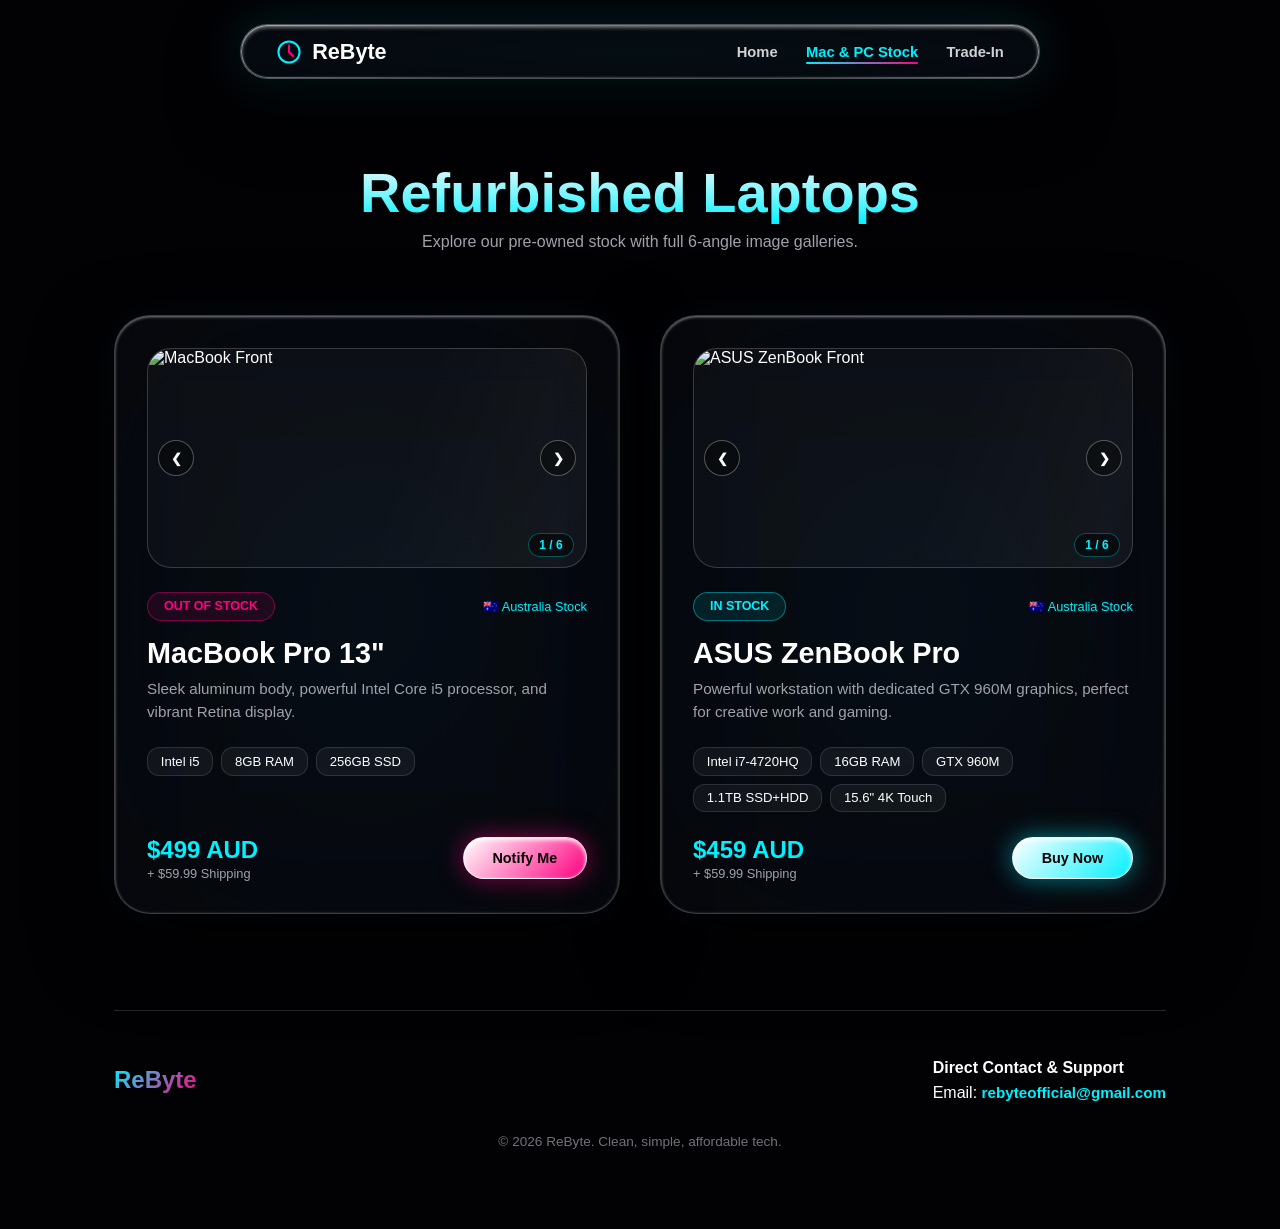
==== macbooks.html @ 2cf4a46f "MacBooks 1.4" ====
<!DOCTYPE html>
<html lang="en">
<head>
    <meta charset="UTF-8">
    <meta name="viewport" content="width=device-width, initial-scale=1.0">
    <title>Mac & PC Stock | ReByte Inventory</title>
    <meta name="description" content="Browse our refurbished laptop stock - MacBook Pro, ASUS ZenBook Pro, and more. Quality pre-owned laptops at fair prices.">
    <script src="https://cdnjs.cloudflare.com/ajax/libs/three.js/r128/three.min.js"></script>
    <style>
        * { box-sizing: border-box; margin: 0; padding: 0; scroll-behavior: smooth; }
        body, html {
            width: 100%;
            font-family: -apple-system, BlinkMacSystemFont, "SF Pro Display", "Segoe UI", Roboto, sans-serif;
            background-color: #020205;
            color: #ffffff;
            overflow-x: hidden;
        }

        #webgl-canvas {
            position: fixed;
            top: 0;
            left: 0;
            width: 100vw;
            height: 100vh;
            z-index: 0;
            pointer-events: none;
        }

        .container {
            position: relative;
            z-index: 10;
            max-width: 1100px;
            margin: 0 auto;
            padding: 2rem 1.5rem;
        }

        /* DYNAMIC ISLAND */
        .island-wrapper {
            position: fixed;
            top: 1.5rem;
            left: 50%;
            transform: translateX(-50%);
            z-index: 1000;
            display: flex;
            justify-content: center;
            width: 100%;
        }

        header.dynamic-island {
            display: flex;
            align-items: center;
            justify-content: space-between;
            width: 90%;
            max-width: 800px;
            padding: 0.85rem 2.2rem;
            background: rgba(255, 255, 255, 0.02);
            backdrop-filter: blur(100px) saturate(300%);
            -webkit-backdrop-filter: blur(100px) saturate(300%);
            border: 1px solid rgba(255, 255, 255, 0.3);
            border-radius: 100px;
            box-shadow: 0 30px 70px rgba(0, 0, 0, 0.7), 
                        inset 0 2px 4px rgba(255, 255, 255, 0.6),
                        0 0 50px rgba(0, 240, 255, 0.15),
                        inset 0 -1px 3px rgba(0, 240, 255, 0.1);
            transition: all 0.5s ease;
            position: relative;
            overflow: hidden;
        }

        header.dynamic-island::before {
            content: '';
            position: absolute;
            top: -50%;
            left: -50%;
            width: 200%;
            height: 200%;
            background: radial-gradient(ellipse at center, rgba(0, 240, 255, 0.04) 0%, transparent 70%);
            animation: liquidShiftSlow 10s ease-in-out infinite;
            pointer-events: none;
        }

        header.dynamic-island::after {
            content: '';
            position: absolute;
            inset: 0;
            border-radius: 100px;
            padding: 1px;
            background: linear-gradient(135deg, rgba(255,255,255,0.4), rgba(0,240,255,0.2), rgba(255,0,128,0.2), rgba(255,255,255,0.4));
            -webkit-mask: linear-gradient(#fff 0 0) content-box, linear-gradient(#fff 0 0);
            mask: linear-gradient(#fff 0 0) content-box, linear-gradient(#fff 0 0);
            -webkit-mask-composite: xor;
            mask-composite: exclude;
            pointer-events: none;
        }

        header.dynamic-island.scrolling {
            width: 160px;
            padding: 0.5rem 1rem;
            background: rgba(10, 10, 25, 0.4);
            border-color: rgba(255, 0, 128, 0.8);
            box-shadow: 0 0 40px rgba(255, 0, 128, 0.5);
        }

        header.dynamic-island.scrolling nav { display: none; }

        .logo {
            display: flex;
            align-items: center;
            gap: 10px;
            font-weight: 900;
            font-size: 1.35rem;
            color: #ffffff;
            text-decoration: none;
            position: relative;
            z-index: 2;
        }

        nav { position: relative; z-index: 2; }
        nav a {
            color: #d1d1d6;
            text-decoration: none;
            font-weight: 600;
            font-size: 0.92rem;
            margin-left: 1.5rem;
            transition: all 0.3s ease;
            position: relative;
        }

        nav a::after {
            content: '';
            position: absolute;
            bottom: -4px;
            left: 0;
            width: 0;
            height: 2px;
            background: linear-gradient(90deg, #00f0ff, #ff0080);
            transition: width 0.3s ease;
            border-radius: 2px;
        }

        nav a:hover, nav a.active { color: #00f0ff; }
        nav a:hover::after, nav a.active::after { width: 100%; }

        .page-header {
            margin-top: 8rem;
            text-align: center;
            margin-bottom: 4rem;
        }

        .page-header h1 {
            font-size: 3.5rem;
            font-weight: 900;
            background: linear-gradient(180deg, #ffffff 0%, #00f0ff 100%);
            -webkit-background-clip: text;
            -webkit-text-fill-color: transparent;
        }

        /* --- PRODUCT STOCK GRID --- */
        .products-grid {
            display: grid;
            grid-template-columns: repeat(auto-fit, minmax(340px, 1fr));
            gap: 2.5rem;
            margin-bottom: 6rem;
        }

        .glass-card {
            background: rgba(255, 255, 255, 0.02);
            border: 1px solid rgba(255, 255, 255, 0.22);
            border-radius: 36px;
            padding: 2rem;
            backdrop-filter: blur(100px) saturate(280%);
            -webkit-backdrop-filter: blur(100px) saturate(280%);
            box-shadow: 0 30px 80px rgba(0, 0, 0, 0.8), 
                        inset 0 1px 3px rgba(255, 255, 255, 0.5),
                        0 0 40px rgba(0, 240, 255, 0.04);
            display: flex;
            flex-direction: column;
            justify-content: space-between;
            transition: all 0.5s cubic-bezier(0.175, 0.885, 0.32, 1.275);
            position: relative;
            overflow: hidden;
            transform-style: preserve-3d;
            perspective: 1000px;
        }

        .glass-card::before {
            content: '';
            position: absolute;
            top: -50%;
            left: -50%;
            width: 200%;
            height: 200%;
            background: radial-gradient(ellipse at center, rgba(0, 240, 255, 0.03) 0%, transparent 60%);
            animation: liquidShift 10s ease-in-out infinite;
            pointer-events: none;
        }

        .glass-card::after {
            content: '';
            position: absolute;
            inset: -1px;
            border-radius: 37px;
            padding: 1px;
            background: linear-gradient(135deg, rgba(255,255,255,0.25), rgba(0,240,255,0.12), rgba(255,0,128,0.12), rgba(255,255,255,0.25));
            -webkit-mask: linear-gradient(#fff 0 0) content-box, linear-gradient(#fff 0 0);
            mask: linear-gradient(#fff 0 0) content-box, linear-gradient(#fff 0 0);
            -webkit-mask-composite: xor;
            mask-composite: exclude;
            opacity: 0;
            transition: opacity 0.5s ease;
            pointer-events: none;
        }

        .glass-card:hover::after { opacity: 1; }

        .glass-card:hover {
            transform: translateY(-10px) scale(1.02);
            border-color: rgba(0, 240, 255, 0.6);
            box-shadow: 0 40px 100px rgba(0, 240, 255, 0.15);
        }

        .glass-card > * { position: relative; z-index: 1; }

        @keyframes liquidShift {
            0%, 100% { transform: translate(0, 0) rotate(0deg) scale(1); }
            25% { transform: translate(3%, -2%) rotate(1deg) scale(1.02); }
            50% { transform: translate(-2%, 3%) rotate(-1deg) scale(0.98); }
            75% { transform: translate(-3%, -1%) rotate(0.5deg) scale(1.01); }
        }

        @keyframes liquidShiftSlow {
            0%, 100% { transform: translate(0, 0) rotate(0deg) scale(1); }
            50% { transform: translate(2%, -2%) rotate(1deg) scale(1.03); }
        }

        /* --- 6-IMAGE SLIDER --- */
        .image-slider {
            position: relative;
            width: 100%;
            height: 220px;
            border-radius: 24px;
            overflow: hidden;
            background: linear-gradient(110deg, rgba(255,255,255,0.03) 30%, rgba(255,255,255,0.06) 50%, rgba(255,255,255,0.03) 70%);
            background-size: 200% 100%;
            border: 1px solid rgba(255, 255, 255, 0.18);
            margin-bottom: 1.5rem;
        }

        .image-slider.loaded-bg {
            animation: none;
            background: rgba(255, 255, 255, 0.02);
        }

        @keyframes shimmer {
            0% { background-position: 200% 0; }
            100% { background-position: -200% 0; }
        }

        .image-slider:not(.loaded-bg) {
            animation: shimmer 1.5s infinite;
        }

        .image-slider img {
            width: 100%;
            height: 100%;
            object-fit: cover;
            display: none;
            opacity: 0;
            transition: opacity 0.5s ease;
        }

        .image-slider img.active {
            display: block;
            opacity: 1;
        }

        .image-slider img.loaded { opacity: 1; }
        .image-slider:focus { outline: 2px solid #00f0ff; outline-offset: 2px; }

        .slider-btn {
            position: absolute;
            top: 50%;
            transform: translateY(-50%);
            background: rgba(0, 0, 0, 0.5);
            backdrop-filter: blur(15px);
            border: 1px solid rgba(255, 255, 255, 0.3);
            color: #ffffff;
            width: 36px;
            height: 36px;
            border-radius: 50%;
            cursor: pointer;
            display: flex;
            align-items: center;
            justify-content: center;
            font-weight: bold;
            transition: all 0.3s ease;
            z-index: 5;
        }

        .slider-btn:hover {
            background: #00f0ff;
            color: #000;
            transform: translateY(-50%) scale(1.15);
            box-shadow: 0 0 25px #00f0ff;
        }

        .slider-btn.prev { left: 10px; }
        .slider-btn.next { right: 10px; }

        .image-indicator {
            position: absolute;
            bottom: 10px;
            right: 12px;
            background: rgba(0, 0, 0, 0.6);
            backdrop-filter: blur(15px);
            padding: 0.25rem 0.65rem;
            border-radius: 100px;
            font-size: 0.75rem;
            color: #00f0ff;
            font-weight: 700;
            border: 1px solid rgba(0, 240, 255, 0.3);
        }

        .status-pill {
            display: inline-flex;
            align-items: center;
            gap: 6px;
            padding: 0.4rem 1rem;
            border-radius: 100px;
            font-size: 0.78rem;
            font-weight: 700;
            text-transform: uppercase;
        }

        .status-pill.out-stock {
            background: rgba(255, 0, 128, 0.1);
            border: 1px solid rgba(255, 0, 128, 0.4);
            color: #ff0080;
        }

        .status-pill.in-stock {
            background: rgba(0, 240, 255, 0.1);
            border: 1px solid rgba(0, 240, 255, 0.4);
            color: #00f0ff;
        }

        .card-title { font-size: 1.8rem; font-weight: 800; margin: 1rem 0 0.5rem; }
        .card-desc { color: #a1a1aa; font-size: 0.95rem; line-height: 1.5; margin-bottom: 1.5rem; }

        .spec-list { display: flex; flex-wrap: wrap; gap: 0.5rem; margin-bottom: 1.5rem; }
        .spec-tag { 
            background: rgba(255,255,255,0.05); 
            border: 1px solid rgba(255,255,255,0.12); 
            padding: 0.35rem 0.8rem; 
            border-radius: 12px; 
            font-size: 0.82rem; 
        }

        .price-row { display: flex; align-items: center; justify-content: space-between; margin-top: auto; }

        .price-display {
            display: flex;
            flex-direction: column;
            gap: 0.15rem;
        }

        .current-price {
            color: #00f0ff;
            font-weight: 900;
            font-size: 1.5rem;
        }

        .shipping-text {
            color: #a1a1aa;
            font-size: 0.8rem;
        }

        /* --- STYLISH BUTTON --- */
        .btn-fluid {
            padding: 0.75rem 1.8rem;
            font-size: 0.9rem;
            font-weight: 800;
            color: #000;
            background: linear-gradient(135deg, #ffffff 0%, #ff0080 100%);
            border: 1px solid rgba(255, 255, 255, 0.8);
            border-radius: 100px;
            text-decoration: none;
            cursor: pointer;
            box-shadow: 0 0 25px rgba(255, 0, 128, 0.5), inset 0 2px 4px rgba(255, 255, 255, 0.9);
            transition: all 0.35s cubic-bezier(0.175, 0.885, 0.32, 1.275);
            position: relative;
            overflow: hidden;
        }

        .btn-fluid::before {
            content: '';
            position: absolute;
            top: 0;
            left: -100%;
            width: 100%;
            height: 100%;
            background: linear-gradient(90deg, transparent, rgba(255,255,255,0.5), transparent);
            transition: left 0.6s ease;
        }

        .btn-fluid:hover::before { left: 100%; }
        .btn-fluid:hover { transform: scale(1.08); box-shadow: 0 0 45px rgba(255, 0, 128, 0.9); }
        .btn-fluid:active { transform: scale(0.96); }

        .btn-fluid.green-btn {
            background: linear-gradient(135deg, #ffffff 0%, #00f0ff 100%);
            box-shadow: 0 0 25px rgba(0, 240, 255, 0.5), inset 0 2px 4px rgba(255, 255, 255, 0.9);
        }

        .btn-fluid.green-btn:hover { box-shadow: 0 0 45px rgba(0, 240, 255, 0.9); }

        /* --- NOTIFY MODAL --- */
        .modal-overlay {
            position: fixed;
            top: 0;
            left: 0;
            width: 100vw;
            height: 100vh;
            background: rgba(2, 2, 8, 0.9);
            backdrop-filter: blur(30px);
            -webkit-backdrop-filter: blur(30px);
            z-index: 2000;
            display: flex;
            align-items: center;
            justify-content: center;
            opacity: 0;
            pointer-events: none;
            transition: opacity 0.4s ease;
            padding: 1.5rem;
        }

        .modal-overlay.active {
            opacity: 1;
            pointer-events: auto;
        }

        .modal-content {
            background: rgba(255, 255, 255, 0.03);
            border: 1px solid rgba(255, 255, 255, 0.3);
            border-radius: 44px;
            padding: 3rem 2.5rem;
            max-width: 500px;
            width: 100%;
            backdrop-filter: blur(120px) saturate(300%);
            -webkit-backdrop-filter: blur(120px) saturate(300%);
            box-shadow: 0 50px 150px rgba(0, 0, 0, 0.9), 
                        inset 0 2px 4px rgba(255, 255, 255, 0.5), 
                        0 0 80px rgba(0, 240, 255, 0.2);
            position: relative;
            transform: scale(0.8);
            transition: transform 0.5s cubic-bezier(0.175, 0.885, 0.32, 1.275);
            overflow: hidden;
        }

        .modal-content::before {
            content: '';
            position: absolute;
            top: -50%;
            left: -50%;
            width: 200%;
            height: 200%;
            background: radial-gradient(ellipse at center, rgba(0, 240, 255, 0.03) 0%, transparent 70%);
            animation: liquidShift 12s ease-in-out infinite;
            pointer-events: none;
        }

        .modal-overlay.active .modal-content { transform: scale(1); }

        .modal-content > * { position: relative; z-index: 1; }

        .close-btn {
            position: absolute;
            top: 1.5rem;
            right: 1.8rem;
            width: 38px;
            height: 38px;
            border-radius: 50%;
            background: rgba(255, 255, 255, 0.08);
            border: 1px solid rgba(255, 255, 255, 0.25);
            color: #ffffff;
            font-size: 1.1rem;
            cursor: pointer;
            display: flex;
            align-items: center;
            justify-content: center;
            transition: all 0.3s ease;
            z-index: 2;
        }

        .close-btn:hover {
            background: #ff0080;
            border-color: #ff0080;
            transform: rotate(90deg) scale(1.1);
            box-shadow: 0 0 25px #ff0080;
        }

        /* --- FOOTER --- */
        footer {
            border-top: 1px solid rgba(255, 255, 255, 0.15);
            padding: 3rem 0;
            margin-top: 4rem;
        }

        .footer-content {
            display: flex;
            justify-content: space-between;
            align-items: center;
            flex-wrap: wrap;
            gap: 2rem;
            margin-bottom: 2rem;
        }

        .footer-brand h3 {
            font-size: 1.5rem;
            font-weight: 900;
            background: linear-gradient(135deg, #00f0ff, #ff0080);
            -webkit-background-clip: text;
            -webkit-text-fill-color: transparent;
        }

        .footer-contact h4 {
            font-size: 1rem;
            font-weight: 700;
            color: #ffffff;
            margin-bottom: 0.4rem;
        }

        .contact-email {
            color: #00f0ff;
            text-decoration: none;
            font-weight: 600;
            font-size: 0.95rem;
            transition: all 0.3s ease;
        }

        .contact-email:hover {
            color: #ff0080;
            text-shadow: 0 0 12px rgba(255, 0, 128, 0.6);
            text-decoration: underline;
        }

        .footer-bottom {
            text-align: center;
            color: #71717a;
            font-size: 0.85rem;
        }

        #backToTop {
            position: fixed;
            bottom: 2rem;
            right: 2rem;
            z-index: 999;
            width: 50px;
            height: 50px;
            border-radius: 50%;
            background: rgba(255, 255, 255, 0.06);
            backdrop-filter: blur(30px);
            border: 1px solid rgba(255, 255, 255, 0.25);
            color: #fff;
            font-size: 1.5rem;
            cursor: pointer;
            display: none;
            transition: all 0.3s ease;
        }

        #backToTop:hover {
            background: rgba(0, 240, 255, 0.2);
            border-color: #00f0ff;
            box-shadow: 0 0 30px rgba(0, 240, 255, 0.4);
            transform: translateY(-5px);
        }

        @media (max-width: 768px) {
            .footer-content { flex-direction: column; text-align: center; }
            .products-grid { grid-template-columns: 1fr; gap: 2rem; }
            .image-slider { height: 200px; }
            .card-title { font-size: 1.5rem; }
            .page-header h1 { font-size: 2.5rem; }
            .spec-list { gap: 0.3rem; }
            .spec-tag { font-size: 0.75rem; padding: 0.25rem 0.6rem; }
            .modal-content { padding: 2.5rem 1.5rem; }
        }

        @media (max-width: 480px) {
            .image-slider { height: 180px; }
            .glass-card { padding: 1.5rem; }
            .slider-btn { width: 30px; height: 30px; }
            header.dynamic-island {
                padding: 0.7rem 1.5rem;
                width: 95%;
                border-radius: 80px;
            }
            .logo { font-size: 1.1rem; }
            .logo svg { width: 20px; height: 20px; }
        }
    </style>
</head>
<body>

    <canvas id="webgl-canvas"></canvas>

    <div class="container">
        <!-- DYNAMIC ISLAND HEADER -->
        <div class="island-wrapper">
            <header class="dynamic-island" id="dynamic-island">
                <a href="./index.html" class="logo">
                    <svg width="26" height="26" viewBox="0 0 32 32" fill="none">
                        <circle cx="16" cy="16" r="13" stroke="#00f0ff" stroke-width="2.5"/>
                        <path d="M16 8V16L21 21" stroke="#ff0080" stroke-width="2.5" stroke-linecap="round"/>
                    </svg>
                    <span>ReByte</span>
                </a>
                <nav>
                    <a href="./index.html">Home</a>
                    <a href="./macbooks.html" class="active">Mac & PC Stock</a>
                    <a href="./index.html#trade-section">Trade-In</a>
                </nav>
            </header>
        </div>

        <div class="page-header">
            <h1>Refurbished Laptops</h1>
            <p style="color: #a1a1aa; margin-top: 0.5rem;">Explore our pre-owned stock with full 6-angle image galleries.</p>
        </div>

        <div class="products-grid">
            <!-- MacBook Pro Card -->
            <div class="glass-card tilt-card">
                <div>
                    <div class="image-slider" id="slider-macbook" tabindex="0">
                        <button class="slider-btn prev" onclick="changeImage('slider-macbook', -1)" aria-label="Previous image">❮</button>
                        <button class="slider-btn next" onclick="changeImage('slider-macbook', 1)" aria-label="Next image">❯</button>
                        <span class="image-indicator">1 / 6</span>
                        
                        <img src="https://images.unsplash.com/photo-1517336714731-489689fd1ca8?w=600&auto=format&fit=crop" class="active" alt="MacBook Front" loading="lazy">
                        <img src="https://images.unsplash.com/photo-1611186871348-b1ce696e52c9?w=600&auto=format&fit=crop" alt="MacBook Side Profile" loading="lazy">
                        <img src="https://images.unsplash.com/photo-1541807084-5c52b6b3adef?w=600&auto=format&fit=crop" alt="MacBook Keyboard View" loading="lazy">
                        <img src="https://images.unsplash.com/photo-1525547719571-a2d4ac8945e2?w=600&auto=format&fit=crop" alt="MacBook Display Close-up" loading="lazy">
                        <img src="https://images.unsplash.com/photo-1496181133206-80ce9b88a853?w=600&auto=format&fit=crop" alt="MacBook Lid Closed" loading="lazy">
                        <img src="https://images.unsplash.com/photo-1531297484001-80022131f5a1?w=600&auto=format&fit=crop" alt="MacBook Ports & Edges" loading="lazy">
                    </div>

                    <div style="display: flex; justify-content: space-between; align-items: center;">
                        <span class="status-pill out-stock">Out of Stock</span>
                        <span style="font-size: 0.8rem; color: #00f0ff;">🇦🇺 Australia Stock</span>
                    </div>

                    <h3 class="card-title">MacBook Pro 13"</h3>
                    <p class="card-desc">Sleek aluminum body, powerful Intel Core i5 processor, and vibrant Retina display.</p>
                    
                    <div class="spec-list">
                        <span class="spec-tag">Intel i5</span>
                        <span class="spec-tag">8GB RAM</span>
                        <span class="spec-tag">256GB SSD</span>
                    </div>
                </div>

                <div class="price-row">
                    <div class="price-display">
                        <span class="current-price">$499 AUD</span>
                        <span class="shipping-text">+ $59.99 Shipping</span>
                    </div>
                    <button class="btn-fluid" onclick="openNotifyModal('MacBook Pro 13\u0022')">Notify Me</button>
                </div>
            </div>

            <!-- ASUS ZenBook Pro Card -->
            <div class="glass-card tilt-card">
                <div>
                    <div class="image-slider" id="slider-asus" tabindex="0">
                        <button class="slider-btn prev" onclick="changeImage('slider-asus', -1)" aria-label="Previous image">❮</button>
                        <button class="slider-btn next" onclick="changeImage('slider-asus', 1)" aria-label="Next image">❯</button>
                        <span class="image-indicator">1 / 6</span>
                        
                        <img src="https://images.unsplash.com/photo-1593642702821-c8da6771f0c6?w=600&auto=format&fit=crop" class="active" alt="ASUS ZenBook Front" loading="lazy">
                        <img src="https://images.unsplash.com/photo-1588872657578-7efd1f1555ed?w=600&auto=format&fit=crop" alt="ASUS ZenBook Angle" loading="lazy">
                        <img src="https://images.unsplash.com/photo-1593642632823-8f785ba67e45?w=600&auto=format&fit=crop" alt="ASUS Keyboard View" loading="lazy">
                        <img src="https://images.unsplash.com/photo-1544731612-de7f96afe55f?w=600&auto=format&fit=crop" alt="ASUS Display" loading="lazy">
                        <img src="https://images.unsplash.com/photo-1525547719571-a2d4ac8945e2?w=600&auto=format&fit=crop" alt="ASUS Ports" loading="lazy">
                        <img src="https://images.unsplash.com/photo-1496181133206-80ce9b88a853?w=600&auto=format&fit=crop" alt="ASUS Lid View" loading="lazy">
                    </div>

                    <div style="display: flex; justify-content: space-between; align-items: center;">
                        <span class="status-pill in-stock">In Stock</span>
                        <span style="font-size: 0.8rem; color: #00f0ff;">🇦🇺 Australia Stock</span>
                    </div>

                    <h3 class="card-title">ASUS ZenBook Pro</h3>
                    <p class="card-desc">Powerful workstation with dedicated GTX 960M graphics, perfect for creative work and gaming.</p>
                    
                    <div class="spec-list">
                        <span class="spec-tag">Intel i7-4720HQ</span>
                        <span class="spec-tag">16GB RAM</span>
                        <span class="spec-tag">GTX 960M</span>
                        <span class="spec-tag">1.1TB SSD+HDD</span>
                        <span class="spec-tag">15.6" 4K Touch</span>
                    </div>
                </div>

                <div class="price-row">
                    <div class="price-display">
                        <span class="current-price">$459 AUD</span>
                        <span class="shipping-text">+ $59.99 Shipping</span>
                    </div>
                    <a href="https://mail.google.com/mail/?view=cm&fs=1&to=rebyteofficial@gmail.com&su=ASUS%20ZenBook%20Pro%20Purchase%20Inquiry&body=Hi%20ReByte,%20I'm%20interested%20in%20buying%20the%20ASUS%20ZenBook%20Pro%20UX501JW." target="_blank" class="btn-fluid green-btn">Buy Now</a>
                </div>
            </div>
        </div>

        <!-- FOOTER -->
        <footer>
            <div class="footer-content">
                <div class="footer-brand">
                    <h3>ReByte</h3>
                </div>
                
                <div class="footer-contact">
                    <h4>Direct Contact & Support</h4>
                    <p>Email: <a href="https://mail.google.com/mail/?view=cm&fs=1&to=rebyteofficial@gmail.com" target="_blank" class="contact-email">rebyteofficial@gmail.com</a></p>
                </div>
            </div>
            <div class="footer-bottom">
                &copy; 2026 ReByte. Clean, simple, affordable tech.
            </div>
        </footer>
    </div>

    <!-- BACK TO TOP -->
    <button id="backToTop" onclick="window.scrollTo({top:0,behavior:'smooth'})" aria-label="Back to top">↑</button>

    <!-- NOTIFY ME MODAL -->
    <div class="modal-overlay" id="notifyModal" role="dialog" aria-modal="true">
        <div class="modal-content">
            <button class="close-btn" onclick="closeNotifyModal()" aria-label="Close modal">✕</button>
            <h2 style="margin-bottom:0.5rem; font-size:1.8rem;">Get Stock Alert</h2>
            <p style="color:#a1a1aa; margin-bottom:1.5rem;" id="notifyProductName">We'll email you when this item is back in stock.</p>
            <input type="email" id="notifyEmail" placeholder="your@email.com" style="margin-bottom:1rem; width:100%; padding:1rem; background:rgba(255,255,255,0.03); border:1px solid rgba(255,255,255,0.2); border-radius:16px; color:#fff; outline:none;">
            <button class="btn-fluid green-btn" onclick="submitNotify()" style="width:100%;">Notify Me</button>
        </div>
    </div>

    <script>
        // --- 3D TILT EFFECT ---
        function initTilt() {
            document.querySelectorAll('.tilt-card').forEach(card => {
                card.addEventListener('mousemove', (e) => {
                    const rect = card.getBoundingClientRect();
                    const x = e.clientX - rect.left;
                    const y = e.clientY - rect.top;
                    const centerX = rect.width / 2;
                    const centerY = rect.height / 2;
                    const rotateX = (y - centerY) / centerY * -6;
                    const rotateY = (x - centerX) / centerX * 6;
                    
                    card.style.transform = `perspective(1000px) rotateX(${rotateX}deg) rotateY(${rotateY}deg) scale3d(1.02, 1.02, 1.02)`;
                });
                
                card.addEventListener('mouseleave', () => {
                    card.style.transform = 'perspective(1000px) rotateX(0deg) rotateY(0deg) scale3d(1, 1, 1)';
                    card.style.transition = 'transform 0.6s cubic-bezier(0.175, 0.885, 0.32, 1.275)';
                });
                
                card.addEventListener('mouseenter', () => {
                    card.style.transition = 'transform 0.1s ease';
                });
            });
        }

        // --- 6-IMAGE SLIDER LOGIC ---
        const sliderAutoPlay = {};
        const autoPlayInterval = 4000;

        function changeImage(sliderId, direction) {
            const slider = document.getElementById(sliderId);
            const images = slider.querySelectorAll('img');
            const indicator = slider.querySelector('.image-indicator');
            let currentIndex = 0;

            images.forEach((img, idx) => {
                if (img.classList.contains('active')) currentIndex = idx;
            });

            images[currentIndex].classList.remove('active');
            let newIndex = (currentIndex + direction + images.length) % images.length;
            images[newIndex].classList.add('active');
            indicator.textContent = `${newIndex + 1} / ${images.length}`;
            
            // Reset auto-play timer on manual change
            resetAutoPlay(sliderId);
        }

        function startAutoPlay(sliderId) {
            stopAutoPlay(sliderId);
            sliderAutoPlay[sliderId] = setInterval(() => {
                changeImage(sliderId, 1);
            }, autoPlayInterval);
        }

        function stopAutoPlay(sliderId) {
            if (sliderAutoPlay[sliderId]) {
                clearInterval(sliderAutoPlay[sliderId]);
                delete sliderAutoPlay[sliderId];
            }
        }

        function resetAutoPlay(sliderId) {
            stopAutoPlay(sliderId);
            startAutoPlay(sliderId);
        }

        function addTouchSupport(sliderId) {
            const slider = document.getElementById(sliderId);
            let touchStartX = 0;
            
            slider.addEventListener('touchstart', (e) => {
                touchStartX = e.changedTouches[0].screenX;
                stopAutoPlay(sliderId);
            }, {passive: true});
            
            slider.addEventListener('touchend', (e) => {
                const diff = touchStartX - e.changedTouches[0].screenX;
                if (Math.abs(diff) > 50) {
                    changeImage(sliderId, diff > 0 ? 1 : -1);
                }
                startAutoPlay(sliderId);
            }, {passive: true});
        }

        // Initialize all sliders
        document.addEventListener('DOMContentLoaded', () => {
            const sliders = document.querySelectorAll('.image-slider');
            
            sliders.forEach(slider => {
                const sliderId = slider.id;
                
                addTouchSupport(sliderId);
                
                slider.addEventListener('keydown', (e) => {
                    if (e.key === 'ArrowLeft') {
                        e.preventDefault();
                        changeImage(sliderId, -1);
                    } else if (e.key === 'ArrowRight') {
                        e.preventDefault();
                        changeImage(sliderId, 1);
                    }
                });
                
                // Start auto-play
                startAutoPlay(sliderId);
                
                // Pause on hover
                slider.addEventListener('mouseenter', () => stopAutoPlay(sliderId));
                slider.addEventListener('mouseleave', () => startAutoPlay(sliderId));
                
                // Image load detection
                const images = slider.querySelectorAll('img');
                let loadedCount = 0;
                
                images.forEach(img => {
                    if (img.complete) {
                        img.classList.add('loaded');
                        loadedCount++;
                    } else {
                        img.addEventListener('load', () => {
                            img.classList.add('loaded');
                            loadedCount++;
                            if (loadedCount === images.length) {
                                slider.classList.add('loaded-bg');
                            }
                        });
                    }
                });
                
                if (loadedCount === images.length) {
                    slider.classList.add('loaded-bg');
                }
            });
            
            // Initialize tilt
            initTilt();
        });

        // --- NOTIFY MODAL ---
        function openNotifyModal(productName) {
            document.getElementById('notifyProductName').textContent = `We'll email you when the ${productName} is back in stock.`;
            document.getElementById('notifyModal').classList.add('active');
            document.body.style.overflow = 'hidden';
            setTimeout(() => document.getElementById('notifyEmail').focus(), 100);
        }

        function closeNotifyModal() {
            document.getElementById('notifyModal').classList.remove('active');
            document.body.style.overflow = '';
        }

        function submitNotify() {
            const email = document.getElementById('notifyEmail').value;
            if (email && email.includes('@') && email.includes('.')) {
                alert('Thanks! We\'ll notify you at ' + email + ' when stock arrives.');
                closeNotifyModal();
                document.getElementById('notifyEmail').value = '';
                document.getElementById('notifyEmail').style.borderColor = 'rgba(255, 255, 255, 0.2)';
            } else {
                document.getElementById('notifyEmail').style.borderColor = '#ff0080';
                document.getElementById('notifyEmail').style.boxShadow = '0 0 15px rgba(255, 0, 128, 0.5)';
                document.getElementById('notifyEmail').focus();
            }
        }

        document.addEventListener('keydown', (e) => {
            if (e.key === 'Escape' && document.getElementById('notifyModal').classList.contains('active')) {
                closeNotifyModal();
            }
        });

        document.getElementById('notifyModal').addEventListener('click', function(e) {
            if (e.target === this) closeNotifyModal();
        });

        // --- DYNAMIC ISLAND ---
        const island = document.getElementById('dynamic-island');
        let stopScrollTimer = null;
        window.addEventListener('scroll', () => {
            island.classList.add('scrolling');
            if (stopScrollTimer !== null) clearTimeout(stopScrollTimer);
            stopScrollTimer = setTimeout(() => { island.classList.remove('scrolling'); }, 150);
            
            const backBtn = document.getElementById('backToTop');
            if (backBtn) {
                backBtn.style.display = window.scrollY > 500 ? 'block' : 'none';
            }
        }, { passive: true });

        // --- THREE.JS BACKGROUND (Dual Torus) ---
        const canvas = document.getElementById('webgl-canvas');
        
        if (!window.WebGLRenderingContext) {
            canvas.style.display = 'none';
            document.body.style.background = 'linear-gradient(135deg, #020205 0%, #0a0a1a 100%)';
        }
        
        const renderer = new THREE.WebGLRenderer({ canvas, antialias: true, alpha: true });
        renderer.setPixelRatio(Math.min(window.devicePixelRatio, 2));
        renderer.setSize(window.innerWidth, window.innerHeight);

        const scene = new THREE.Scene();
        const camera = new THREE.PerspectiveCamera(45, window.innerWidth / window.innerHeight, 0.1, 100);
        camera.position.set(0, 0, 10);

        const group = new THREE.Group();
        scene.add(group);

        const geo = new THREE.TorusGeometry(3, 0.03, 16, 100);
        const mat = new THREE.MeshBasicMaterial({ color: 0x00f0ff, wireframe: true });
        const ring = new THREE.Mesh(geo, mat);
        group.add(ring);

        const innerGeo = new THREE.TorusGeometry(1.8, 0.02, 16, 80);
        const innerMat = new THREE.MeshBasicMaterial({ color: 0xff0080, wireframe: true });
        const innerRing = new THREE.Mesh(innerGeo, innerMat);
        group.add(innerRing);

        let mouseX = 0, mouseY = 0;
        let animationId;

        window.addEventListener('mousemove', (e) => {
            mouseX = (e.clientX - window.innerWidth / 2) * 0.001;
            mouseY = (e.clientY - window.innerHeight / 2) * 0.001;
        });

        function animate() {
            animationId = requestAnimationFrame(animate);
            group.rotation.x += 0.005 + mouseY * 0.05;
            group.rotation.y += 0.008 + mouseX * 0.05;
            innerRing.rotation.z += 0.003;
            renderer.render(scene, camera);
        }
        animate();

        document.addEventListener('visibilitychange', () => {
            if (document.hidden) {
                cancelAnimationFrame(animationId);
            } else {
                animate();
            }
        });

        window.addEventListener('resize', () => {
            camera.aspect = window.innerWidth / window.innerHeight;
            camera.updateProjectionMatrix();
            renderer.setSize(window.innerWidth, window.innerHeight);
        });
    </script>
</body>
</html>
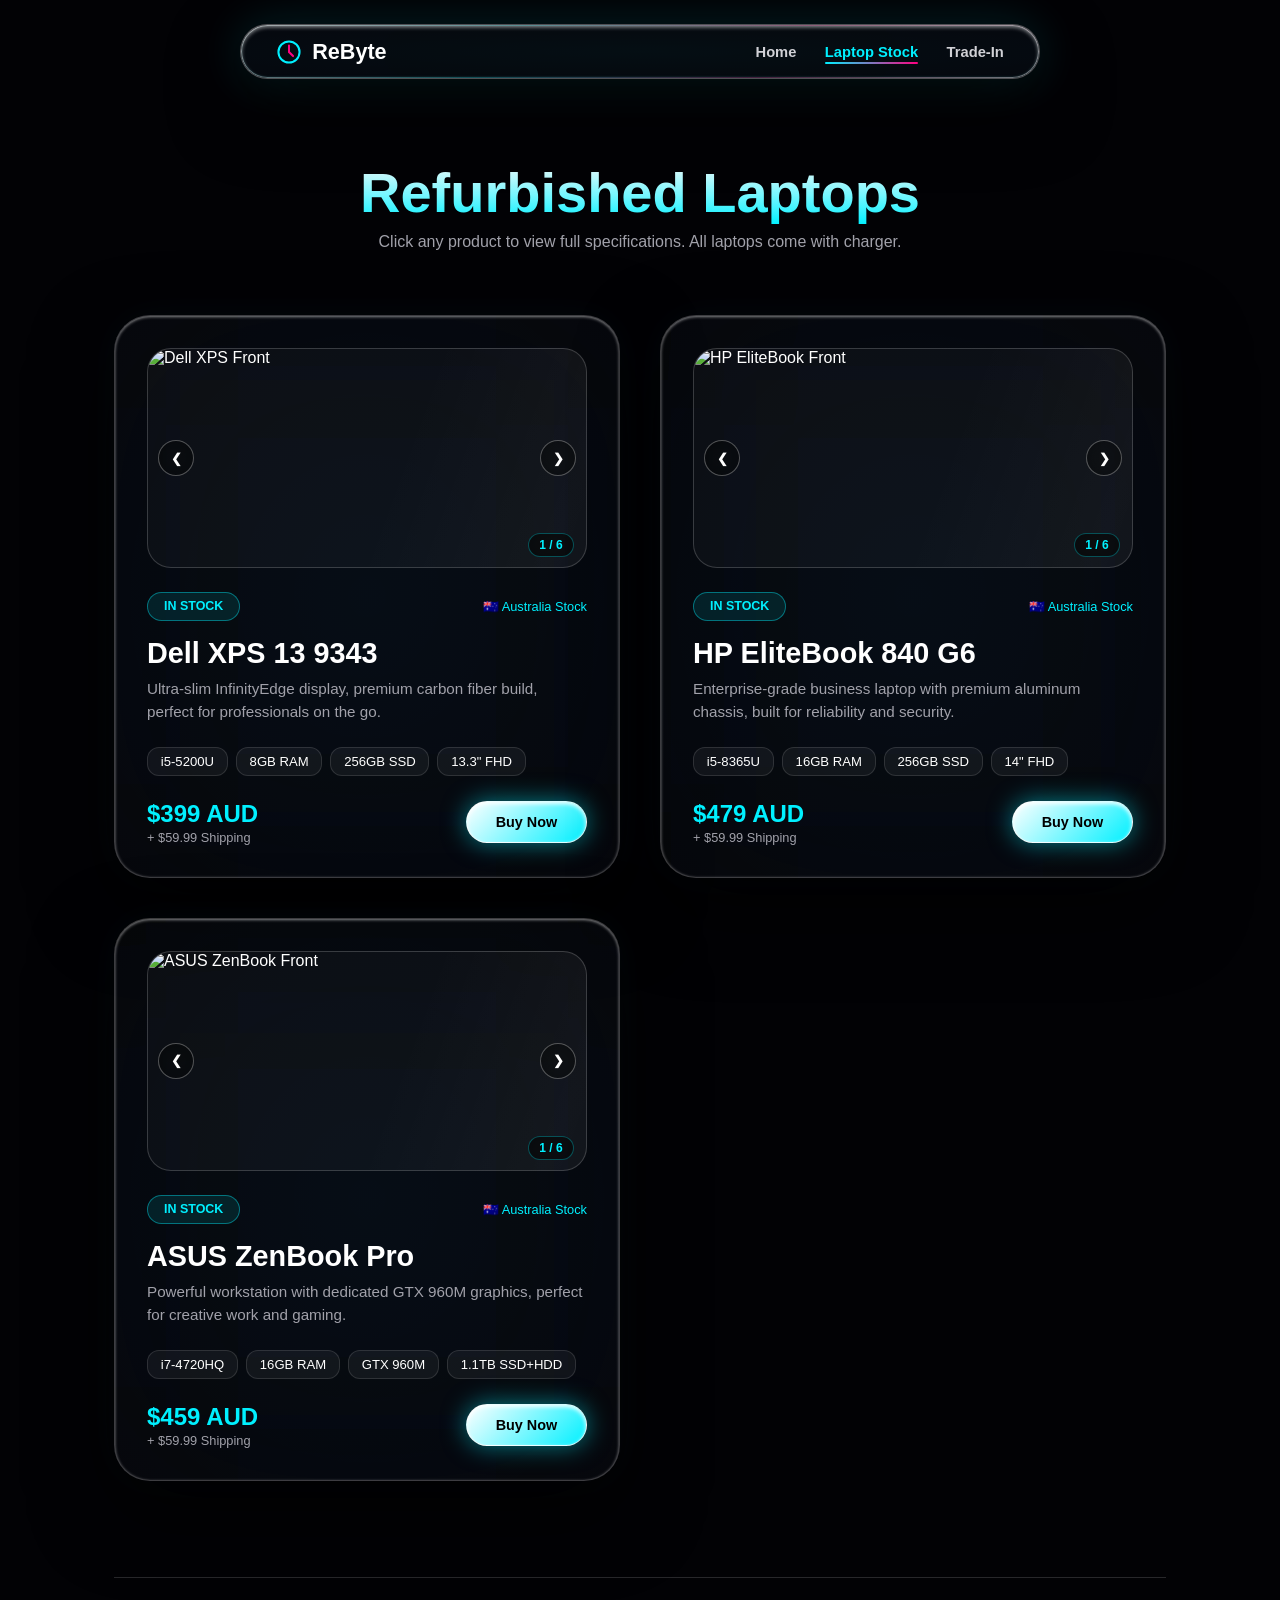
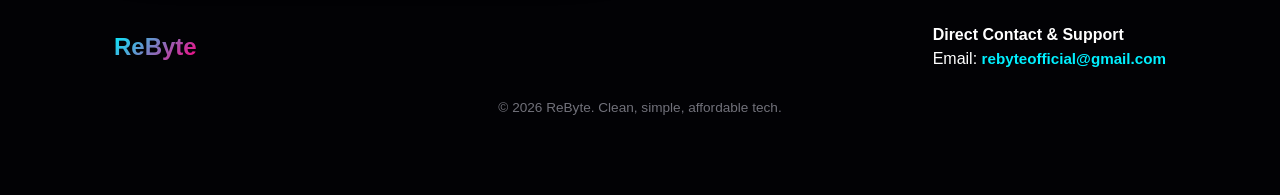
==== commit 0d982cc9: "MacBooks 1.5" ====
--- a/macbooks.html
+++ b/macbooks.html
@@ -3,8 +3,8 @@
 <head>
     <meta charset="UTF-8">
     <meta name="viewport" content="width=device-width, initial-scale=1.0">
-    <title>Mac & PC Stock | ReByte Inventory</title>
-    <meta name="description" content="Browse our refurbished laptop stock - MacBook Pro, ASUS ZenBook Pro, and more. Quality pre-owned laptops at fair prices.">
+    <title>Laptop Stock | ReByte Inventory</title>
+    <meta name="description" content="Browse our refurbished laptop stock - Dell XPS 13, HP EliteBook 840 G6, ASUS ZenBook Pro. Quality pre-owned laptops at fair prices.">
     <script src="https://cdnjs.cloudflare.com/ajax/libs/three.js/r128/three.min.js"></script>
     <style>
         * { box-sizing: border-box; margin: 0; padding: 0; scroll-behavior: smooth; }
@@ -181,6 +181,7 @@
             overflow: hidden;
             transform-style: preserve-3d;
             perspective: 1000px;
+            cursor: pointer;
         }
 
         .glass-card::before {
@@ -414,16 +415,16 @@
 
         .btn-fluid.green-btn:hover { box-shadow: 0 0 45px rgba(0, 240, 255, 0.9); }
 
-        /* --- NOTIFY MODAL --- */
+        /* --- PRODUCT DETAIL MODAL --- */
         .modal-overlay {
             position: fixed;
             top: 0;
             left: 0;
             width: 100vw;
             height: 100vh;
-            background: rgba(2, 2, 8, 0.9);
-            backdrop-filter: blur(30px);
-            -webkit-backdrop-filter: blur(30px);
+            background: rgba(2, 2, 8, 0.92);
+            backdrop-filter: blur(35px);
+            -webkit-backdrop-filter: blur(35px);
             z-index: 2000;
             display: flex;
             align-items: center;
@@ -444,8 +445,10 @@
             border: 1px solid rgba(255, 255, 255, 0.3);
             border-radius: 44px;
             padding: 3rem 2.5rem;
-            max-width: 500px;
+            max-width: 650px;
             width: 100%;
+            max-height: 85vh;
+            overflow-y: auto;
             backdrop-filter: blur(120px) saturate(300%);
             -webkit-backdrop-filter: blur(120px) saturate(300%);
             box-shadow: 0 50px 150px rgba(0, 0, 0, 0.9), 
@@ -499,6 +502,53 @@
             box-shadow: 0 0 25px #ff0080;
         }
 
+        /* Detail Modal Specs Table */
+        .specs-table {
+            width: 100%;
+            border-collapse: collapse;
+            margin: 1.5rem 0;
+        }
+
+        .specs-table tr {
+            border-bottom: 1px solid rgba(255, 255, 255, 0.1);
+        }
+
+        .specs-table tr:last-child {
+            border-bottom: none;
+        }
+
+        .specs-table td {
+            padding: 0.9rem 0.5rem;
+            font-size: 1rem;
+        }
+
+        .specs-table td:first-child {
+            color: #a1a1aa;
+            font-weight: 600;
+            width: 35%;
+        }
+
+        .specs-table td:last-child {
+            color: #ffffff;
+            font-weight: 700;
+        }
+
+        .detail-header {
+            display: flex;
+            align-items: center;
+            gap: 1rem;
+            margin-bottom: 1rem;
+        }
+
+        .detail-icon {
+            font-size: 2.5rem;
+        }
+
+        .detail-title {
+            font-size: 1.8rem;
+            font-weight: 900;
+        }
+
         /* --- FOOTER --- */
         footer {
             border-top: 1px solid rgba(255, 255, 255, 0.15);
@@ -583,7 +633,7 @@
             .page-header h1 { font-size: 2.5rem; }
             .spec-list { gap: 0.3rem; }
             .spec-tag { font-size: 0.75rem; padding: 0.25rem 0.6rem; }
-            .modal-content { padding: 2.5rem 1.5rem; }
+            .modal-content { padding: 2rem 1.5rem; }
         }
 
         @media (max-width: 480px) {
@@ -617,7 +667,7 @@
                 </a>
                 <nav>
                     <a href="./index.html">Home</a>
-                    <a href="./macbooks.html" class="active">Mac & PC Stock</a>
+                    <a href="./macbooks.html" class="active">Laptop Stock</a>
                     <a href="./index.html#trade-section">Trade-In</a>
                 </nav>
             </header>
@@ -625,64 +675,106 @@
 
         <div class="page-header">
             <h1>Refurbished Laptops</h1>
-            <p style="color: #a1a1aa; margin-top: 0.5rem;">Explore our pre-owned stock with full 6-angle image galleries.</p>
+            <p style="color: #a1a1aa; margin-top: 0.5rem;">Click any product to view full specifications. All laptops come with charger.</p>
         </div>
 
         <div class="products-grid">
-            <!-- MacBook Pro Card -->
-            <div class="glass-card tilt-card">
+            <!-- Dell XPS 13 Card -->
+            <div class="glass-card tilt-card" onclick="openProductDetail('dell-xps')">
                 <div>
-                    <div class="image-slider" id="slider-macbook" tabindex="0">
-                        <button class="slider-btn prev" onclick="changeImage('slider-macbook', -1)" aria-label="Previous image">❮</button>
-                        <button class="slider-btn next" onclick="changeImage('slider-macbook', 1)" aria-label="Next image">❯</button>
+                    <div class="image-slider" id="slider-dell" tabindex="0" onclick="event.stopPropagation()">
+                        <button class="slider-btn prev" onclick="event.stopPropagation(); changeImage('slider-dell', -1)" aria-label="Previous image">❮</button>
+                        <button class="slider-btn next" onclick="event.stopPropagation(); changeImage('slider-dell', 1)" aria-label="Next image">❯</button>
                         <span class="image-indicator">1 / 6</span>
                         
-                        <img src="https://images.unsplash.com/photo-1517336714731-489689fd1ca8?w=600&auto=format&fit=crop" class="active" alt="MacBook Front" loading="lazy">
-                        <img src="https://images.unsplash.com/photo-1611186871348-b1ce696e52c9?w=600&auto=format&fit=crop" alt="MacBook Side Profile" loading="lazy">
-                        <img src="https://images.unsplash.com/photo-1541807084-5c52b6b3adef?w=600&auto=format&fit=crop" alt="MacBook Keyboard View" loading="lazy">
-                        <img src="https://images.unsplash.com/photo-1525547719571-a2d4ac8945e2?w=600&auto=format&fit=crop" alt="MacBook Display Close-up" loading="lazy">
-                        <img src="https://images.unsplash.com/photo-1496181133206-80ce9b88a853?w=600&auto=format&fit=crop" alt="MacBook Lid Closed" loading="lazy">
-                        <img src="https://images.unsplash.com/photo-1531297484001-80022131f5a1?w=600&auto=format&fit=crop" alt="MacBook Ports & Edges" loading="lazy">
+                        <img src="https://images.unsplash.com/photo-1593642702821-c8da6771f0c6?w=600&auto=format&fit=crop" class="active" alt="Dell XPS Front" loading="lazy">
+                        <img src="https://images.unsplash.com/photo-1588872657578-7efd1f1555ed?w=600&auto=format&fit=crop" alt="Dell XPS Angle" loading="lazy">
+                        <img src="https://images.unsplash.com/photo-1593642632823-8f785ba67e45?w=600&auto=format&fit=crop" alt="Dell Keyboard" loading="lazy">
+                        <img src="https://images.unsplash.com/photo-1544731612-de7f96afe55f?w=600&auto=format&fit=crop" alt="Dell Display" loading="lazy">
+                        <img src="https://images.unsplash.com/photo-1525547719571-a2d4ac8945e2?w=600&auto=format&fit=crop" alt="Dell Ports" loading="lazy">
+                        <img src="https://images.unsplash.com/photo-1496181133206-80ce9b88a853?w=600&auto=format&fit=crop" alt="Dell Lid" loading="lazy">
                     </div>
 
                     <div style="display: flex; justify-content: space-between; align-items: center;">
-                        <span class="status-pill out-stock">Out of Stock</span>
+                        <span class="status-pill in-stock">In Stock</span>
                         <span style="font-size: 0.8rem; color: #00f0ff;">🇦🇺 Australia Stock</span>
                     </div>
 
-                    <h3 class="card-title">MacBook Pro 13"</h3>
-                    <p class="card-desc">Sleek aluminum body, powerful Intel Core i5 processor, and vibrant Retina display.</p>
+                    <h3 class="card-title">Dell XPS 13 9343</h3>
+                    <p class="card-desc">Ultra-slim InfinityEdge display, premium carbon fiber build, perfect for professionals on the go.</p>
                     
                     <div class="spec-list">
-                        <span class="spec-tag">Intel i5</span>
+                        <span class="spec-tag">i5-5200U</span>
                         <span class="spec-tag">8GB RAM</span>
                         <span class="spec-tag">256GB SSD</span>
+                        <span class="spec-tag">13.3" FHD</span>
                     </div>
                 </div>
 
                 <div class="price-row">
                     <div class="price-display">
-                        <span class="current-price">$499 AUD</span>
+                        <span class="current-price">$399 AUD</span>
                         <span class="shipping-text">+ $59.99 Shipping</span>
                     </div>
-                    <button class="btn-fluid" onclick="openNotifyModal('MacBook Pro 13\u0022')">Notify Me</button>
+                    <span class="btn-fluid green-btn" onclick="event.stopPropagation(); window.open('https://mail.google.com/mail/?view=cm&fs=1&to=rebyteofficial@gmail.com&su=Dell%20XPS%2013%20Purchase%20Inquiry&body=Hi%20ReByte,%20I%27m%20interested%20in%20buying%20the%20Dell%20XPS%2013%209343.', '_blank')">Buy Now</span>
                 </div>
             </div>
 
+            <!-- HP EliteBook 840 G6 Card -->
+            <div class="glass-card tilt-card" onclick="openProductDetail('hp-elitebook')">
+                <div>
+                    <div class="image-slider" id="slider-hp" tabindex="0" onclick="event.stopPropagation()">
+                        <button class="slider-btn prev" onclick="event.stopPropagation(); changeImage('slider-hp', -1)" aria-label="Previous image">❮</button>
+                        <button class="slider-btn next" onclick="event.stopPropagation(); changeImage('slider-hp', 1)" aria-label="Next image">❯</button>
+                        <span class="image-indicator">1 / 6</span>
+                        
+                        <img src="https://images.unsplash.com/photo-1517336714731-489689fd1ca8?w=600&auto=format&fit=crop" class="active" alt="HP EliteBook Front" loading="lazy">
+                        <img src="https://images.unsplash.com/photo-1611186871348-b1ce696e52c9?w=600&auto=format&fit=crop" alt="HP EliteBook Side" loading="lazy">
+                        <img src="https://images.unsplash.com/photo-1541807084-5c52b6b3adef?w=600&auto=format&fit=crop" alt="HP Keyboard" loading="lazy">
+                        <img src="https://images.unsplash.com/photo-1525547719571-a2d4ac8945e2?w=600&auto=format&fit=crop" alt="HP Display" loading="lazy">
+                        <img src="https://images.unsplash.com/photo-1496181133206-80ce9b88a853?w=600&auto=format&fit=crop" alt="HP Lid Closed" loading="lazy">
+                        <img src="https://images.unsplash.com/photo-1531297484001-80022131f5a1?w=600&auto=format&fit=crop" alt="HP Ports" loading="lazy">
+                    </div>
+
+                    <div style="display: flex; justify-content: space-between; align-items: center;">
+                        <span class="status-pill in-stock">In Stock</span>
+                        <span style="font-size: 0.8rem; color: #00f0ff;">🇦🇺 Australia Stock</span>
+                    </div>
+
+                    <h3 class="card-title">HP EliteBook 840 G6</h3>
+                    <p class="card-desc">Enterprise-grade business laptop with premium aluminum chassis, built for reliability and security.</p>
+                    
+                    <div class="spec-list">
+                        <span class="spec-tag">i5-8365U</span>
+                        <span class="spec-tag">16GB RAM</span>
+                        <span class="spec-tag">256GB SSD</span>
+                        <span class="spec-tag">14" FHD</span>
+                    </div>
+                </div>
+
+                <div class="price-row">
+                    <div class="price-display">
+                        <span class="current-price">$479 AUD</span>
+                        <span class="shipping-text">+ $59.99 Shipping</span>
+                    </div>
+                    <span class="btn-fluid green-btn" onclick="event.stopPropagation(); window.open('https://mail.google.com/mail/?view=cm&fs=1&to=rebyteofficial@gmail.com&su=HP%20EliteBook%20840%20G6%20Purchase%20Inquiry&body=Hi%20ReByte,%20I%27m%20interested%20in%20buying%20the%20HP%20EliteBook%20840%20G6.', '_blank')">Buy Now</span>
+                </div>
+            </div>
+
             <!-- ASUS ZenBook Pro Card -->
-            <div class="glass-card tilt-card">
+            <div class="glass-card tilt-card" onclick="openProductDetail('asus-zenbook')">
                 <div>
-                    <div class="image-slider" id="slider-asus" tabindex="0">
-                        <button class="slider-btn prev" onclick="changeImage('slider-asus', -1)" aria-label="Previous image">❮</button>
-                        <button class="slider-btn next" onclick="changeImage('slider-asus', 1)" aria-label="Next image">❯</button>
+                    <div class="image-slider" id="slider-asus" tabindex="0" onclick="event.stopPropagation()">
+                        <button class="slider-btn prev" onclick="event.stopPropagation(); changeImage('slider-asus', -1)" aria-label="Previous image">❮</button>
+                        <button class="slider-btn next" onclick="event.stopPropagation(); changeImage('slider-asus', 1)" aria-label="Next image">❯</button>
                         <span class="image-indicator">1 / 6</span>
                         
                         <img src="https://images.unsplash.com/photo-1593642702821-c8da6771f0c6?w=600&auto=format&fit=crop" class="active" alt="ASUS ZenBook Front" loading="lazy">
                         <img src="https://images.unsplash.com/photo-1588872657578-7efd1f1555ed?w=600&auto=format&fit=crop" alt="ASUS ZenBook Angle" loading="lazy">
-                        <img src="https://images.unsplash.com/photo-1593642632823-8f785ba67e45?w=600&auto=format&fit=crop" alt="ASUS Keyboard View" loading="lazy">
+                        <img src="https://images.unsplash.com/photo-1593642632823-8f785ba67e45?w=600&auto=format&fit=crop" alt="ASUS Keyboard" loading="lazy">
                         <img src="https://images.unsplash.com/photo-1544731612-de7f96afe55f?w=600&auto=format&fit=crop" alt="ASUS Display" loading="lazy">
                         <img src="https://images.unsplash.com/photo-1525547719571-a2d4ac8945e2?w=600&auto=format&fit=crop" alt="ASUS Ports" loading="lazy">
-                        <img src="https://images.unsplash.com/photo-1496181133206-80ce9b88a853?w=600&auto=format&fit=crop" alt="ASUS Lid View" loading="lazy">
+                        <img src="https://images.unsplash.com/photo-1496181133206-80ce9b88a853?w=600&auto=format&fit=crop" alt="ASUS Lid" loading="lazy">
                     </div>
 
                     <div style="display: flex; justify-content: space-between; align-items: center;">
@@ -694,11 +786,10 @@
                     <p class="card-desc">Powerful workstation with dedicated GTX 960M graphics, perfect for creative work and gaming.</p>
                     
                     <div class="spec-list">
-                        <span class="spec-tag">Intel i7-4720HQ</span>
+                        <span class="spec-tag">i7-4720HQ</span>
                         <span class="spec-tag">16GB RAM</span>
                         <span class="spec-tag">GTX 960M</span>
                         <span class="spec-tag">1.1TB SSD+HDD</span>
-                        <span class="spec-tag">15.6" 4K Touch</span>
                     </div>
                 </div>
 
@@ -707,7 +798,7 @@
                         <span class="current-price">$459 AUD</span>
                         <span class="shipping-text">+ $59.99 Shipping</span>
                     </div>
-                    <a href="https://mail.google.com/mail/?view=cm&fs=1&to=rebyteofficial@gmail.com&su=ASUS%20ZenBook%20Pro%20Purchase%20Inquiry&body=Hi%20ReByte,%20I'm%20interested%20in%20buying%20the%20ASUS%20ZenBook%20Pro%20UX501JW." target="_blank" class="btn-fluid green-btn">Buy Now</a>
+                    <span class="btn-fluid green-btn" onclick="event.stopPropagation(); window.open('https://mail.google.com/mail/?view=cm&fs=1&to=rebyteofficial@gmail.com&su=ASUS%20ZenBook%20Pro%20Purchase%20Inquiry&body=Hi%20ReByte,%20I%27m%20interested%20in%20buying%20the%20ASUS%20ZenBook%20Pro%20UX501JW.', '_blank')">Buy Now</span>
                 </div>
             </div>
         </div>
@@ -733,14 +824,11 @@
     <!-- BACK TO TOP -->
     <button id="backToTop" onclick="window.scrollTo({top:0,behavior:'smooth'})" aria-label="Back to top">↑</button>
 
-    <!-- NOTIFY ME MODAL -->
-    <div class="modal-overlay" id="notifyModal" role="dialog" aria-modal="true">
-        <div class="modal-content">
-            <button class="close-btn" onclick="closeNotifyModal()" aria-label="Close modal">✕</button>
-            <h2 style="margin-bottom:0.5rem; font-size:1.8rem;">Get Stock Alert</h2>
-            <p style="color:#a1a1aa; margin-bottom:1.5rem;" id="notifyProductName">We'll email you when this item is back in stock.</p>
-            <input type="email" id="notifyEmail" placeholder="your@email.com" style="margin-bottom:1rem; width:100%; padding:1rem; background:rgba(255,255,255,0.03); border:1px solid rgba(255,255,255,0.2); border-radius:16px; color:#fff; outline:none;">
-            <button class="btn-fluid green-btn" onclick="submitNotify()" style="width:100%;">Notify Me</button>
+    <!-- PRODUCT DETAIL MODAL -->
+    <div class="modal-overlay" id="productModal" role="dialog" aria-modal="true">
+        <div class="modal-content" id="productModalContent">
+            <button class="close-btn" onclick="closeProductDetail()" aria-label="Close modal">✕</button>
+            <div id="productDetailBody"></div>
         </div>
     </div>
 
@@ -771,12 +859,135 @@
             });
         }
 
+        // --- PRODUCT DETAIL DATA ---
+        const productDetails = {
+            'dell-xps': {
+                icon: '💻',
+                name: 'Dell XPS 13 9343',
+                status: 'In Stock',
+                description: 'The Dell XPS 13 9343 features a stunning 13.3-inch InfinityEdge display with virtually no bezel, making it one of the most compact 13-inch laptops available. Built with a carbon fiber palm rest and aluminum lid, it delivers premium durability in an ultra-portable design.',
+                specs: [
+                    ['Model', 'Dell XPS 13 9343'],
+                    ['Processor', 'Intel Core i5-5200U (2.2GHz, up to 2.7GHz)'],
+                    ['RAM', '8GB DDR3L 1600MHz'],
+                    ['Storage', '256GB M.2 SATA SSD'],
+                    ['Display', '13.3" Full HD (1920 x 1080) InfinityEdge'],
+                    ['Graphics', 'Intel HD Graphics 5500'],
+                    ['Operating System', 'Windows 10 Pro'],
+                    ['Battery', 'Up to 10 hours battery life'],
+                    ['Weight', '1.26 kg (2.8 lbs)'],
+                    ['Ports', '2x USB 3.0, Mini DisplayPort, SD card, Headphone jack'],
+                    ['Connectivity', 'Wi-Fi 802.11ac, Bluetooth 4.0'],
+                    ['Condition', 'Refurbished - Grade A, minor signs of use'],
+                    ['Included', 'Laptop + Original Dell AC Adapter']
+                ],
+                price: '$399 AUD',
+                shipping: '+ $59.99 Shipping'
+            },
+            'hp-elitebook': {
+                icon: '💼',
+                name: 'HP EliteBook 840 G6',
+                status: 'In Stock',
+                description: 'The HP EliteBook 840 G6 is a premium business-class laptop designed for professionals who demand reliability, security, and performance. With its sleek aluminum chassis, powerful 8th Gen Intel processor, and comprehensive security features, it is the ideal companion for enterprise work.',
+                specs: [
+                    ['Model', 'HP EliteBook 840 G6'],
+                    ['Processor', 'Intel Core i5-8365U (1.6GHz, up to 4.1GHz, 4 cores)'],
+                    ['RAM', '16GB DDR4 2400MHz'],
+                    ['Storage', '256GB PCIe NVMe M.2 SSD'],
+                    ['Display', '14" Full HD (1920 x 1080) IPS Anti-Glare'],
+                    ['Graphics', 'Intel UHD Graphics 620'],
+                    ['Operating System', 'Windows 10 Pro'],
+                    ['Battery', 'Up to 14 hours battery life'],
+                    ['Weight', '1.48 kg (3.26 lbs)'],
+                    ['Ports', '2x USB 3.1, 1x USB-C (Thunderbolt), HDMI, RJ-45, Docking connector, Headphone jack'],
+                    ['Connectivity', 'Wi-Fi 6 (802.11ax), Bluetooth 5.0'],
+                    ['Security', 'TPM 2.0, HP Sure Start, Fingerprint reader'],
+                    ['Condition', 'Refurbished - Grade A, excellent condition'],
+                    ['Included', 'Laptop + Original HP AC Adapter']
+                ],
+                price: '$479 AUD',
+                shipping: '+ $59.99 Shipping'
+            },
+            'asus-zenbook': {
+                icon: '🎮',
+                name: 'ASUS ZenBook Pro UX501JW',
+                status: 'In Stock',
+                description: 'The ASUS ZenBook Pro UX501JW combines elegant design with serious performance. Featuring a dedicated NVIDIA GTX 960M graphics card and a vibrant 4K touch display, this laptop is perfect for content creators, designers, and gamers who need power on the go.',
+                specs: [
+                    ['Model', 'ASUS ZenBook Pro UX501JW-FL177H'],
+                    ['Processor', 'Intel Core i7-4720HQ (2.6GHz, up to 3.6GHz, 4 cores)'],
+                    ['RAM', '16GB DDR3L 1600MHz'],
+                    ['Storage', '1.1TB Total (256GB SSD + 1TB HDD)'],
+                    ['Display', '15.6" 4K UHD (3840 x 2160) Touchscreen IPS'],
+                    ['Graphics', 'NVIDIA GeForce GTX 960M 2GB GDDR5'],
+                    ['Operating System', 'Windows 10 Home'],
+                    ['Battery', 'Up to 6 hours battery life'],
+                    ['Weight', '2.06 kg (4.5 lbs)'],
+                    ['Ports', '3x USB 3.0, HDMI, Mini DisplayPort, SD card, Headphone jack'],
+                    ['Connectivity', 'Wi-Fi 802.11ac, Bluetooth 4.0'],
+                    ['Audio', 'Bang & Olufsen ICEpower audio'],
+                    ['Condition', 'Refurbished - Grade A, minor cosmetic wear'],
+                    ['Included', 'Laptop + Original ASUS AC Adapter']
+                ],
+                price: '$459 AUD',
+                shipping: '+ $59.99 Shipping'
+            }
+        };
+
+        // --- OPEN PRODUCT DETAIL MODAL ---
+        function openProductDetail(productId) {
+            const data = productDetails[productId];
+            if (!data) return;
+
+            let specsHTML = '';
+            data.specs.forEach(spec => {
+                specsHTML += `
+                    <tr>
+                        <td>${spec[0]}</td>
+                        <td>${spec[1]}</td>
+                    </tr>
+                `;
+            });
+
+            document.getElementById('productDetailBody').innerHTML = `
+                <div class="detail-header">
+                    <span class="detail-icon">${data.icon}</span>
+                    <div>
+                        <h2 class="detail-title">${data.name}</h2>
+                        <span class="status-pill in-stock" style="margin-top:0.5rem;">${data.status}</span>
+                    </div>
+                </div>
+                <p style="color:#a1a1aa; line-height:1.6; margin-bottom:1.5rem;">${data.description}</p>
+                
+                <table class="specs-table">
+                    <tbody>${specsHTML}</tbody>
+                </table>
+                
+                <div style="display:flex; justify-content:space-between; align-items:center; margin-top:2rem; padding-top:1.5rem; border-top:1px solid rgba(255,255,255,0.15);">
+                    <div>
+                        <span style="font-size:1.6rem; font-weight:900; color:#00f0ff;">${data.price}</span>
+                        <span style="display:block; color:#a1a1aa; font-size:0.85rem;">${data.shipping}</span>
+                    </div>
+                    <a href="https://mail.google.com/mail/?view=cm&fs=1&to=rebyteofficial@gmail.com&su=${encodeURIComponent(data.name + ' Purchase Inquiry')}&body=Hi%20ReByte,%20I'm%20interested%20in%20buying%20the%20${encodeURIComponent(data.name)}." target="_blank" class="btn-fluid green-btn" style="font-size:1rem; padding:1rem 2.5rem;">Buy Now</a>
+                </div>
+            `;
+
+            document.getElementById('productModal').classList.add('active');
+            document.body.style.overflow = 'hidden';
+        }
+
+        function closeProductDetail() {
+            document.getElementById('productModal').classList.remove('active');
+            document.body.style.overflow = '';
+        }
+
         // --- 6-IMAGE SLIDER LOGIC ---
         const sliderAutoPlay = {};
         const autoPlayInterval = 4000;
 
         function changeImage(sliderId, direction) {
             const slider = document.getElementById(sliderId);
+            if (!slider) return;
             const images = slider.querySelectorAll('img');
             const indicator = slider.querySelector('.image-indicator');
             let currentIndex = 0;
@@ -788,9 +999,8 @@
             images[currentIndex].classList.remove('active');
             let newIndex = (currentIndex + direction + images.length) % images.length;
             images[newIndex].classList.add('active');
-            indicator.textContent = `${newIndex + 1} / ${images.length}`;
+            if (indicator) indicator.textContent = `${newIndex + 1} / ${images.length}`;
             
-            // Reset auto-play timer on manual change
             resetAutoPlay(sliderId);
         }
 
@@ -815,6 +1025,7 @@
 
         function addTouchSupport(sliderId) {
             const slider = document.getElementById(sliderId);
+            if (!slider) return;
             let touchStartX = 0;
             
             slider.addEventListener('touchstart', (e) => {
@@ -843,21 +1054,20 @@
                 slider.addEventListener('keydown', (e) => {
                     if (e.key === 'ArrowLeft') {
                         e.preventDefault();
+                        e.stopPropagation();
                         changeImage(sliderId, -1);
                     } else if (e.key === 'ArrowRight') {
                         e.preventDefault();
+                        e.stopPropagation();
                         changeImage(sliderId, 1);
                     }
                 });
                 
-                // Start auto-play
                 startAutoPlay(sliderId);
                 
-                // Pause on hover
                 slider.addEventListener('mouseenter', () => stopAutoPlay(sliderId));
                 slider.addEventListener('mouseleave', () => startAutoPlay(sliderId));
                 
-                // Image load detection
                 const images = slider.querySelectorAll('img');
                 let loadedCount = 0;
                 
@@ -881,45 +1091,20 @@
                 }
             });
             
-            // Initialize tilt
             initTilt();
         });
 
-        // --- NOTIFY MODAL ---
-        function openNotifyModal(productName) {
-            document.getElementById('notifyProductName').textContent = `We'll email you when the ${productName} is back in stock.`;
-            document.getElementById('notifyModal').classList.add('active');
-            document.body.style.overflow = 'hidden';
-            setTimeout(() => document.getElementById('notifyEmail').focus(), 100);
-        }
-
-        function closeNotifyModal() {
-            document.getElementById('notifyModal').classList.remove('active');
-            document.body.style.overflow = '';
-        }
-
-        function submitNotify() {
-            const email = document.getElementById('notifyEmail').value;
-            if (email && email.includes('@') && email.includes('.')) {
-                alert('Thanks! We\'ll notify you at ' + email + ' when stock arrives.');
-                closeNotifyModal();
-                document.getElementById('notifyEmail').value = '';
-                document.getElementById('notifyEmail').style.borderColor = 'rgba(255, 255, 255, 0.2)';
-            } else {
-                document.getElementById('notifyEmail').style.borderColor = '#ff0080';
-                document.getElementById('notifyEmail').style.boxShadow = '0 0 15px rgba(255, 0, 128, 0.5)';
-                document.getElementById('notifyEmail').focus();
-            }
-        }
-
+        // Close modals on Escape
         document.addEventListener('keydown', (e) => {
-            if (e.key === 'Escape' && document.getElementById('notifyModal').classList.contains('active')) {
-                closeNotifyModal();
+            if (e.key === 'Escape') {
+                if (document.getElementById('productModal').classList.contains('active')) {
+                    closeProductDetail();
+                }
             }
         });
 
-        document.getElementById('notifyModal').addEventListener('click', function(e) {
-            if (e.target === this) closeNotifyModal();
+        document.getElementById('productModal').addEventListener('click', function(e) {
+            if (e.target === this) closeProductDetail();
         });
 
         // --- DYNAMIC ISLAND ---
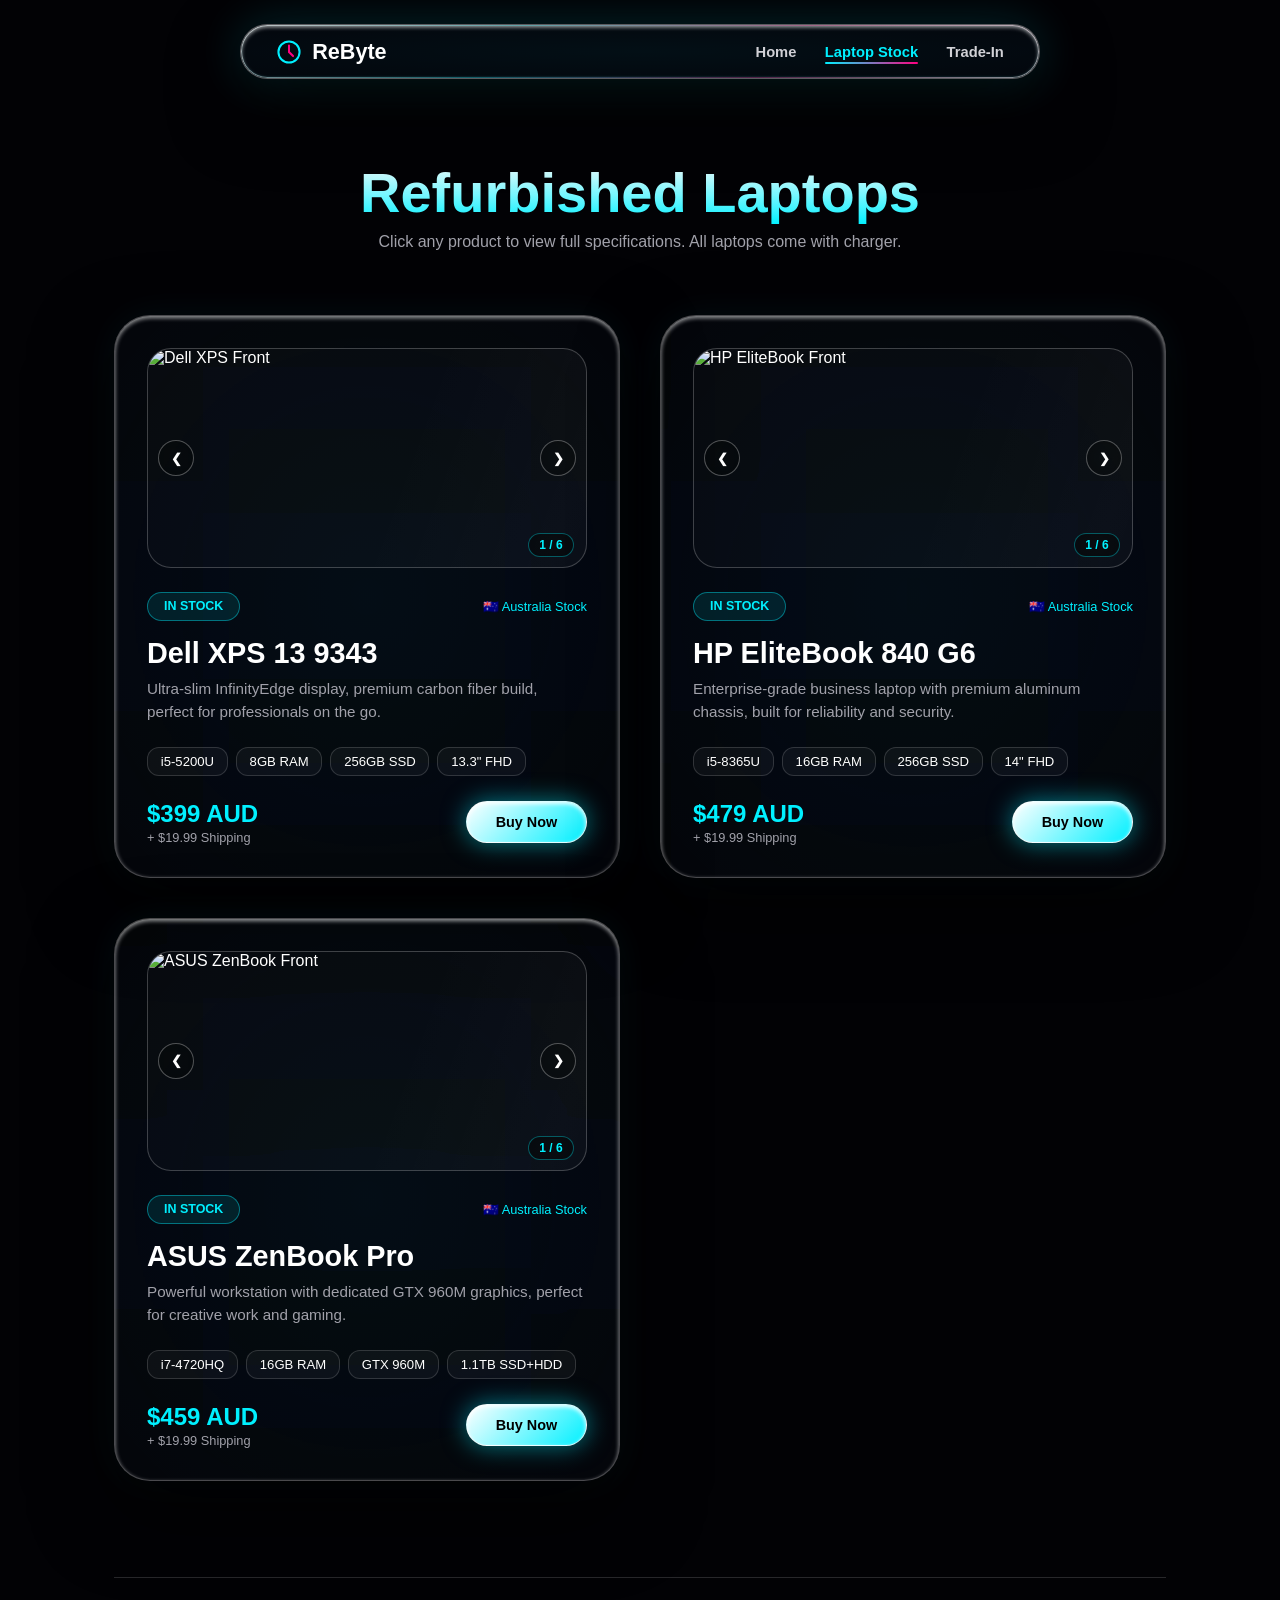
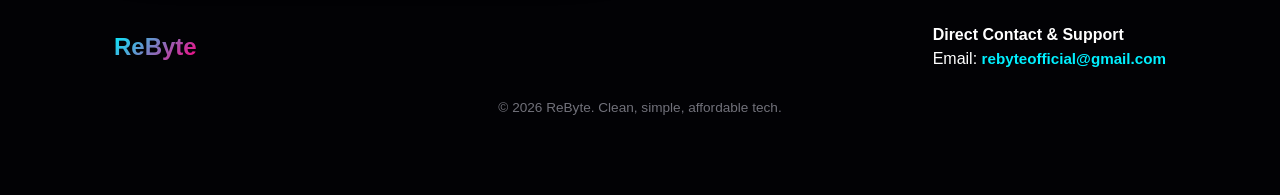
==== commit 8d88f8aa: "MacBooks 1.7" ====
--- a/macbooks.html
+++ b/macbooks.html
@@ -53,15 +53,15 @@
             width: 90%;
             max-width: 800px;
             padding: 0.85rem 2.2rem;
-            background: rgba(255, 255, 255, 0.02);
-            backdrop-filter: blur(100px) saturate(300%);
-            -webkit-backdrop-filter: blur(100px) saturate(300%);
-            border: 1px solid rgba(255, 255, 255, 0.3);
+            background: rgba(255, 255, 255, 0.01);
+            backdrop-filter: blur(120px) saturate(350%);
+            -webkit-backdrop-filter: blur(120px) saturate(350%);
+            border: 1px solid rgba(255, 255, 255, 0.35);
             border-radius: 100px;
             box-shadow: 0 30px 70px rgba(0, 0, 0, 0.7), 
-                        inset 0 2px 4px rgba(255, 255, 255, 0.6),
-                        0 0 50px rgba(0, 240, 255, 0.15),
-                        inset 0 -1px 3px rgba(0, 240, 255, 0.1);
+                        inset 0 2px 4px rgba(255, 255, 255, 0.7),
+                        0 0 50px rgba(0, 240, 255, 0.18),
+                        inset 0 -1px 3px rgba(0, 240, 255, 0.12);
             transition: all 0.5s ease;
             position: relative;
             overflow: hidden;
@@ -74,7 +74,7 @@
             left: -50%;
             width: 200%;
             height: 200%;
-            background: radial-gradient(ellipse at center, rgba(0, 240, 255, 0.04) 0%, transparent 70%);
+            background: radial-gradient(ellipse at center, rgba(0, 240, 255, 0.05) 0%, transparent 70%);
             animation: liquidShiftSlow 10s ease-in-out infinite;
             pointer-events: none;
         }
@@ -85,7 +85,7 @@
             inset: 0;
             border-radius: 100px;
             padding: 1px;
-            background: linear-gradient(135deg, rgba(255,255,255,0.4), rgba(0,240,255,0.2), rgba(255,0,128,0.2), rgba(255,255,255,0.4));
+            background: linear-gradient(135deg, rgba(255,255,255,0.5), rgba(0,240,255,0.25), rgba(255,0,128,0.25), rgba(255,255,255,0.5));
             -webkit-mask: linear-gradient(#fff 0 0) content-box, linear-gradient(#fff 0 0);
             mask: linear-gradient(#fff 0 0) content-box, linear-gradient(#fff 0 0);
             -webkit-mask-composite: xor;
@@ -96,7 +96,7 @@
         header.dynamic-island.scrolling {
             width: 160px;
             padding: 0.5rem 1rem;
-            background: rgba(10, 10, 25, 0.4);
+            background: rgba(10, 10, 25, 0.3);
             border-color: rgba(255, 0, 128, 0.8);
             box-shadow: 0 0 40px rgba(255, 0, 128, 0.5);
         }
@@ -164,15 +164,15 @@
         }
 
         .glass-card {
-            background: rgba(255, 255, 255, 0.02);
-            border: 1px solid rgba(255, 255, 255, 0.22);
+            background: rgba(255, 255, 255, 0.01);
+            border: 1px solid rgba(255, 255, 255, 0.28);
             border-radius: 36px;
             padding: 2rem;
-            backdrop-filter: blur(100px) saturate(280%);
-            -webkit-backdrop-filter: blur(100px) saturate(280%);
+            backdrop-filter: blur(140px) saturate(350%);
+            -webkit-backdrop-filter: blur(140px) saturate(350%);
             box-shadow: 0 30px 80px rgba(0, 0, 0, 0.8), 
-                        inset 0 1px 3px rgba(255, 255, 255, 0.5),
-                        0 0 40px rgba(0, 240, 255, 0.04);
+                        inset 0 2px 4px rgba(255, 255, 255, 0.6),
+                        0 0 40px rgba(0, 240, 255, 0.06);
             display: flex;
             flex-direction: column;
             justify-content: space-between;
@@ -191,7 +191,7 @@
             left: -50%;
             width: 200%;
             height: 200%;
-            background: radial-gradient(ellipse at center, rgba(0, 240, 255, 0.03) 0%, transparent 60%);
+            background: radial-gradient(ellipse at center, rgba(0, 240, 255, 0.04) 0%, transparent 60%);
             animation: liquidShift 10s ease-in-out infinite;
             pointer-events: none;
         }
@@ -202,7 +202,7 @@
             inset: -1px;
             border-radius: 37px;
             padding: 1px;
-            background: linear-gradient(135deg, rgba(255,255,255,0.25), rgba(0,240,255,0.12), rgba(255,0,128,0.12), rgba(255,255,255,0.25));
+            background: linear-gradient(135deg, rgba(255,255,255,0.35), rgba(0,240,255,0.18), rgba(255,0,128,0.18), rgba(255,255,255,0.35));
             -webkit-mask: linear-gradient(#fff 0 0) content-box, linear-gradient(#fff 0 0);
             mask: linear-gradient(#fff 0 0) content-box, linear-gradient(#fff 0 0);
             -webkit-mask-composite: xor;
@@ -216,22 +216,22 @@
 
         .glass-card:hover {
             transform: translateY(-10px) scale(1.02);
-            border-color: rgba(0, 240, 255, 0.6);
-            box-shadow: 0 40px 100px rgba(0, 240, 255, 0.15);
+            border-color: rgba(0, 240, 255, 0.7);
+            box-shadow: 0 40px 100px rgba(0, 240, 255, 0.2);
         }
 
         .glass-card > * { position: relative; z-index: 1; }
 
         @keyframes liquidShift {
             0%, 100% { transform: translate(0, 0) rotate(0deg) scale(1); }
-            25% { transform: translate(3%, -2%) rotate(1deg) scale(1.02); }
-            50% { transform: translate(-2%, 3%) rotate(-1deg) scale(0.98); }
-            75% { transform: translate(-3%, -1%) rotate(0.5deg) scale(1.01); }
+            25% { transform: translate(5%, -3%) rotate(2deg) scale(1.03); }
+            50% { transform: translate(-3%, 5%) rotate(-2deg) scale(0.97); }
+            75% { transform: translate(-5%, -2%) rotate(1deg) scale(1.02); }
         }
 
         @keyframes liquidShiftSlow {
             0%, 100% { transform: translate(0, 0) rotate(0deg) scale(1); }
-            50% { transform: translate(2%, -2%) rotate(1deg) scale(1.03); }
+            50% { transform: translate(3%, -3%) rotate(2deg) scale(1.04); }
         }
 
         /* --- 6-IMAGE SLIDER --- */
@@ -241,15 +241,15 @@
             height: 220px;
             border-radius: 24px;
             overflow: hidden;
-            background: linear-gradient(110deg, rgba(255,255,255,0.03) 30%, rgba(255,255,255,0.06) 50%, rgba(255,255,255,0.03) 70%);
+            background: linear-gradient(110deg, rgba(255,255,255,0.02) 30%, rgba(255,255,255,0.04) 50%, rgba(255,255,255,0.02) 70%);
             background-size: 200% 100%;
-            border: 1px solid rgba(255, 255, 255, 0.18);
+            border: 1px solid rgba(255, 255, 255, 0.22);
             margin-bottom: 1.5rem;
         }
 
         .image-slider.loaded-bg {
             animation: none;
-            background: rgba(255, 255, 255, 0.02);
+            background: rgba(255, 255, 255, 0.01);
         }
 
         @keyframes shimmer {
@@ -282,7 +282,7 @@
             position: absolute;
             top: 50%;
             transform: translateY(-50%);
-            background: rgba(0, 0, 0, 0.5);
+            background: rgba(0, 0, 0, 0.4);
             backdrop-filter: blur(15px);
             border: 1px solid rgba(255, 255, 255, 0.3);
             color: #ffffff;
@@ -312,14 +312,14 @@
             position: absolute;
             bottom: 10px;
             right: 12px;
-            background: rgba(0, 0, 0, 0.6);
+            background: rgba(0, 0, 0, 0.5);
             backdrop-filter: blur(15px);
             padding: 0.25rem 0.65rem;
             border-radius: 100px;
             font-size: 0.75rem;
             color: #00f0ff;
             font-weight: 700;
-            border: 1px solid rgba(0, 240, 255, 0.3);
+            border: 1px solid rgba(0, 240, 255, 0.35);
         }
 
         .status-pill {
@@ -350,8 +350,8 @@
 
         .spec-list { display: flex; flex-wrap: wrap; gap: 0.5rem; margin-bottom: 1.5rem; }
         .spec-tag { 
-            background: rgba(255,255,255,0.05); 
-            border: 1px solid rgba(255,255,255,0.12); 
+            background: rgba(255,255,255,0.04); 
+            border: 1px solid rgba(255,255,255,0.15); 
             padding: 0.35rem 0.8rem; 
             border-radius: 12px; 
             font-size: 0.82rem; 
@@ -432,7 +432,7 @@
             opacity: 0;
             pointer-events: none;
             transition: opacity 0.4s ease;
-            padding: 1.5rem;
+            padding: 1rem;
         }
 
         .modal-overlay.active {
@@ -441,23 +441,23 @@
         }
 
         .modal-content {
-            background: rgba(255, 255, 255, 0.03);
-            border: 1px solid rgba(255, 255, 255, 0.3);
+            background: rgba(255, 255, 255, 0.02);
+            border: 1px solid rgba(255, 255, 255, 0.35);
             border-radius: 44px;
-            padding: 3rem 2.5rem;
+            padding: 2.5rem 2rem;
             max-width: 650px;
             width: 100%;
-            max-height: 85vh;
+            max-height: 90vh;
             overflow-y: auto;
-            backdrop-filter: blur(120px) saturate(300%);
-            -webkit-backdrop-filter: blur(120px) saturate(300%);
+            -webkit-overflow-scrolling: touch;
+            backdrop-filter: blur(140px) saturate(350%);
+            -webkit-backdrop-filter: blur(140px) saturate(350%);
             box-shadow: 0 50px 150px rgba(0, 0, 0, 0.9), 
-                        inset 0 2px 4px rgba(255, 255, 255, 0.5), 
-                        0 0 80px rgba(0, 240, 255, 0.2);
+                        inset 0 3px 6px rgba(255, 255, 255, 0.6), 
+                        0 0 80px rgba(0, 240, 255, 0.25);
             position: relative;
             transform: scale(0.8);
             transition: transform 0.5s cubic-bezier(0.175, 0.885, 0.32, 1.275);
-            overflow: hidden;
         }
 
         .modal-content::before {
@@ -467,7 +467,7 @@
             left: -50%;
             width: 200%;
             height: 200%;
-            background: radial-gradient(ellipse at center, rgba(0, 240, 255, 0.03) 0%, transparent 70%);
+            background: radial-gradient(ellipse at center, rgba(0, 240, 255, 0.04) 0%, transparent 70%);
             animation: liquidShift 12s ease-in-out infinite;
             pointer-events: none;
         }
@@ -478,13 +478,13 @@
 
         .close-btn {
             position: absolute;
-            top: 1.5rem;
-            right: 1.8rem;
+            top: 1rem;
+            right: 1.2rem;
             width: 38px;
             height: 38px;
             border-radius: 50%;
             background: rgba(255, 255, 255, 0.08);
-            border: 1px solid rgba(255, 255, 255, 0.25);
+            border: 1px solid rgba(255, 255, 255, 0.3);
             color: #ffffff;
             font-size: 1.1rem;
             cursor: pointer;
@@ -492,7 +492,7 @@
             align-items: center;
             justify-content: center;
             transition: all 0.3s ease;
-            z-index: 2;
+            z-index: 10;
         }
 
         .close-btn:hover {
@@ -502,7 +502,6 @@
             box-shadow: 0 0 25px #ff0080;
         }
 
-        /* Detail Modal Specs Table */
         .specs-table {
             width: 100%;
             border-collapse: collapse;
@@ -518,8 +517,8 @@
         }
 
         .specs-table td {
-            padding: 0.9rem 0.5rem;
-            font-size: 1rem;
+            padding: 0.8rem 0.5rem;
+            font-size: 0.95rem;
         }
 
         .specs-table td:first-child {
@@ -538,6 +537,7 @@
             align-items: center;
             gap: 1rem;
             margin-bottom: 1rem;
+            padding-right: 3rem;
         }
 
         .detail-icon {
@@ -545,7 +545,7 @@
         }
 
         .detail-title {
-            font-size: 1.8rem;
+            font-size: 1.6rem;
             font-weight: 900;
         }
 
@@ -608,9 +608,9 @@
             width: 50px;
             height: 50px;
             border-radius: 50%;
-            background: rgba(255, 255, 255, 0.06);
+            background: rgba(255, 255, 255, 0.04);
             backdrop-filter: blur(30px);
-            border: 1px solid rgba(255, 255, 255, 0.25);
+            border: 1px solid rgba(255, 255, 255, 0.3);
             color: #fff;
             font-size: 1.5rem;
             cursor: pointer;
@@ -619,7 +619,7 @@
         }
 
         #backToTop:hover {
-            background: rgba(0, 240, 255, 0.2);
+            background: rgba(0, 240, 255, 0.15);
             border-color: #00f0ff;
             box-shadow: 0 0 30px rgba(0, 240, 255, 0.4);
             transform: translateY(-5px);
@@ -633,7 +633,9 @@
             .page-header h1 { font-size: 2.5rem; }
             .spec-list { gap: 0.3rem; }
             .spec-tag { font-size: 0.75rem; padding: 0.25rem 0.6rem; }
-            .modal-content { padding: 2rem 1.5rem; }
+            .modal-content { padding: 1.5rem 1rem; }
+            .detail-title { font-size: 1.3rem; }
+            .specs-table td { padding: 0.6rem 0.3rem; font-size: 0.85rem; }
         }
 
         @media (max-width: 480px) {
@@ -647,6 +649,7 @@
             }
             .logo { font-size: 1.1rem; }
             .logo svg { width: 20px; height: 20px; }
+            .modal-content { padding: 1.2rem 0.8rem; }
         }
     </style>
 </head>
@@ -714,9 +717,9 @@
                 <div class="price-row">
                     <div class="price-display">
                         <span class="current-price">$399 AUD</span>
-                        <span class="shipping-text">+ $59.99 Shipping</span>
-                    </div>
-                    <span class="btn-fluid green-btn" onclick="event.stopPropagation(); window.open('https://mail.google.com/mail/?view=cm&fs=1&to=rebyteofficial@gmail.com&su=Dell%20XPS%2013%20Purchase%20Inquiry&body=Hi%20ReByte,%20I%27m%20interested%20in%20buying%20the%20Dell%20XPS%2013%209343.', '_blank')">Buy Now</span>
+                        <span class="shipping-text">+ $19.99 Shipping</span>
+                    </div>
+                    <button class="btn-fluid green-btn" onclick="event.stopPropagation(); openBuyOptions('Dell XPS 13 9343', 'Hi ReByte, I\'m interested in buying the Dell XPS 13 9343.')">Buy Now</button>
                 </div>
             </div>
 
@@ -755,9 +758,9 @@
                 <div class="price-row">
                     <div class="price-display">
                         <span class="current-price">$479 AUD</span>
-                        <span class="shipping-text">+ $59.99 Shipping</span>
-                    </div>
-                    <span class="btn-fluid green-btn" onclick="event.stopPropagation(); window.open('https://mail.google.com/mail/?view=cm&fs=1&to=rebyteofficial@gmail.com&su=HP%20EliteBook%20840%20G6%20Purchase%20Inquiry&body=Hi%20ReByte,%20I%27m%20interested%20in%20buying%20the%20HP%20EliteBook%20840%20G6.', '_blank')">Buy Now</span>
+                        <span class="shipping-text">+ $19.99 Shipping</span>
+                    </div>
+                    <button class="btn-fluid green-btn" onclick="event.stopPropagation(); openBuyOptions('HP EliteBook 840 G6', 'Hi ReByte, I\'m interested in buying the HP EliteBook 840 G6.')">Buy Now</button>
                 </div>
             </div>
 
@@ -796,9 +799,9 @@
                 <div class="price-row">
                     <div class="price-display">
                         <span class="current-price">$459 AUD</span>
-                        <span class="shipping-text">+ $59.99 Shipping</span>
-                    </div>
-                    <span class="btn-fluid green-btn" onclick="event.stopPropagation(); window.open('https://mail.google.com/mail/?view=cm&fs=1&to=rebyteofficial@gmail.com&su=ASUS%20ZenBook%20Pro%20Purchase%20Inquiry&body=Hi%20ReByte,%20I%27m%20interested%20in%20buying%20the%20ASUS%20ZenBook%20Pro%20UX501JW.', '_blank')">Buy Now</span>
+                        <span class="shipping-text">+ $19.99 Shipping</span>
+                    </div>
+                    <button class="btn-fluid green-btn" onclick="event.stopPropagation(); openBuyOptions('ASUS ZenBook Pro UX501JW', 'Hi ReByte, I\'m interested in buying the ASUS ZenBook Pro UX501JW.')">Buy Now</button>
                 </div>
             </div>
         </div>
@@ -832,7 +835,103 @@
         </div>
     </div>
 
+    <!-- BUY OPTIONS MODAL -->
+    <div class="modal-overlay" id="buyOptionsModal" role="dialog" aria-modal="true">
+        <div class="modal-content" style="max-width: 550px;">
+            <button class="close-btn" onclick="closeBuyOptions()" aria-label="Close modal">✕</button>
+            <div style="text-align: center;">
+                <h2 style="font-size: 2rem; margin-bottom: 0.5rem; background: linear-gradient(180deg, #ffffff 0%, #00f0ff 100%); -webkit-background-clip: text; -webkit-text-fill-color: transparent;">Buy Options</h2>
+                <p style="color: #a1a1aa; margin-bottom: 2rem;" id="buyOptionsProductName">Choose how you'd like to purchase:</p>
+                
+                <div style="display: flex; flex-direction: column; gap: 1rem;">
+                    <button onclick="buyViaEBay()" class="buy-option-btn">
+                        <span style="font-size:2rem;">🛒</span>
+                        <span style="text-align:left;">
+                            <span style="display:block; font-weight:800; font-size:1.1rem;">Buy on eBay</span>
+                            <span style="font-size:0.85rem; color:#a1a1aa;">Secure checkout with buyer protection</span>
+                        </span>
+                        <span style="margin-left:auto; color:#00f0ff;">→</span>
+                    </button>
+                    
+                    <button onclick="buyViaFacebook()" class="buy-option-btn">
+                        <span style="font-size:2rem;">📘</span>
+                        <span style="text-align:left;">
+                            <span style="display:block; font-weight:800; font-size:1.1rem;">Buy on Facebook</span>
+                            <span style="font-size:0.85rem; color:#a1a1aa;">Message us directly on Marketplace</span>
+                        </span>
+                        <span style="margin-left:auto; color:#00f0ff;">→</span>
+                    </button>
+                    
+                    <button onclick="buyViaEmail()" class="buy-option-btn">
+                        <span style="font-size:2rem;">✉️</span>
+                        <span style="text-align:left;">
+                            <span style="display:block; font-weight:800; font-size:1.1rem;">Email Us</span>
+                            <span style="font-size:0.85rem; color:#a1a1aa;">Contact us via Gmail for direct purchase</span>
+                        </span>
+                        <span style="margin-left:auto; color:#00f0ff;">→</span>
+                    </button>
+                </div>
+            </div>
+        </div>
+    </div>
+
+    <style>
+        .buy-option-btn {
+            display: flex;
+            align-items: center;
+            gap: 1rem;
+            padding: 1.2rem 1.5rem;
+            background: rgba(255,255,255,0.02);
+            border: 1px solid rgba(255,255,255,0.3);
+            border-radius: 20px;
+            color: #fff;
+            cursor: pointer;
+            transition: all 0.3s ease;
+            width: 100%;
+            backdrop-filter: blur(20px);
+        }
+        
+        .buy-option-btn:hover {
+            border-color: #00f0ff !important;
+            background: rgba(0, 240, 255, 0.06) !important;
+            box-shadow: 0 0 30px rgba(0, 240, 255, 0.3) !important;
+            transform: translateY(-3px) !important;
+        }
+    </style>
+
     <script>
+        // --- BUY OPTIONS ---
+        let currentProductName = '';
+        let currentProductEmailBody = '';
+
+        function openBuyOptions(productName, emailBody) {
+            currentProductName = productName;
+            currentProductEmailBody = emailBody;
+            document.getElementById('buyOptionsProductName').textContent = `Choose how you'd like to purchase the ${productName}:`;
+            document.getElementById('buyOptionsModal').classList.add('active');
+            document.body.style.overflow = 'hidden';
+        }
+
+        function closeBuyOptions() {
+            document.getElementById('buyOptionsModal').classList.remove('active');
+            document.body.style.overflow = '';
+        }
+
+        function buyViaEBay() {
+            window.open('https://www.ebay.com.au', '_blank');
+            closeBuyOptions();
+        }
+
+        function buyViaFacebook() {
+            window.open('https://www.facebook.com/marketplace', '_blank');
+            closeBuyOptions();
+        }
+
+        function buyViaEmail() {
+            window.open(`https://mail.google.com/mail/?view=cm&fs=1&to=rebyteofficial@gmail.com&su=${encodeURIComponent(currentProductName + ' Purchase Inquiry')}&body=${encodeURIComponent(currentProductEmailBody)}`, '_blank');
+            closeBuyOptions();
+        }
+
         // --- 3D TILT EFFECT ---
         function initTilt() {
             document.querySelectorAll('.tilt-card').forEach(card => {
@@ -879,10 +978,10 @@
                     ['Ports', '2x USB 3.0, Mini DisplayPort, SD card, Headphone jack'],
                     ['Connectivity', 'Wi-Fi 802.11ac, Bluetooth 4.0'],
                     ['Condition', 'Refurbished - Grade A, minor signs of use'],
-                    ['Included', 'Laptop + Original Dell AC Adapter']
+                    ['Included', 'Laptop + Third-party compatible AC Adapter']
                 ],
                 price: '$399 AUD',
-                shipping: '+ $59.99 Shipping'
+                shipping: '+ $19.99 Shipping'
             },
             'hp-elitebook': {
                 icon: '💼',
@@ -903,10 +1002,10 @@
                     ['Connectivity', 'Wi-Fi 6 (802.11ax), Bluetooth 5.0'],
                     ['Security', 'TPM 2.0, HP Sure Start, Fingerprint reader'],
                     ['Condition', 'Refurbished - Grade A, excellent condition'],
-                    ['Included', 'Laptop + Original HP AC Adapter']
+                    ['Included', 'Laptop + Genuine HP AC Adapter']
                 ],
                 price: '$479 AUD',
-                shipping: '+ $59.99 Shipping'
+                shipping: '+ $19.99 Shipping'
             },
             'asus-zenbook': {
                 icon: '🎮',
@@ -927,10 +1026,10 @@
                     ['Connectivity', 'Wi-Fi 802.11ac, Bluetooth 4.0'],
                     ['Audio', 'Bang & Olufsen ICEpower audio'],
                     ['Condition', 'Refurbished - Grade A, minor cosmetic wear'],
-                    ['Included', 'Laptop + Original ASUS AC Adapter']
+                    ['Included', 'Laptop + Genuine ASUS AC Adapter']
                 ],
                 price: '$459 AUD',
-                shipping: '+ $59.99 Shipping'
+                shipping: '+ $19.99 Shipping'
             }
         };
 
@@ -957,18 +1056,18 @@
                         <span class="status-pill in-stock" style="margin-top:0.5rem;">${data.status}</span>
                     </div>
                 </div>
-                <p style="color:#a1a1aa; line-height:1.6; margin-bottom:1.5rem;">${data.description}</p>
+                <p style="color:#a1a1aa; line-height:1.6; margin-bottom:1.5rem; font-size:0.95rem;">${data.description}</p>
                 
                 <table class="specs-table">
                     <tbody>${specsHTML}</tbody>
                 </table>
                 
-                <div style="display:flex; justify-content:space-between; align-items:center; margin-top:2rem; padding-top:1.5rem; border-top:1px solid rgba(255,255,255,0.15);">
+                <div style="display:flex; justify-content:space-between; align-items:center; margin-top:1.5rem; padding-top:1.5rem; border-top:1px solid rgba(255,255,255,0.15); gap:1rem; flex-wrap:wrap;">
                     <div>
-                        <span style="font-size:1.6rem; font-weight:900; color:#00f0ff;">${data.price}</span>
+                        <span style="font-size:1.4rem; font-weight:900; color:#00f0ff;">${data.price}</span>
                         <span style="display:block; color:#a1a1aa; font-size:0.85rem;">${data.shipping}</span>
                     </div>
-                    <a href="https://mail.google.com/mail/?view=cm&fs=1&to=rebyteofficial@gmail.com&su=${encodeURIComponent(data.name + ' Purchase Inquiry')}&body=Hi%20ReByte,%20I'm%20interested%20in%20buying%20the%20${encodeURIComponent(data.name)}." target="_blank" class="btn-fluid green-btn" style="font-size:1rem; padding:1rem 2.5rem;">Buy Now</a>
+                    <button class="btn-fluid green-btn" onclick="closeProductDetail(); openBuyOptions('${data.name}', 'Hi ReByte, I\'m interested in buying the ${data.name}.')" style="font-size:0.9rem; padding:0.8rem 2rem;">Buy Now</button>
                 </div>
             `;
 
@@ -1100,11 +1199,18 @@
                 if (document.getElementById('productModal').classList.contains('active')) {
                     closeProductDetail();
                 }
+                if (document.getElementById('buyOptionsModal').classList.contains('active')) {
+                    closeBuyOptions();
+                }
             }
         });
 
         document.getElementById('productModal').addEventListener('click', function(e) {
             if (e.target === this) closeProductDetail();
+        });
+
+        document.getElementById('buyOptionsModal').addEventListener('click', function(e) {
+            if (e.target === this) closeBuyOptions();
         });
 
         // --- DYNAMIC ISLAND ---
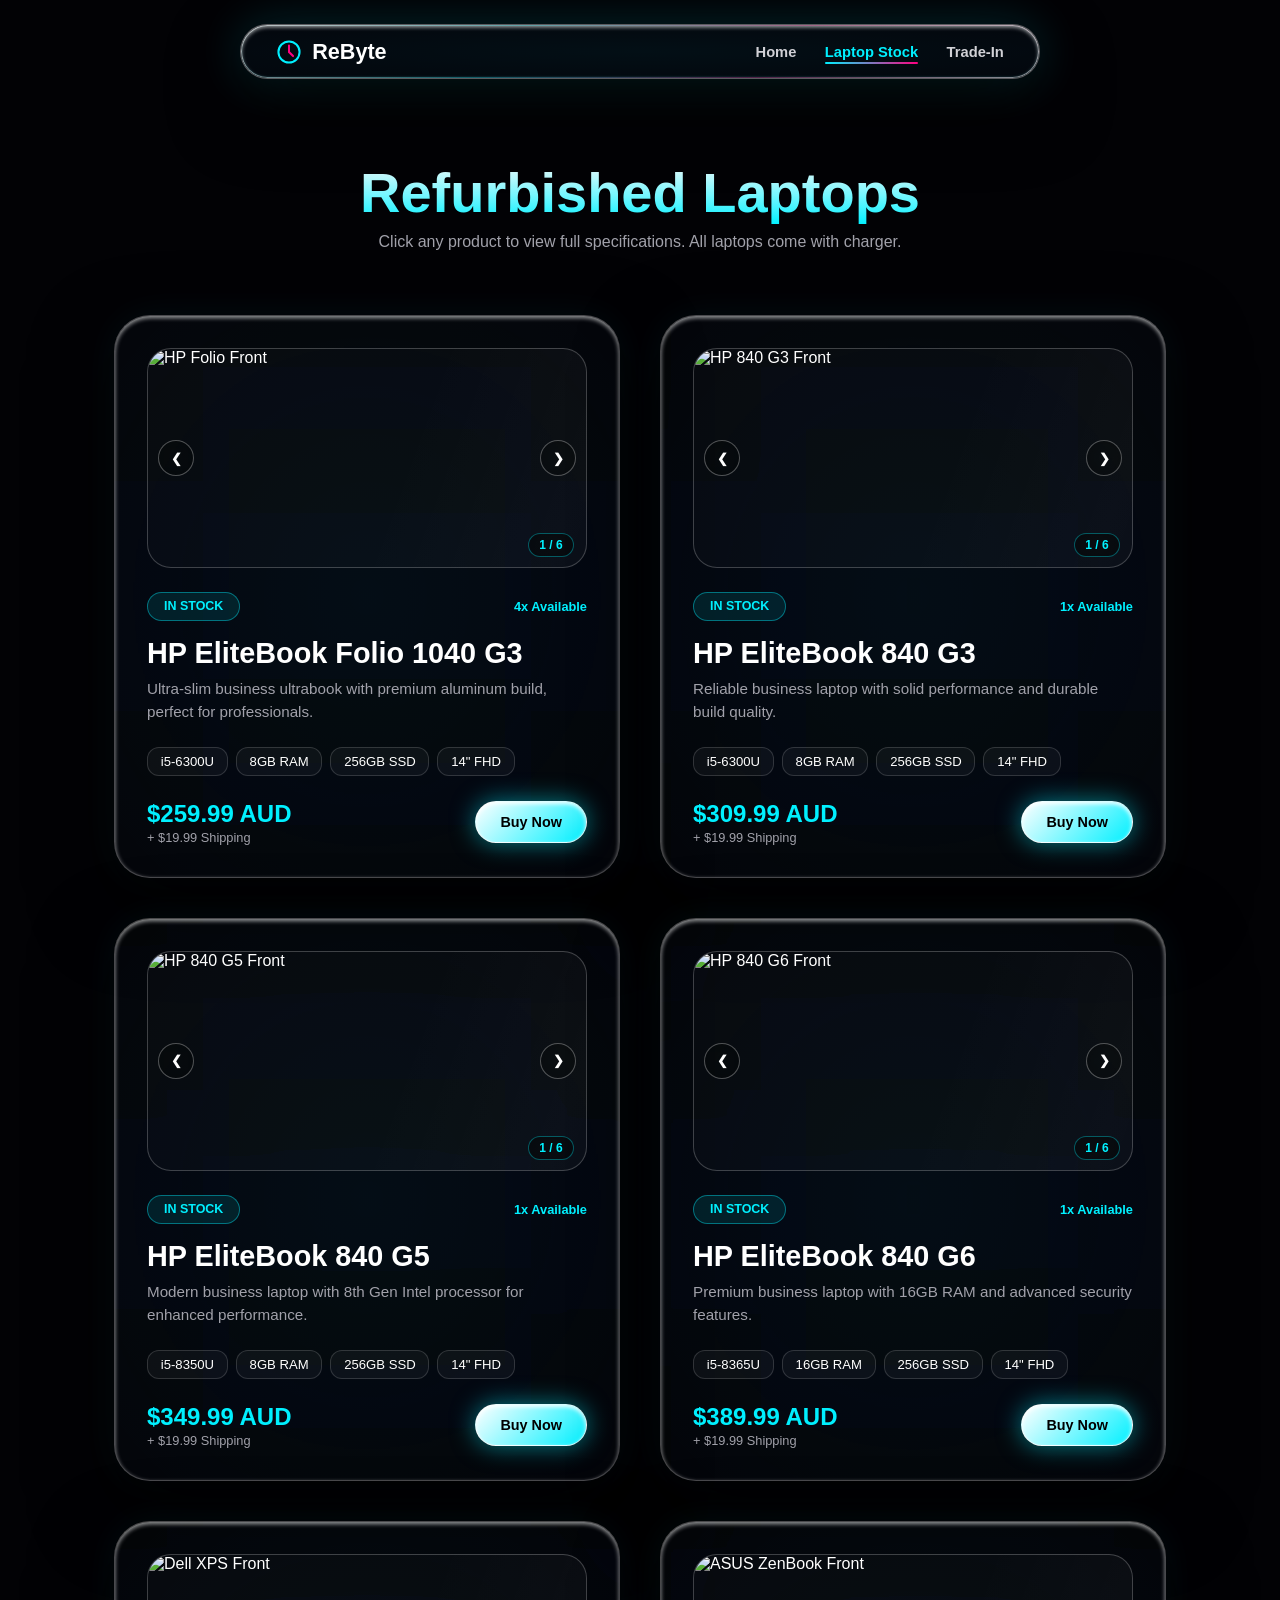
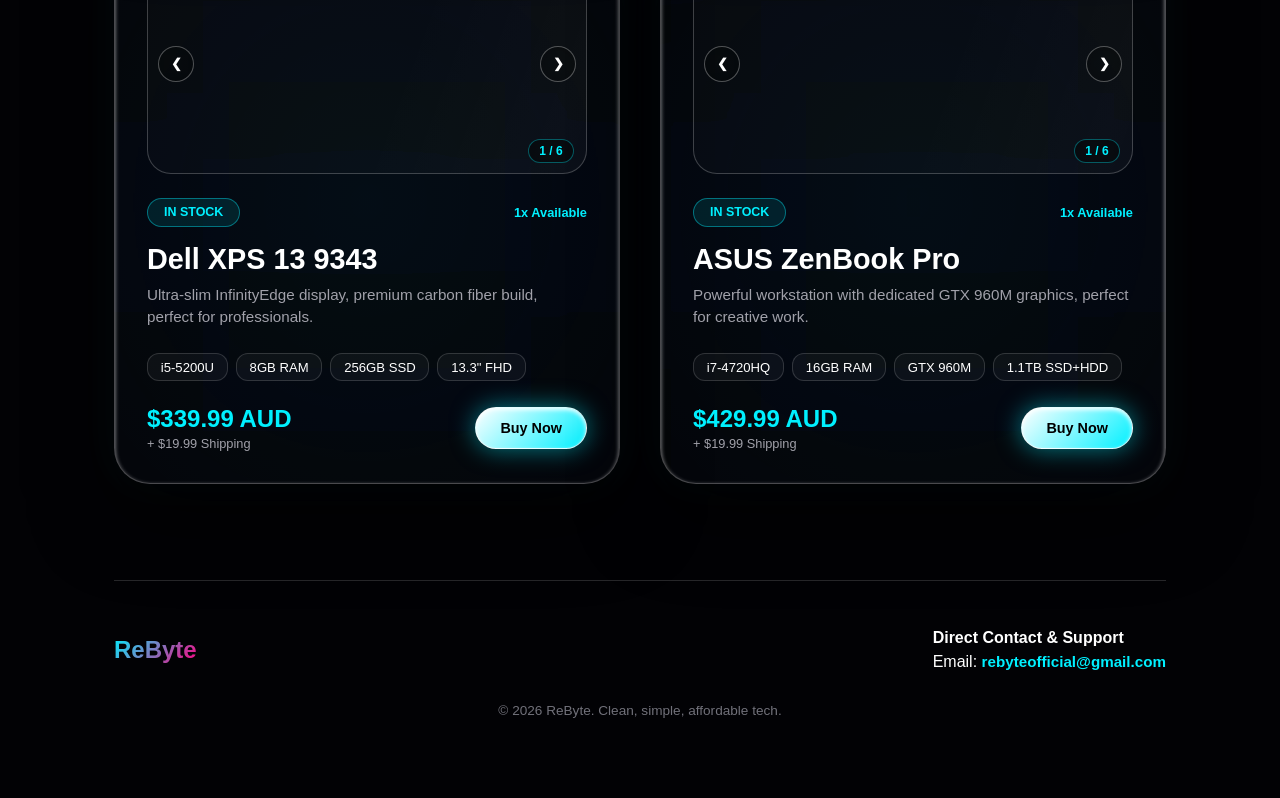
==== commit 51077638: "MacBooks 1.8" ====
--- a/macbooks.html
+++ b/macbooks.html
@@ -4,7 +4,7 @@
     <meta charset="UTF-8">
     <meta name="viewport" content="width=device-width, initial-scale=1.0">
     <title>Laptop Stock | ReByte Inventory</title>
-    <meta name="description" content="Browse our refurbished laptop stock - Dell XPS 13, HP EliteBook 840 G6, ASUS ZenBook Pro. Quality pre-owned laptops at fair prices.">
+    <meta name="description" content="Browse our refurbished laptop stock - HP EliteBook, Dell XPS, ASUS ZenBook Pro. Quality pre-owned laptops at fair prices.">
     <script src="https://cdnjs.cloudflare.com/ajax/libs/three.js/r128/three.min.js"></script>
     <style>
         * { box-sizing: border-box; margin: 0; padding: 0; scroll-behavior: smooth; }
@@ -333,16 +333,16 @@
             text-transform: uppercase;
         }
 
-        .status-pill.out-stock {
-            background: rgba(255, 0, 128, 0.1);
-            border: 1px solid rgba(255, 0, 128, 0.4);
-            color: #ff0080;
-        }
-
         .status-pill.in-stock {
             background: rgba(0, 240, 255, 0.1);
             border: 1px solid rgba(0, 240, 255, 0.4);
             color: #00f0ff;
+        }
+
+        .stock-count {
+            font-size: 0.8rem;
+            color: #00f0ff;
+            font-weight: 700;
         }
 
         .card-title { font-size: 1.8rem; font-weight: 800; margin: 1rem 0 0.5rem; }
@@ -357,7 +357,7 @@
             font-size: 0.82rem; 
         }
 
-        .price-row { display: flex; align-items: center; justify-content: space-between; margin-top: auto; }
+        .price-row { display: flex; align-items: center; justify-content: space-between; margin-top: auto; gap: 0.5rem; flex-wrap: wrap; }
 
         .price-display {
             display: flex;
@@ -378,16 +378,16 @@
 
         /* --- STYLISH BUTTON --- */
         .btn-fluid {
-            padding: 0.75rem 1.8rem;
+            padding: 0.75rem 1.5rem;
             font-size: 0.9rem;
             font-weight: 800;
             color: #000;
-            background: linear-gradient(135deg, #ffffff 0%, #ff0080 100%);
+            background: linear-gradient(135deg, #ffffff 0%, #00f0ff 100%);
             border: 1px solid rgba(255, 255, 255, 0.8);
             border-radius: 100px;
             text-decoration: none;
             cursor: pointer;
-            box-shadow: 0 0 25px rgba(255, 0, 128, 0.5), inset 0 2px 4px rgba(255, 255, 255, 0.9);
+            box-shadow: 0 0 25px rgba(0, 240, 255, 0.5), inset 0 2px 4px rgba(255, 255, 255, 0.9);
             transition: all 0.35s cubic-bezier(0.175, 0.885, 0.32, 1.275);
             position: relative;
             overflow: hidden;
@@ -405,15 +405,8 @@
         }
 
         .btn-fluid:hover::before { left: 100%; }
-        .btn-fluid:hover { transform: scale(1.08); box-shadow: 0 0 45px rgba(255, 0, 128, 0.9); }
+        .btn-fluid:hover { transform: scale(1.08); box-shadow: 0 0 45px rgba(0, 240, 255, 0.9); }
         .btn-fluid:active { transform: scale(0.96); }
-
-        .btn-fluid.green-btn {
-            background: linear-gradient(135deg, #ffffff 0%, #00f0ff 100%);
-            box-shadow: 0 0 25px rgba(0, 240, 255, 0.5), inset 0 2px 4px rgba(255, 255, 255, 0.9);
-        }
-
-        .btn-fluid.green-btn:hover { box-shadow: 0 0 45px rgba(0, 240, 255, 0.9); }
 
         /* --- PRODUCT DETAIL MODAL --- */
         .modal-overlay {
@@ -682,6 +675,170 @@
         </div>
 
         <div class="products-grid">
+            <!-- HP EliteBook Folio 1040 G3 Card (4x in stock) -->
+            <div class="glass-card tilt-card" onclick="openProductDetail('hp-folio-1040-g3')">
+                <div>
+                    <div class="image-slider" id="slider-hp-folio" tabindex="0" onclick="event.stopPropagation()">
+                        <button class="slider-btn prev" onclick="event.stopPropagation(); changeImage('slider-hp-folio', -1)" aria-label="Previous image">❮</button>
+                        <button class="slider-btn next" onclick="event.stopPropagation(); changeImage('slider-hp-folio', 1)" aria-label="Next image">❯</button>
+                        <span class="image-indicator">1 / 6</span>
+                        
+                        <img src="https://images.unsplash.com/photo-1517336714731-489689fd1ca8?w=600&auto=format&fit=crop" class="active" alt="HP Folio Front" loading="lazy">
+                        <img src="https://images.unsplash.com/photo-1611186871348-b1ce696e52c9?w=600&auto=format&fit=crop" alt="HP Folio Side" loading="lazy">
+                        <img src="https://images.unsplash.com/photo-1541807084-5c52b6b3adef?w=600&auto=format&fit=crop" alt="HP Folio Keyboard" loading="lazy">
+                        <img src="https://images.unsplash.com/photo-1525547719571-a2d4ac8945e2?w=600&auto=format&fit=crop" alt="HP Folio Display" loading="lazy">
+                        <img src="https://images.unsplash.com/photo-1496181133206-80ce9b88a853?w=600&auto=format&fit=crop" alt="HP Folio Lid" loading="lazy">
+                        <img src="https://images.unsplash.com/photo-1531297484001-80022131f5a1?w=600&auto=format&fit=crop" alt="HP Folio Ports" loading="lazy">
+                    </div>
+
+                    <div style="display: flex; justify-content: space-between; align-items: center;">
+                        <span class="status-pill in-stock">In Stock</span>
+                        <span class="stock-count">4x Available</span>
+                    </div>
+
+                    <h3 class="card-title">HP EliteBook Folio 1040 G3</h3>
+                    <p class="card-desc">Ultra-slim business ultrabook with premium aluminum build, perfect for professionals.</p>
+                    
+                    <div class="spec-list">
+                        <span class="spec-tag">i5-6300U</span>
+                        <span class="spec-tag">8GB RAM</span>
+                        <span class="spec-tag">256GB SSD</span>
+                        <span class="spec-tag">14" FHD</span>
+                    </div>
+                </div>
+
+                <div class="price-row">
+                    <div class="price-display">
+                        <span class="current-price">$259.99 AUD</span>
+                        <span class="shipping-text">+ $19.99 Shipping</span>
+                    </div>
+                    <button class="btn-fluid" onclick="event.stopPropagation(); openBuyOptions('HP EliteBook Folio 1040 G3', 'Hi ReByte, I\'m interested in buying the HP EliteBook Folio 1040 G3.')">Buy Now</button>
+                </div>
+            </div>
+
+            <!-- HP EliteBook 840 G3 Card -->
+            <div class="glass-card tilt-card" onclick="openProductDetail('hp-840-g3')">
+                <div>
+                    <div class="image-slider" id="slider-hp-840-g3" tabindex="0" onclick="event.stopPropagation()">
+                        <button class="slider-btn prev" onclick="event.stopPropagation(); changeImage('slider-hp-840-g3', -1)" aria-label="Previous image">❮</button>
+                        <button class="slider-btn next" onclick="event.stopPropagation(); changeImage('slider-hp-840-g3', 1)" aria-label="Next image">❯</button>
+                        <span class="image-indicator">1 / 6</span>
+                        
+                        <img src="https://images.unsplash.com/photo-1517336714731-489689fd1ca8?w=600&auto=format&fit=crop" class="active" alt="HP 840 G3 Front" loading="lazy">
+                        <img src="https://images.unsplash.com/photo-1611186871348-b1ce696e52c9?w=600&auto=format&fit=crop" alt="HP 840 G3 Side" loading="lazy">
+                        <img src="https://images.unsplash.com/photo-1541807084-5c52b6b3adef?w=600&auto=format&fit=crop" alt="HP 840 G3 Keyboard" loading="lazy">
+                        <img src="https://images.unsplash.com/photo-1525547719571-a2d4ac8945e2?w=600&auto=format&fit=crop" alt="HP 840 G3 Display" loading="lazy">
+                        <img src="https://images.unsplash.com/photo-1496181133206-80ce9b88a853?w=600&auto=format&fit=crop" alt="HP 840 G3 Lid" loading="lazy">
+                        <img src="https://images.unsplash.com/photo-1531297484001-80022131f5a1?w=600&auto=format&fit=crop" alt="HP 840 G3 Ports" loading="lazy">
+                    </div>
+
+                    <div style="display: flex; justify-content: space-between; align-items: center;">
+                        <span class="status-pill in-stock">In Stock</span>
+                        <span class="stock-count">1x Available</span>
+                    </div>
+
+                    <h3 class="card-title">HP EliteBook 840 G3</h3>
+                    <p class="card-desc">Reliable business laptop with solid performance and durable build quality.</p>
+                    
+                    <div class="spec-list">
+                        <span class="spec-tag">i5-6300U</span>
+                        <span class="spec-tag">8GB RAM</span>
+                        <span class="spec-tag">256GB SSD</span>
+                        <span class="spec-tag">14" FHD</span>
+                    </div>
+                </div>
+
+                <div class="price-row">
+                    <div class="price-display">
+                        <span class="current-price">$309.99 AUD</span>
+                        <span class="shipping-text">+ $19.99 Shipping</span>
+                    </div>
+                    <button class="btn-fluid" onclick="event.stopPropagation(); openBuyOptions('HP EliteBook 840 G3', 'Hi ReByte, I\'m interested in buying the HP EliteBook 840 G3.')">Buy Now</button>
+                </div>
+            </div>
+
+            <!-- HP EliteBook 840 G5 Card -->
+            <div class="glass-card tilt-card" onclick="openProductDetail('hp-840-g5')">
+                <div>
+                    <div class="image-slider" id="slider-hp-840-g5" tabindex="0" onclick="event.stopPropagation()">
+                        <button class="slider-btn prev" onclick="event.stopPropagation(); changeImage('slider-hp-840-g5', -1)" aria-label="Previous image">❮</button>
+                        <button class="slider-btn next" onclick="event.stopPropagation(); changeImage('slider-hp-840-g5', 1)" aria-label="Next image">❯</button>
+                        <span class="image-indicator">1 / 6</span>
+                        
+                        <img src="https://images.unsplash.com/photo-1517336714731-489689fd1ca8?w=600&auto=format&fit=crop" class="active" alt="HP 840 G5 Front" loading="lazy">
+                        <img src="https://images.unsplash.com/photo-1611186871348-b1ce696e52c9?w=600&auto=format&fit=crop" alt="HP 840 G5 Side" loading="lazy">
+                        <img src="https://images.unsplash.com/photo-1541807084-5c52b6b3adef?w=600&auto=format&fit=crop" alt="HP 840 G5 Keyboard" loading="lazy">
+                        <img src="https://images.unsplash.com/photo-1525547719571-a2d4ac8945e2?w=600&auto=format&fit=crop" alt="HP 840 G5 Display" loading="lazy">
+                        <img src="https://images.unsplash.com/photo-1496181133206-80ce9b88a853?w=600&auto=format&fit=crop" alt="HP 840 G5 Lid" loading="lazy">
+                        <img src="https://images.unsplash.com/photo-1531297484001-80022131f5a1?w=600&auto=format&fit=crop" alt="HP 840 G5 Ports" loading="lazy">
+                    </div>
+
+                    <div style="display: flex; justify-content: space-between; align-items: center;">
+                        <span class="status-pill in-stock">In Stock</span>
+                        <span class="stock-count">1x Available</span>
+                    </div>
+
+                    <h3 class="card-title">HP EliteBook 840 G5</h3>
+                    <p class="card-desc">Modern business laptop with 8th Gen Intel processor for enhanced performance.</p>
+                    
+                    <div class="spec-list">
+                        <span class="spec-tag">i5-8350U</span>
+                        <span class="spec-tag">8GB RAM</span>
+                        <span class="spec-tag">256GB SSD</span>
+                        <span class="spec-tag">14" FHD</span>
+                    </div>
+                </div>
+
+                <div class="price-row">
+                    <div class="price-display">
+                        <span class="current-price">$349.99 AUD</span>
+                        <span class="shipping-text">+ $19.99 Shipping</span>
+                    </div>
+                    <button class="btn-fluid" onclick="event.stopPropagation(); openBuyOptions('HP EliteBook 840 G5', 'Hi ReByte, I\'m interested in buying the HP EliteBook 840 G5.')">Buy Now</button>
+                </div>
+            </div>
+
+            <!-- HP EliteBook 840 G6 Card -->
+            <div class="glass-card tilt-card" onclick="openProductDetail('hp-840-g6')">
+                <div>
+                    <div class="image-slider" id="slider-hp-840-g6" tabindex="0" onclick="event.stopPropagation()">
+                        <button class="slider-btn prev" onclick="event.stopPropagation(); changeImage('slider-hp-840-g6', -1)" aria-label="Previous image">❮</button>
+                        <button class="slider-btn next" onclick="event.stopPropagation(); changeImage('slider-hp-840-g6', 1)" aria-label="Next image">❯</button>
+                        <span class="image-indicator">1 / 6</span>
+                        
+                        <img src="https://images.unsplash.com/photo-1517336714731-489689fd1ca8?w=600&auto=format&fit=crop" class="active" alt="HP 840 G6 Front" loading="lazy">
+                        <img src="https://images.unsplash.com/photo-1611186871348-b1ce696e52c9?w=600&auto=format&fit=crop" alt="HP 840 G6 Side" loading="lazy">
+                        <img src="https://images.unsplash.com/photo-1541807084-5c52b6b3adef?w=600&auto=format&fit=crop" alt="HP 840 G6 Keyboard" loading="lazy">
+                        <img src="https://images.unsplash.com/photo-1525547719571-a2d4ac8945e2?w=600&auto=format&fit=crop" alt="HP 840 G6 Display" loading="lazy">
+                        <img src="https://images.unsplash.com/photo-1496181133206-80ce9b88a853?w=600&auto=format&fit=crop" alt="HP 840 G6 Lid" loading="lazy">
+                        <img src="https://images.unsplash.com/photo-1531297484001-80022131f5a1?w=600&auto=format&fit=crop" alt="HP 840 G6 Ports" loading="lazy">
+                    </div>
+
+                    <div style="display: flex; justify-content: space-between; align-items: center;">
+                        <span class="status-pill in-stock">In Stock</span>
+                        <span class="stock-count">1x Available</span>
+                    </div>
+
+                    <h3 class="card-title">HP EliteBook 840 G6</h3>
+                    <p class="card-desc">Premium business laptop with 16GB RAM and advanced security features.</p>
+                    
+                    <div class="spec-list">
+                        <span class="spec-tag">i5-8365U</span>
+                        <span class="spec-tag">16GB RAM</span>
+                        <span class="spec-tag">256GB SSD</span>
+                        <span class="spec-tag">14" FHD</span>
+                    </div>
+                </div>
+
+                <div class="price-row">
+                    <div class="price-display">
+                        <span class="current-price">$389.99 AUD</span>
+                        <span class="shipping-text">+ $19.99 Shipping</span>
+                    </div>
+                    <button class="btn-fluid" onclick="event.stopPropagation(); openBuyOptions('HP EliteBook 840 G6', 'Hi ReByte, I\'m interested in buying the HP EliteBook 840 G6.')">Buy Now</button>
+                </div>
+            </div>
+
             <!-- Dell XPS 13 Card -->
             <div class="glass-card tilt-card" onclick="openProductDetail('dell-xps')">
                 <div>
@@ -700,11 +857,11 @@
 
                     <div style="display: flex; justify-content: space-between; align-items: center;">
                         <span class="status-pill in-stock">In Stock</span>
-                        <span style="font-size: 0.8rem; color: #00f0ff;">🇦🇺 Australia Stock</span>
+                        <span class="stock-count">1x Available</span>
                     </div>
 
                     <h3 class="card-title">Dell XPS 13 9343</h3>
-                    <p class="card-desc">Ultra-slim InfinityEdge display, premium carbon fiber build, perfect for professionals on the go.</p>
+                    <p class="card-desc">Ultra-slim InfinityEdge display, premium carbon fiber build, perfect for professionals.</p>
                     
                     <div class="spec-list">
                         <span class="spec-tag">i5-5200U</span>
@@ -716,51 +873,10 @@
 
                 <div class="price-row">
                     <div class="price-display">
-                        <span class="current-price">$399 AUD</span>
+                        <span class="current-price">$339.99 AUD</span>
                         <span class="shipping-text">+ $19.99 Shipping</span>
                     </div>
-                    <button class="btn-fluid green-btn" onclick="event.stopPropagation(); openBuyOptions('Dell XPS 13 9343', 'Hi ReByte, I\'m interested in buying the Dell XPS 13 9343.')">Buy Now</button>
-                </div>
-            </div>
-
-            <!-- HP EliteBook 840 G6 Card -->
-            <div class="glass-card tilt-card" onclick="openProductDetail('hp-elitebook')">
-                <div>
-                    <div class="image-slider" id="slider-hp" tabindex="0" onclick="event.stopPropagation()">
-                        <button class="slider-btn prev" onclick="event.stopPropagation(); changeImage('slider-hp', -1)" aria-label="Previous image">❮</button>
-                        <button class="slider-btn next" onclick="event.stopPropagation(); changeImage('slider-hp', 1)" aria-label="Next image">❯</button>
-                        <span class="image-indicator">1 / 6</span>
-                        
-                        <img src="https://images.unsplash.com/photo-1517336714731-489689fd1ca8?w=600&auto=format&fit=crop" class="active" alt="HP EliteBook Front" loading="lazy">
-                        <img src="https://images.unsplash.com/photo-1611186871348-b1ce696e52c9?w=600&auto=format&fit=crop" alt="HP EliteBook Side" loading="lazy">
-                        <img src="https://images.unsplash.com/photo-1541807084-5c52b6b3adef?w=600&auto=format&fit=crop" alt="HP Keyboard" loading="lazy">
-                        <img src="https://images.unsplash.com/photo-1525547719571-a2d4ac8945e2?w=600&auto=format&fit=crop" alt="HP Display" loading="lazy">
-                        <img src="https://images.unsplash.com/photo-1496181133206-80ce9b88a853?w=600&auto=format&fit=crop" alt="HP Lid Closed" loading="lazy">
-                        <img src="https://images.unsplash.com/photo-1531297484001-80022131f5a1?w=600&auto=format&fit=crop" alt="HP Ports" loading="lazy">
-                    </div>
-
-                    <div style="display: flex; justify-content: space-between; align-items: center;">
-                        <span class="status-pill in-stock">In Stock</span>
-                        <span style="font-size: 0.8rem; color: #00f0ff;">🇦🇺 Australia Stock</span>
-                    </div>
-
-                    <h3 class="card-title">HP EliteBook 840 G6</h3>
-                    <p class="card-desc">Enterprise-grade business laptop with premium aluminum chassis, built for reliability and security.</p>
-                    
-                    <div class="spec-list">
-                        <span class="spec-tag">i5-8365U</span>
-                        <span class="spec-tag">16GB RAM</span>
-                        <span class="spec-tag">256GB SSD</span>
-                        <span class="spec-tag">14" FHD</span>
-                    </div>
-                </div>
-
-                <div class="price-row">
-                    <div class="price-display">
-                        <span class="current-price">$479 AUD</span>
-                        <span class="shipping-text">+ $19.99 Shipping</span>
-                    </div>
-                    <button class="btn-fluid green-btn" onclick="event.stopPropagation(); openBuyOptions('HP EliteBook 840 G6', 'Hi ReByte, I\'m interested in buying the HP EliteBook 840 G6.')">Buy Now</button>
+                    <button class="btn-fluid" onclick="event.stopPropagation(); openBuyOptions('Dell XPS 13 9343', 'Hi ReByte, I\'m interested in buying the Dell XPS 13 9343.')">Buy Now</button>
                 </div>
             </div>
 
@@ -782,11 +898,11 @@
 
                     <div style="display: flex; justify-content: space-between; align-items: center;">
                         <span class="status-pill in-stock">In Stock</span>
-                        <span style="font-size: 0.8rem; color: #00f0ff;">🇦🇺 Australia Stock</span>
+                        <span class="stock-count">1x Available</span>
                     </div>
 
                     <h3 class="card-title">ASUS ZenBook Pro</h3>
-                    <p class="card-desc">Powerful workstation with dedicated GTX 960M graphics, perfect for creative work and gaming.</p>
+                    <p class="card-desc">Powerful workstation with dedicated GTX 960M graphics, perfect for creative work.</p>
                     
                     <div class="spec-list">
                         <span class="spec-tag">i7-4720HQ</span>
@@ -798,10 +914,10 @@
 
                 <div class="price-row">
                     <div class="price-display">
-                        <span class="current-price">$459 AUD</span>
+                        <span class="current-price">$429.99 AUD</span>
                         <span class="shipping-text">+ $19.99 Shipping</span>
                     </div>
-                    <button class="btn-fluid green-btn" onclick="event.stopPropagation(); openBuyOptions('ASUS ZenBook Pro UX501JW', 'Hi ReByte, I\'m interested in buying the ASUS ZenBook Pro UX501JW.')">Buy Now</button>
+                    <button class="btn-fluid" onclick="event.stopPropagation(); openBuyOptions('ASUS ZenBook Pro UX501JW', 'Hi ReByte, I\'m interested in buying the ASUS ZenBook Pro UX501JW.')">Buy Now</button>
                 </div>
             </div>
         </div>
@@ -844,15 +960,6 @@
                 <p style="color: #a1a1aa; margin-bottom: 2rem;" id="buyOptionsProductName">Choose how you'd like to purchase:</p>
                 
                 <div style="display: flex; flex-direction: column; gap: 1rem;">
-                    <button onclick="buyViaEBay()" class="buy-option-btn">
-                        <span style="font-size:2rem;">🛒</span>
-                        <span style="text-align:left;">
-                            <span style="display:block; font-weight:800; font-size:1.1rem;">Buy on eBay</span>
-                            <span style="font-size:0.85rem; color:#a1a1aa;">Secure checkout with buyer protection</span>
-                        </span>
-                        <span style="margin-left:auto; color:#00f0ff;">→</span>
-                    </button>
-                    
                     <button onclick="buyViaFacebook()" class="buy-option-btn">
                         <span style="font-size:2rem;">📘</span>
                         <span style="text-align:left;">
@@ -915,11 +1022,6 @@
         function closeBuyOptions() {
             document.getElementById('buyOptionsModal').classList.remove('active');
             document.body.style.overflow = '';
-        }
-
-        function buyViaEBay() {
-            window.open('https://www.ebay.com.au', '_blank');
-            closeBuyOptions();
         }
 
         function buyViaFacebook() {
@@ -960,34 +1062,83 @@
 
         // --- PRODUCT DETAIL DATA ---
         const productDetails = {
-            'dell-xps': {
+            'hp-folio-1040-g3': {
                 icon: '💻',
-                name: 'Dell XPS 13 9343',
-                status: 'In Stock',
-                description: 'The Dell XPS 13 9343 features a stunning 13.3-inch InfinityEdge display with virtually no bezel, making it one of the most compact 13-inch laptops available. Built with a carbon fiber palm rest and aluminum lid, it delivers premium durability in an ultra-portable design.',
+                name: 'HP EliteBook Folio 1040 G3',
+                status: 'In Stock - 4x Available',
+                description: 'The HP EliteBook Folio 1040 G3 is an ultra-slim business ultrabook designed for professionals who demand portability without compromising on performance. Its premium aluminum chassis and enterprise-grade security features make it ideal for on-the-go productivity.',
                 specs: [
-                    ['Model', 'Dell XPS 13 9343'],
-                    ['Processor', 'Intel Core i5-5200U (2.2GHz, up to 2.7GHz)'],
-                    ['RAM', '8GB DDR3L 1600MHz'],
+                    ['Model', 'HP EliteBook Folio 1040 G3 (193F3)'],
+                    ['Processor', 'Intel Core i5-6300U (2.4GHz, up to 3.0GHz)'],
+                    ['RAM', '8GB DDR4 2133MHz'],
                     ['Storage', '256GB M.2 SATA SSD'],
-                    ['Display', '13.3" Full HD (1920 x 1080) InfinityEdge'],
-                    ['Graphics', 'Intel HD Graphics 5500'],
+                    ['Display', '14" Full HD (1920 x 1080) Anti-Glare'],
+                    ['Graphics', 'Intel HD Graphics 520'],
                     ['Operating System', 'Windows 10 Pro'],
                     ['Battery', 'Up to 10 hours battery life'],
-                    ['Weight', '1.26 kg (2.8 lbs)'],
-                    ['Ports', '2x USB 3.0, Mini DisplayPort, SD card, Headphone jack'],
-                    ['Connectivity', 'Wi-Fi 802.11ac, Bluetooth 4.0'],
-                    ['Condition', 'Refurbished - Grade A, minor signs of use'],
-                    ['Included', 'Laptop + Third-party compatible AC Adapter']
+                    ['Weight', '1.43 kg (3.15 lbs)'],
+                    ['Ports', '2x USB 3.0, 1x USB-C, HDMI, Docking connector, Headphone jack'],
+                    ['Connectivity', 'Wi-Fi 802.11ac, Bluetooth 4.2'],
+                    ['Security', 'TPM 2.0, HP Sure Start, Fingerprint reader (optional)'],
+                    ['Condition', 'Refurbished - Grade A, excellent condition'],
+                    ['Included', 'Laptop + Genuine HP AC Adapter']
                 ],
-                price: '$399 AUD',
+                price: '$259.99 AUD',
                 shipping: '+ $19.99 Shipping'
             },
-            'hp-elitebook': {
+            'hp-840-g3': {
+                icon: '💼',
+                name: 'HP EliteBook 840 G3',
+                status: 'In Stock - 1x Available',
+                description: 'The HP EliteBook 840 G3 is a reliable business laptop with a durable design and solid performance. It features a comfortable keyboard, clear display, and enterprise-grade security for professional use.',
+                specs: [
+                    ['Model', 'HP EliteBook 840 G3 (193C6)'],
+                    ['Processor', 'Intel Core i5-6300U (2.4GHz, up to 3.0GHz)'],
+                    ['RAM', '8GB DDR4 2133MHz'],
+                    ['Storage', '256GB M.2 SATA SSD'],
+                    ['Display', '14" Full HD (1920 x 1080) Anti-Glare'],
+                    ['Graphics', 'Intel HD Graphics 520'],
+                    ['Operating System', 'Windows 10 Pro'],
+                    ['Battery', 'Up to 12 hours battery life'],
+                    ['Weight', '1.48 kg (3.26 lbs)'],
+                    ['Ports', '2x USB 3.0, 1x USB-C, DisplayPort, VGA, RJ-45, Docking, Headphone jack'],
+                    ['Connectivity', 'Wi-Fi 802.11ac, Bluetooth 4.2'],
+                    ['Security', 'TPM 2.0, HP Sure Start, Smart Card reader'],
+                    ['Condition', 'Refurbished - Grade A, excellent condition'],
+                    ['Included', 'Laptop + Genuine HP AC Adapter']
+                ],
+                price: '$309.99 AUD',
+                shipping: '+ $19.99 Shipping'
+            },
+            'hp-840-g5': {
+                icon: '💼',
+                name: 'HP EliteBook 840 G5',
+                status: 'In Stock - 1x Available',
+                description: 'The HP EliteBook 840 G5 is a modern business laptop featuring an 8th Gen Intel processor for enhanced performance. With its sleek design, security features, and all-day battery life, it is built for professionals.',
+                specs: [
+                    ['Model', 'HP EliteBook 840 G5 (193E4)'],
+                    ['Processor', 'Intel Core i5-8350U (1.7GHz, up to 3.6GHz, 4 cores)'],
+                    ['RAM', '8GB DDR4 2400MHz'],
+                    ['Storage', '256GB PCIe NVMe M.2 SSD'],
+                    ['Display', '14" Full HD (1920 x 1080) IPS Anti-Glare'],
+                    ['Graphics', 'Intel UHD Graphics 620'],
+                    ['Operating System', 'Windows 10 Pro'],
+                    ['Battery', 'Up to 14 hours battery life'],
+                    ['Weight', '1.48 kg (3.26 lbs)'],
+                    ['Ports', '2x USB 3.1, 1x USB-C (Thunderbolt), HDMI, RJ-45, Docking, Headphone jack'],
+                    ['Connectivity', 'Wi-Fi 802.11ac, Bluetooth 4.2'],
+                    ['Security', 'TPM 2.0, HP Sure Start, Fingerprint reader'],
+                    ['Condition', 'Refurbished - Grade A, excellent condition'],
+                    ['Included', 'Laptop + Genuine HP AC Adapter']
+                ],
+                price: '$349.99 AUD',
+                shipping: '+ $19.99 Shipping'
+            },
+            'hp-840-g6': {
                 icon: '💼',
                 name: 'HP EliteBook 840 G6',
-                status: 'In Stock',
-                description: 'The HP EliteBook 840 G6 is a premium business-class laptop designed for professionals who demand reliability, security, and performance. With its sleek aluminum chassis, powerful 8th Gen Intel processor, and comprehensive security features, it is the ideal companion for enterprise work.',
+                status: 'In Stock - 1x Available',
+                description: 'The HP EliteBook 840 G6 is a premium business laptop with 16GB RAM and advanced security features. It offers exceptional performance for multitasking and professional applications.',
                 specs: [
                     ['Model', 'HP EliteBook 840 G6'],
                     ['Processor', 'Intel Core i5-8365U (1.6GHz, up to 4.1GHz, 4 cores)'],
@@ -1004,14 +1155,37 @@
                     ['Condition', 'Refurbished - Grade A, excellent condition'],
                     ['Included', 'Laptop + Genuine HP AC Adapter']
                 ],
-                price: '$479 AUD',
+                price: '$389.99 AUD',
+                shipping: '+ $19.99 Shipping'
+            },
+            'dell-xps': {
+                icon: '💻',
+                name: 'Dell XPS 13 9343',
+                status: 'In Stock - 1x Available',
+                description: 'The Dell XPS 13 9343 features a stunning 13.3-inch InfinityEdge display with virtually no bezel, making it one of the most compact 13-inch laptops available. Built with a carbon fiber palm rest and aluminum lid.',
+                specs: [
+                    ['Model', 'Dell XPS 13 9343'],
+                    ['Processor', 'Intel Core i5-5200U (2.2GHz, up to 2.7GHz)'],
+                    ['RAM', '8GB DDR3L 1600MHz'],
+                    ['Storage', '256GB M.2 SATA SSD'],
+                    ['Display', '13.3" Full HD (1920 x 1080) InfinityEdge'],
+                    ['Graphics', 'Intel HD Graphics 5500'],
+                    ['Operating System', 'Windows 10 Pro'],
+                    ['Battery', 'Up to 10 hours battery life'],
+                    ['Weight', '1.26 kg (2.8 lbs)'],
+                    ['Ports', '2x USB 3.0, Mini DisplayPort, SD card, Headphone jack'],
+                    ['Connectivity', 'Wi-Fi 802.11ac, Bluetooth 4.0'],
+                    ['Condition', 'Refurbished - Grade A, minor signs of use'],
+                    ['Included', 'Laptop + Third-party compatible AC Adapter']
+                ],
+                price: '$339.99 AUD',
                 shipping: '+ $19.99 Shipping'
             },
             'asus-zenbook': {
                 icon: '🎮',
                 name: 'ASUS ZenBook Pro UX501JW',
-                status: 'In Stock',
-                description: 'The ASUS ZenBook Pro UX501JW combines elegant design with serious performance. Featuring a dedicated NVIDIA GTX 960M graphics card and a vibrant 4K touch display, this laptop is perfect for content creators, designers, and gamers who need power on the go.',
+                status: 'In Stock - 1x Available',
+                description: 'The ASUS ZenBook Pro UX501JW combines elegant design with serious performance. Featuring a dedicated NVIDIA GTX 960M graphics card and a vibrant 4K touch display, perfect for content creators and gamers.',
                 specs: [
                     ['Model', 'ASUS ZenBook Pro UX501JW-FL177H'],
                     ['Processor', 'Intel Core i7-4720HQ (2.6GHz, up to 3.6GHz, 4 cores)'],
@@ -1028,7 +1202,7 @@
                     ['Condition', 'Refurbished - Grade A, minor cosmetic wear'],
                     ['Included', 'Laptop + Genuine ASUS AC Adapter']
                 ],
-                price: '$459 AUD',
+                price: '$429.99 AUD',
                 shipping: '+ $19.99 Shipping'
             }
         };
@@ -1053,7 +1227,7 @@
                     <span class="detail-icon">${data.icon}</span>
                     <div>
                         <h2 class="detail-title">${data.name}</h2>
-                        <span class="status-pill in-stock" style="margin-top:0.5rem;">${data.status}</span>
+                        <span class="status-pill in-stock" style="margin-top:0.5rem; font-size:0.7rem;">${data.status}</span>
                     </div>
                 </div>
                 <p style="color:#a1a1aa; line-height:1.6; margin-bottom:1.5rem; font-size:0.95rem;">${data.description}</p>
@@ -1067,7 +1241,7 @@
                         <span style="font-size:1.4rem; font-weight:900; color:#00f0ff;">${data.price}</span>
                         <span style="display:block; color:#a1a1aa; font-size:0.85rem;">${data.shipping}</span>
                     </div>
-                    <button class="btn-fluid green-btn" onclick="closeProductDetail(); openBuyOptions('${data.name}', 'Hi ReByte, I\'m interested in buying the ${data.name}.')" style="font-size:0.9rem; padding:0.8rem 2rem;">Buy Now</button>
+                    <button class="btn-fluid" onclick="closeProductDetail(); openBuyOptions('${data.name}', 'Hi ReByte, I\'m interested in buying the ${data.name}.')" style="font-size:0.9rem; padding:0.8rem 2rem;">Buy Now</button>
                 </div>
             `;
 
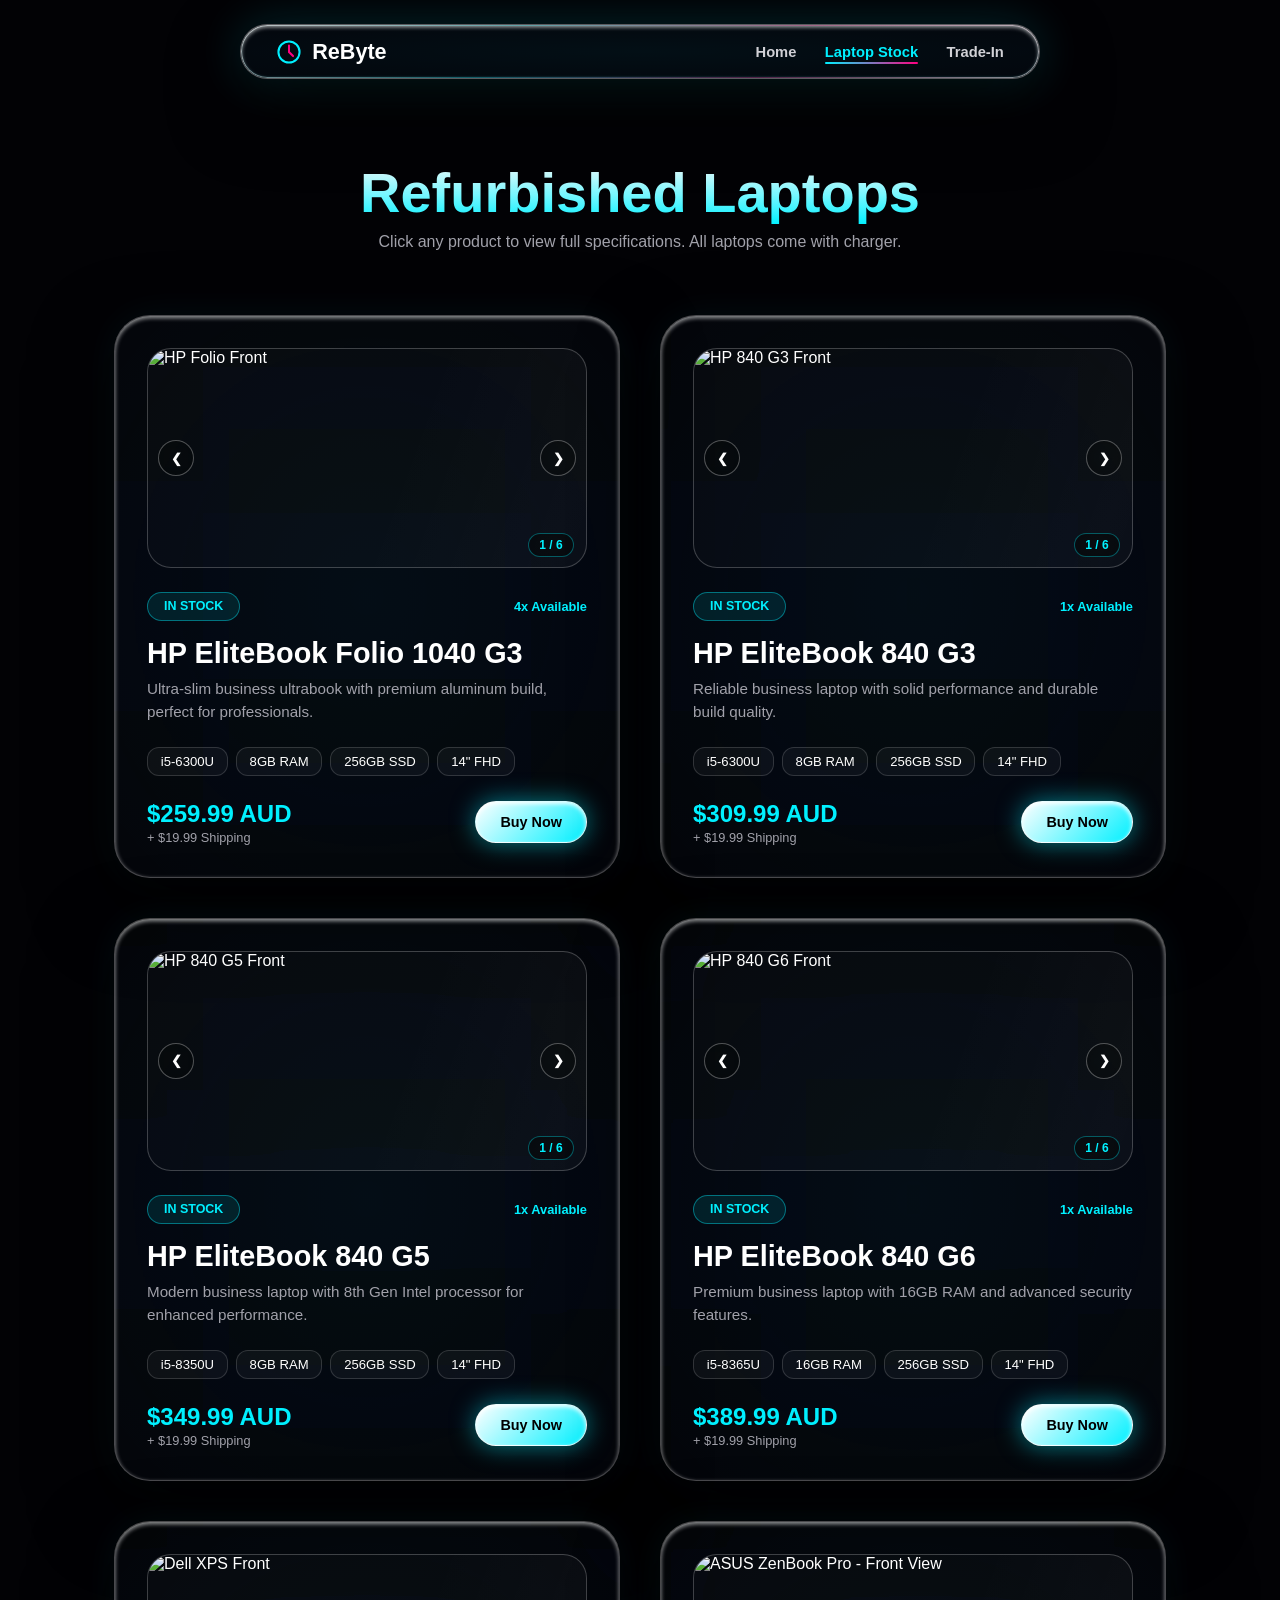
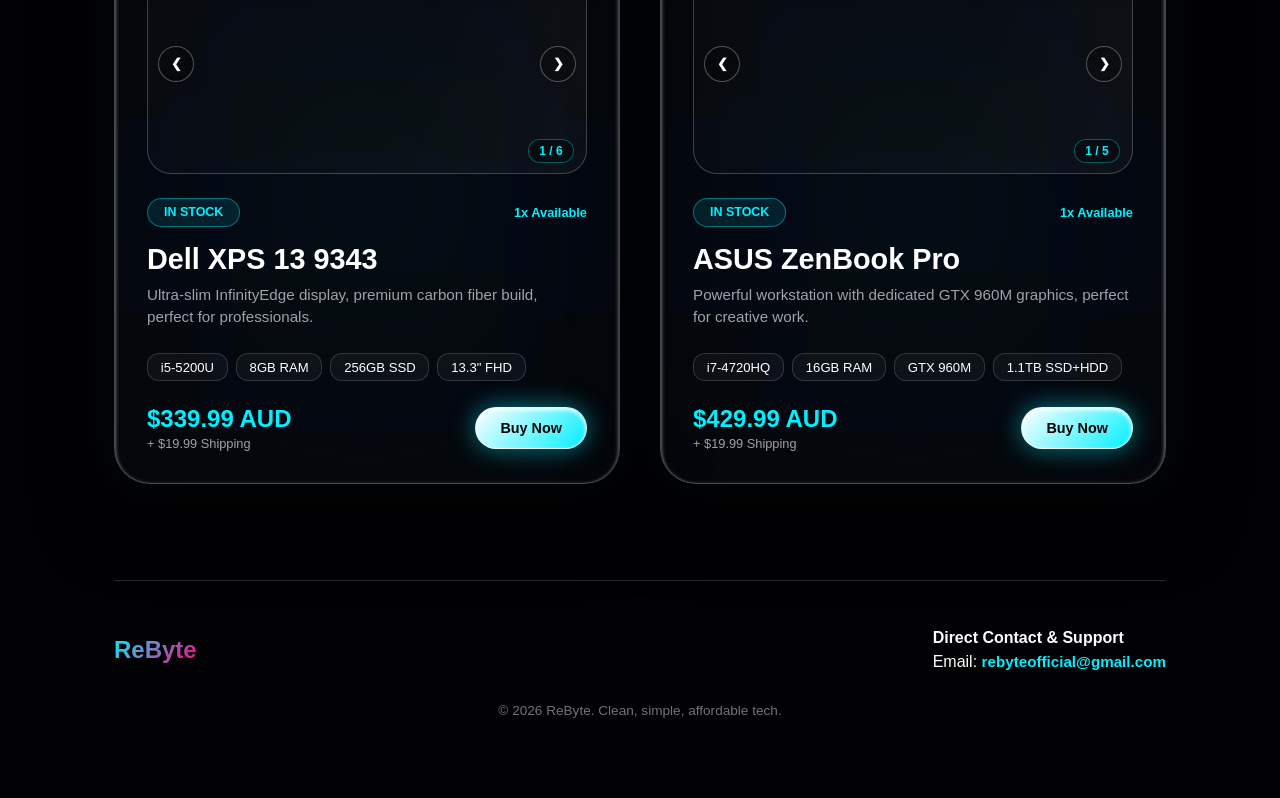
==== commit 1da67adf: "MacBooks 1.9" ====
--- a/macbooks.html
+++ b/macbooks.html
@@ -880,20 +880,19 @@
                 </div>
             </div>
 
-            <!-- ASUS ZenBook Pro Card -->
+            <!-- ASUS ZenBook Pro Card with real images -->
             <div class="glass-card tilt-card" onclick="openProductDetail('asus-zenbook')">
                 <div>
                     <div class="image-slider" id="slider-asus" tabindex="0" onclick="event.stopPropagation()">
                         <button class="slider-btn prev" onclick="event.stopPropagation(); changeImage('slider-asus', -1)" aria-label="Previous image">❮</button>
                         <button class="slider-btn next" onclick="event.stopPropagation(); changeImage('slider-asus', 1)" aria-label="Next image">❯</button>
-                        <span class="image-indicator">1 / 6</span>
+                        <span class="image-indicator">1 / 5</span>
                         
-                        <img src="https://images.unsplash.com/photo-1593642702821-c8da6771f0c6?w=600&auto=format&fit=crop" class="active" alt="ASUS ZenBook Front" loading="lazy">
-                        <img src="https://images.unsplash.com/photo-1588872657578-7efd1f1555ed?w=600&auto=format&fit=crop" alt="ASUS ZenBook Angle" loading="lazy">
-                        <img src="https://images.unsplash.com/photo-1593642632823-8f785ba67e45?w=600&auto=format&fit=crop" alt="ASUS Keyboard" loading="lazy">
-                        <img src="https://images.unsplash.com/photo-1544731612-de7f96afe55f?w=600&auto=format&fit=crop" alt="ASUS Display" loading="lazy">
-                        <img src="https://images.unsplash.com/photo-1525547719571-a2d4ac8945e2?w=600&auto=format&fit=crop" alt="ASUS Ports" loading="lazy">
-                        <img src="https://images.unsplash.com/photo-1496181133206-80ce9b88a853?w=600&auto=format&fit=crop" alt="ASUS Lid" loading="lazy">
+                        <img src="asusz1.jpg" class="active" alt="ASUS ZenBook Pro - Front View" loading="lazy">
+                        <img src="asusz2.jpg" alt="ASUS ZenBook Pro - Angle View" loading="lazy">
+                        <img src="asusz3.jpg" alt="ASUS ZenBook Pro - Keyboard View" loading="lazy">
+                        <img src="asusz4.jpg" alt="ASUS ZenBook Pro - Display View" loading="lazy">
+                        <img src="asusz5.jpg" alt="ASUS ZenBook Pro - Lid View" loading="lazy">
                     </div>
 
                     <div style="display: flex; justify-content: space-between; align-items: center;">
@@ -1010,10 +1009,12 @@
         // --- BUY OPTIONS ---
         let currentProductName = '';
         let currentProductEmailBody = '';
-
-        function openBuyOptions(productName, emailBody) {
+        let currentFacebookLink = '';
+
+        function openBuyOptions(productName, emailBody, facebookLink) {
             currentProductName = productName;
             currentProductEmailBody = emailBody;
+            currentFacebookLink = facebookLink || 'https://www.facebook.com/marketplace';
             document.getElementById('buyOptionsProductName').textContent = `Choose how you'd like to purchase the ${productName}:`;
             document.getElementById('buyOptionsModal').classList.add('active');
             document.body.style.overflow = 'hidden';
@@ -1025,7 +1026,7 @@
         }
 
         function buyViaFacebook() {
-            window.open('https://www.facebook.com/marketplace', '_blank');
+            window.open(currentFacebookLink, '_blank');
             closeBuyOptions();
         }
 
@@ -1084,7 +1085,8 @@
                     ['Included', 'Laptop + Genuine HP AC Adapter']
                 ],
                 price: '$259.99 AUD',
-                shipping: '+ $19.99 Shipping'
+                shipping: '+ $19.99 Shipping',
+                facebookLink: 'https://www.facebook.com/marketplace'
             },
             'hp-840-g3': {
                 icon: '💼',
@@ -1108,7 +1110,8 @@
                     ['Included', 'Laptop + Genuine HP AC Adapter']
                 ],
                 price: '$309.99 AUD',
-                shipping: '+ $19.99 Shipping'
+                shipping: '+ $19.99 Shipping',
+                facebookLink: 'https://www.facebook.com/marketplace'
             },
             'hp-840-g5': {
                 icon: '💼',
@@ -1132,7 +1135,8 @@
                     ['Included', 'Laptop + Genuine HP AC Adapter']
                 ],
                 price: '$349.99 AUD',
-                shipping: '+ $19.99 Shipping'
+                shipping: '+ $19.99 Shipping',
+                facebookLink: 'https://www.facebook.com/marketplace'
             },
             'hp-840-g6': {
                 icon: '💼',
@@ -1156,7 +1160,8 @@
                     ['Included', 'Laptop + Genuine HP AC Adapter']
                 ],
                 price: '$389.99 AUD',
-                shipping: '+ $19.99 Shipping'
+                shipping: '+ $19.99 Shipping',
+                facebookLink: 'https://www.facebook.com/marketplace'
             },
             'dell-xps': {
                 icon: '💻',
@@ -1179,7 +1184,8 @@
                     ['Included', 'Laptop + Third-party compatible AC Adapter']
                 ],
                 price: '$339.99 AUD',
-                shipping: '+ $19.99 Shipping'
+                shipping: '+ $19.99 Shipping',
+                facebookLink: 'https://www.facebook.com/marketplace'
             },
             'asus-zenbook': {
                 icon: '🎮',
@@ -1203,7 +1209,8 @@
                     ['Included', 'Laptop + Genuine ASUS AC Adapter']
                 ],
                 price: '$429.99 AUD',
-                shipping: '+ $19.99 Shipping'
+                shipping: '+ $19.99 Shipping',
+                facebookLink: 'https://www.facebook.com/share/1LykSD1gPR/'
             }
         };
 
@@ -1241,7 +1248,7 @@
                         <span style="font-size:1.4rem; font-weight:900; color:#00f0ff;">${data.price}</span>
                         <span style="display:block; color:#a1a1aa; font-size:0.85rem;">${data.shipping}</span>
                     </div>
-                    <button class="btn-fluid" onclick="closeProductDetail(); openBuyOptions('${data.name}', 'Hi ReByte, I\'m interested in buying the ${data.name}.')" style="font-size:0.9rem; padding:0.8rem 2rem;">Buy Now</button>
+                    <button class="btn-fluid" onclick="closeProductDetail(); openBuyOptions('${data.name}', 'Hi ReByte, I\'m interested in buying the ${data.name}.', '${data.facebookLink}')" style="font-size:0.9rem; padding:0.8rem 2rem;">Buy Now</button>
                 </div>
             `;
 
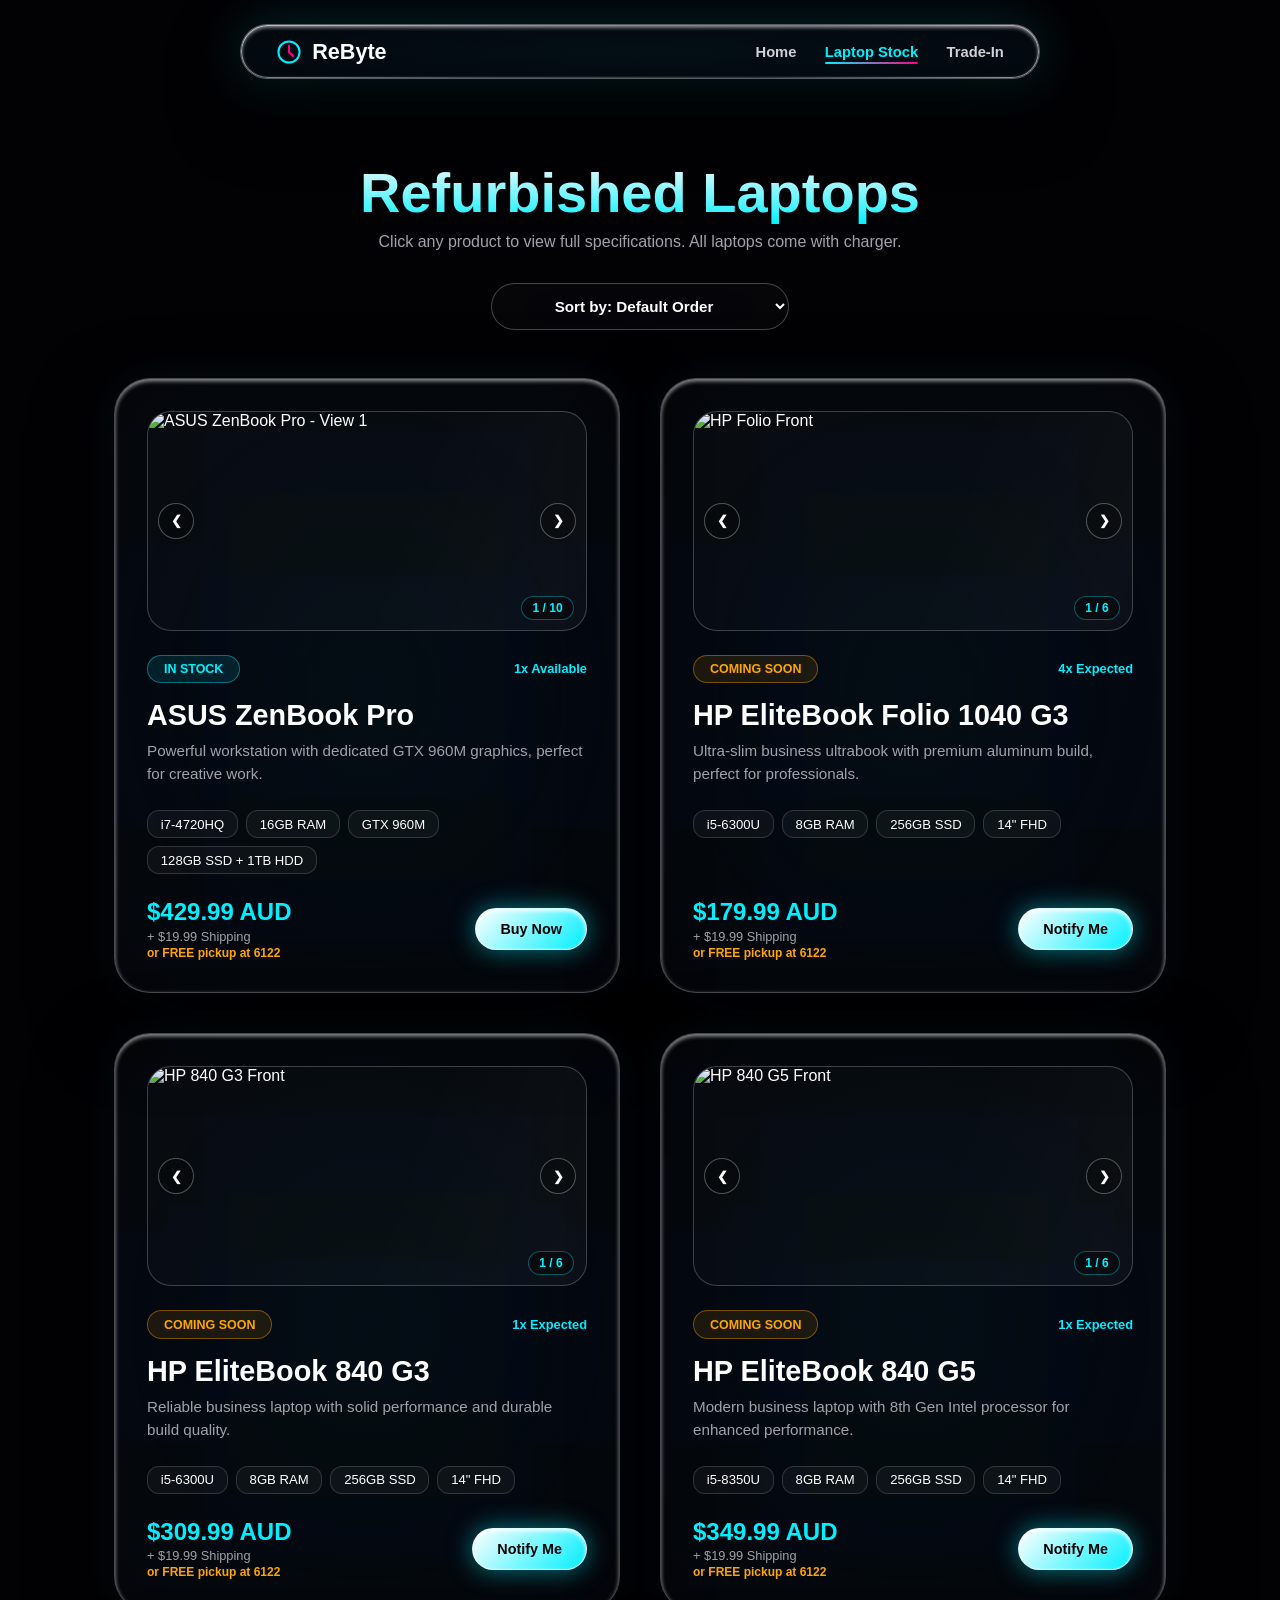
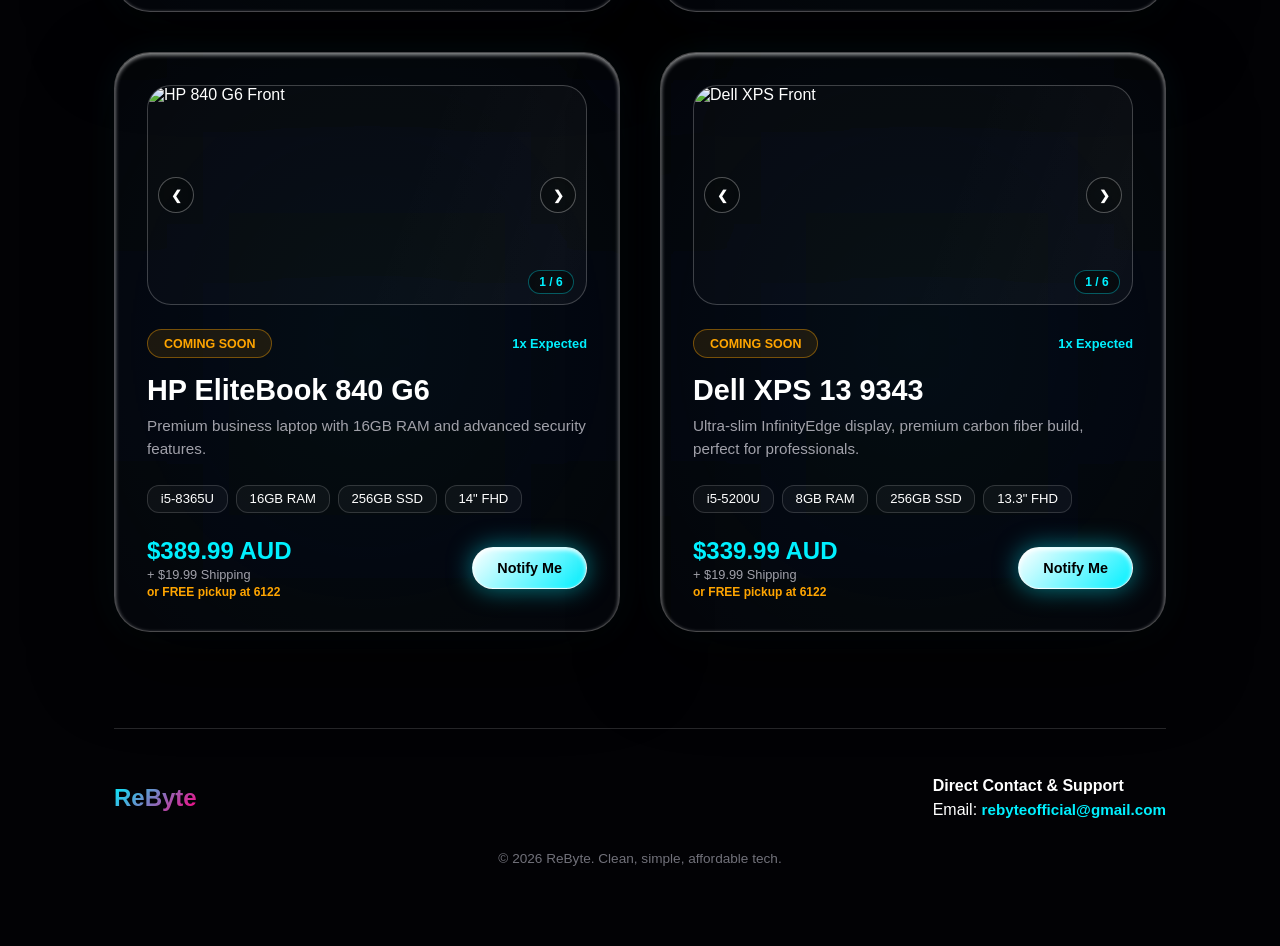
==== commit 3c49c3ec: "MacBooks 2.0" ====
--- a/macbooks.html
+++ b/macbooks.html
@@ -4,7 +4,7 @@
     <meta charset="UTF-8">
     <meta name="viewport" content="width=device-width, initial-scale=1.0">
     <title>Laptop Stock | ReByte Inventory</title>
-    <meta name="description" content="Browse our refurbished laptop stock - HP EliteBook, Dell XPS, ASUS ZenBook Pro. Quality pre-owned laptops at fair prices.">
+    <meta name="description" content="Browse our refurbished laptop stock - ASUS ZenBook Pro, HP EliteBook, Dell XPS. Quality pre-owned laptops at fair prices.">
     <script src="https://cdnjs.cloudflare.com/ajax/libs/three.js/r128/three.min.js"></script>
     <style>
         * { box-sizing: border-box; margin: 0; padding: 0; scroll-behavior: smooth; }
@@ -144,7 +144,7 @@
         .page-header {
             margin-top: 8rem;
             text-align: center;
-            margin-bottom: 4rem;
+            margin-bottom: 2rem;
         }
 
         .page-header h1 {
@@ -153,6 +153,39 @@
             background: linear-gradient(180deg, #ffffff 0%, #00f0ff 100%);
             -webkit-background-clip: text;
             -webkit-text-fill-color: transparent;
+        }
+
+        /* --- SORTING CONTROLS --- */
+        .sorting-controls {
+            display: flex;
+            justify-content: center;
+            margin-bottom: 3rem;
+        }
+
+        .sort-select {
+            background: rgba(255, 255, 255, 0.02);
+            border: 1px solid rgba(255, 255, 255, 0.25);
+            border-radius: 100px;
+            color: #fff;
+            padding: 0.8rem 1.5rem;
+            font-size: 0.95rem;
+            font-weight: 600;
+            cursor: pointer;
+            outline: none;
+            backdrop-filter: blur(30px);
+            transition: all 0.3s ease;
+            min-width: 250px;
+            text-align: center;
+        }
+
+        .sort-select:hover {
+            border-color: #00f0ff;
+            box-shadow: 0 0 20px rgba(0, 240, 255, 0.2);
+        }
+
+        .sort-select option {
+            background: #080812;
+            color: #fff;
         }
 
         /* --- PRODUCT STOCK GRID --- */
@@ -234,7 +267,7 @@
             50% { transform: translate(3%, -3%) rotate(2deg) scale(1.04); }
         }
 
-        /* --- 6-IMAGE SLIDER --- */
+        /* --- IMAGE SLIDER --- */
         .image-slider {
             position: relative;
             width: 100%;
@@ -339,6 +372,12 @@
             color: #00f0ff;
         }
 
+        .status-pill.coming-soon {
+            background: rgba(255, 165, 0, 0.1);
+            border: 1px solid rgba(255, 165, 0, 0.4);
+            color: #ffa500;
+        }
+
         .stock-count {
             font-size: 0.8rem;
             color: #00f0ff;
@@ -374,6 +413,12 @@
         .shipping-text {
             color: #a1a1aa;
             font-size: 0.8rem;
+        }
+
+        .pickup-text {
+            color: #ffa500;
+            font-size: 0.75rem;
+            font-weight: 600;
         }
 
         /* --- STYLISH BUTTON --- */
@@ -674,9 +719,65 @@
             <p style="color: #a1a1aa; margin-top: 0.5rem;">Click any product to view full specifications. All laptops come with charger.</p>
         </div>
 
-        <div class="products-grid">
-            <!-- HP EliteBook Folio 1040 G3 Card (4x in stock) -->
-            <div class="glass-card tilt-card" onclick="openProductDetail('hp-folio-1040-g3')">
+        <!-- SORTING CONTROLS -->
+        <div class="sorting-controls">
+            <select class="sort-select" id="sortSelect" onchange="sortProducts(this.value)">
+                <option value="default">Sort by: Default Order</option>
+                <option value="cheapest">Sort by: Cheapest to Expensive</option>
+                <option value="expensive">Sort by: Expensive to Cheapest</option>
+                <option value="alphabetical">Sort by: Alphabetical (A-Z)</option>
+            </select>
+        </div>
+
+        <div class="products-grid" id="productsGrid">
+            <!-- ASUS ZenBook Pro Card (In Stock - at top) -->
+            <div class="glass-card tilt-card" data-price="429.99" data-name="ASUS ZenBook Pro" onclick="openProductDetail('asus-zenbook')">
+                <div>
+                    <div class="image-slider" id="slider-asus" tabindex="0" onclick="event.stopPropagation()">
+                        <button class="slider-btn prev" onclick="event.stopPropagation(); changeImage('slider-asus', -1)" aria-label="Previous image">❮</button>
+                        <button class="slider-btn next" onclick="event.stopPropagation(); changeImage('slider-asus', 1)" aria-label="Next image">❯</button>
+                        <span class="image-indicator">1 / 10</span>
+                        
+                        <img src="asusz1.heic" class="active" alt="ASUS ZenBook Pro - View 1" loading="lazy">
+                        <img src="asusz2.heic" alt="ASUS ZenBook Pro - View 2" loading="lazy">
+                        <img src="asusz3.heic" alt="ASUS ZenBook Pro - View 3" loading="lazy">
+                        <img src="asusz4.jpg" alt="ASUS ZenBook Pro - View 4" loading="lazy">
+                        <img src="asusz5.jpg" alt="ASUS ZenBook Pro - View 5" loading="lazy">
+                        <img src="asusz6.heic" alt="ASUS ZenBook Pro - View 6" loading="lazy">
+                        <img src="asusz7.heic" alt="ASUS ZenBook Pro - View 7" loading="lazy">
+                        <img src="asusz8.heic" alt="ASUS ZenBook Pro - View 8" loading="lazy">
+                        <img src="asusz9.jpg" alt="ASUS ZenBook Pro - View 9" loading="lazy">
+                        <img src="asusz10.heic" alt="ASUS ZenBook Pro - View 10" loading="lazy">
+                    </div>
+
+                    <div style="display: flex; justify-content: space-between; align-items: center;">
+                        <span class="status-pill in-stock">In Stock</span>
+                        <span class="stock-count">1x Available</span>
+                    </div>
+
+                    <h3 class="card-title">ASUS ZenBook Pro</h3>
+                    <p class="card-desc">Powerful workstation with dedicated GTX 960M graphics, perfect for creative work.</p>
+                    
+                    <div class="spec-list">
+                        <span class="spec-tag">i7-4720HQ</span>
+                        <span class="spec-tag">16GB RAM</span>
+                        <span class="spec-tag">GTX 960M</span>
+                        <span class="spec-tag">128GB SSD + 1TB HDD</span>
+                    </div>
+                </div>
+
+                <div class="price-row">
+                    <div class="price-display">
+                        <span class="current-price">$429.99 AUD</span>
+                        <span class="shipping-text">+ $19.99 Shipping</span>
+                        <span class="pickup-text">or FREE pickup at 6122</span>
+                    </div>
+                    <button class="btn-fluid" onclick="event.stopPropagation(); openBuyOptions('ASUS ZenBook Pro UX501JW', 'Hi ReByte, I\'m interested in buying the ASUS ZenBook Pro UX501JW.', 'https://www.facebook.com/share/1LykSD1gPR/')">Buy Now</button>
+                </div>
+            </div>
+
+            <!-- HP EliteBook Folio 1040 G3 Card (Coming Soon) -->
+            <div class="glass-card tilt-card" data-price="179.99" data-name="HP EliteBook Folio 1040 G3" onclick="openProductDetail('hp-folio-1040-g3')">
                 <div>
                     <div class="image-slider" id="slider-hp-folio" tabindex="0" onclick="event.stopPropagation()">
                         <button class="slider-btn prev" onclick="event.stopPropagation(); changeImage('slider-hp-folio', -1)" aria-label="Previous image">❮</button>
@@ -692,8 +793,8 @@
                     </div>
 
                     <div style="display: flex; justify-content: space-between; align-items: center;">
-                        <span class="status-pill in-stock">In Stock</span>
-                        <span class="stock-count">4x Available</span>
+                        <span class="status-pill coming-soon">Coming Soon</span>
+                        <span class="stock-count">4x Expected</span>
                     </div>
 
                     <h3 class="card-title">HP EliteBook Folio 1040 G3</h3>
@@ -709,15 +810,16 @@
 
                 <div class="price-row">
                     <div class="price-display">
-                        <span class="current-price">$259.99 AUD</span>
+                        <span class="current-price">$179.99 AUD</span>
                         <span class="shipping-text">+ $19.99 Shipping</span>
-                    </div>
-                    <button class="btn-fluid" onclick="event.stopPropagation(); openBuyOptions('HP EliteBook Folio 1040 G3', 'Hi ReByte, I\'m interested in buying the HP EliteBook Folio 1040 G3.')">Buy Now</button>
+                        <span class="pickup-text">or FREE pickup at 6122</span>
+                    </div>
+                    <button class="btn-fluid" onclick="event.stopPropagation(); window.open('https://mail.google.com/mail/?view=cm&fs=1&to=rebyteofficial@gmail.com&su=HP%20EliteBook%20Folio%201040%20G3%20Inquiry&body=Hi%20ReByte,%20I%27m%20interested%20in%20the%20HP%20EliteBook%20Folio%201040%20G3%20when%20it%20arrives.', '_blank')">Notify Me</button>
                 </div>
             </div>
 
-            <!-- HP EliteBook 840 G3 Card -->
-            <div class="glass-card tilt-card" onclick="openProductDetail('hp-840-g3')">
+            <!-- HP EliteBook 840 G3 Card (Coming Soon) -->
+            <div class="glass-card tilt-card" data-price="309.99" data-name="HP EliteBook 840 G3" onclick="openProductDetail('hp-840-g3')">
                 <div>
                     <div class="image-slider" id="slider-hp-840-g3" tabindex="0" onclick="event.stopPropagation()">
                         <button class="slider-btn prev" onclick="event.stopPropagation(); changeImage('slider-hp-840-g3', -1)" aria-label="Previous image">❮</button>
@@ -733,8 +835,8 @@
                     </div>
 
                     <div style="display: flex; justify-content: space-between; align-items: center;">
-                        <span class="status-pill in-stock">In Stock</span>
-                        <span class="stock-count">1x Available</span>
+                        <span class="status-pill coming-soon">Coming Soon</span>
+                        <span class="stock-count">1x Expected</span>
                     </div>
 
                     <h3 class="card-title">HP EliteBook 840 G3</h3>
@@ -752,13 +854,14 @@
                     <div class="price-display">
                         <span class="current-price">$309.99 AUD</span>
                         <span class="shipping-text">+ $19.99 Shipping</span>
-                    </div>
-                    <button class="btn-fluid" onclick="event.stopPropagation(); openBuyOptions('HP EliteBook 840 G3', 'Hi ReByte, I\'m interested in buying the HP EliteBook 840 G3.')">Buy Now</button>
+                        <span class="pickup-text">or FREE pickup at 6122</span>
+                    </div>
+                    <button class="btn-fluid" onclick="event.stopPropagation(); window.open('https://mail.google.com/mail/?view=cm&fs=1&to=rebyteofficial@gmail.com&su=HP%20EliteBook%20840%20G3%20Inquiry&body=Hi%20ReByte,%20I%27m%20interested%20in%20the%20HP%20EliteBook%20840%20G3%20when%20it%20arrives.', '_blank')">Notify Me</button>
                 </div>
             </div>
 
-            <!-- HP EliteBook 840 G5 Card -->
-            <div class="glass-card tilt-card" onclick="openProductDetail('hp-840-g5')">
+            <!-- HP EliteBook 840 G5 Card (Coming Soon) -->
+            <div class="glass-card tilt-card" data-price="349.99" data-name="HP EliteBook 840 G5" onclick="openProductDetail('hp-840-g5')">
                 <div>
                     <div class="image-slider" id="slider-hp-840-g5" tabindex="0" onclick="event.stopPropagation()">
                         <button class="slider-btn prev" onclick="event.stopPropagation(); changeImage('slider-hp-840-g5', -1)" aria-label="Previous image">❮</button>
@@ -774,8 +877,8 @@
                     </div>
 
                     <div style="display: flex; justify-content: space-between; align-items: center;">
-                        <span class="status-pill in-stock">In Stock</span>
-                        <span class="stock-count">1x Available</span>
+                        <span class="status-pill coming-soon">Coming Soon</span>
+                        <span class="stock-count">1x Expected</span>
                     </div>
 
                     <h3 class="card-title">HP EliteBook 840 G5</h3>
@@ -793,13 +896,14 @@
                     <div class="price-display">
                         <span class="current-price">$349.99 AUD</span>
                         <span class="shipping-text">+ $19.99 Shipping</span>
-                    </div>
-                    <button class="btn-fluid" onclick="event.stopPropagation(); openBuyOptions('HP EliteBook 840 G5', 'Hi ReByte, I\'m interested in buying the HP EliteBook 840 G5.')">Buy Now</button>
+                        <span class="pickup-text">or FREE pickup at 6122</span>
+                    </div>
+                    <button class="btn-fluid" onclick="event.stopPropagation(); window.open('https://mail.google.com/mail/?view=cm&fs=1&to=rebyteofficial@gmail.com&su=HP%20EliteBook%20840%20G5%20Inquiry&body=Hi%20ReByte,%20I%27m%20interested%20in%20the%20HP%20EliteBook%20840%20G5%20when%20it%20arrives.', '_blank')">Notify Me</button>
                 </div>
             </div>
 
-            <!-- HP EliteBook 840 G6 Card -->
-            <div class="glass-card tilt-card" onclick="openProductDetail('hp-840-g6')">
+            <!-- HP EliteBook 840 G6 Card (Coming Soon) -->
+            <div class="glass-card tilt-card" data-price="389.99" data-name="HP EliteBook 840 G6" onclick="openProductDetail('hp-840-g6')">
                 <div>
                     <div class="image-slider" id="slider-hp-840-g6" tabindex="0" onclick="event.stopPropagation()">
                         <button class="slider-btn prev" onclick="event.stopPropagation(); changeImage('slider-hp-840-g6', -1)" aria-label="Previous image">❮</button>
@@ -815,8 +919,8 @@
                     </div>
 
                     <div style="display: flex; justify-content: space-between; align-items: center;">
-                        <span class="status-pill in-stock">In Stock</span>
-                        <span class="stock-count">1x Available</span>
+                        <span class="status-pill coming-soon">Coming Soon</span>
+                        <span class="stock-count">1x Expected</span>
                     </div>
 
                     <h3 class="card-title">HP EliteBook 840 G6</h3>
@@ -834,13 +938,14 @@
                     <div class="price-display">
                         <span class="current-price">$389.99 AUD</span>
                         <span class="shipping-text">+ $19.99 Shipping</span>
-                    </div>
-                    <button class="btn-fluid" onclick="event.stopPropagation(); openBuyOptions('HP EliteBook 840 G6', 'Hi ReByte, I\'m interested in buying the HP EliteBook 840 G6.')">Buy Now</button>
+                        <span class="pickup-text">or FREE pickup at 6122</span>
+                    </div>
+                    <button class="btn-fluid" onclick="event.stopPropagation(); window.open('https://mail.google.com/mail/?view=cm&fs=1&to=rebyteofficial@gmail.com&su=HP%20EliteBook%20840%20G6%20Inquiry&body=Hi%20ReByte,%20I%27m%20interested%20in%20the%20HP%20EliteBook%20840%20G6%20when%20it%20arrives.', '_blank')">Notify Me</button>
                 </div>
             </div>
 
-            <!-- Dell XPS 13 Card -->
-            <div class="glass-card tilt-card" onclick="openProductDetail('dell-xps')">
+            <!-- Dell XPS 13 Card (Coming Soon) -->
+            <div class="glass-card tilt-card" data-price="339.99" data-name="Dell XPS 13" onclick="openProductDetail('dell-xps')">
                 <div>
                     <div class="image-slider" id="slider-dell" tabindex="0" onclick="event.stopPropagation()">
                         <button class="slider-btn prev" onclick="event.stopPropagation(); changeImage('slider-dell', -1)" aria-label="Previous image">❮</button>
@@ -856,8 +961,8 @@
                     </div>
 
                     <div style="display: flex; justify-content: space-between; align-items: center;">
-                        <span class="status-pill in-stock">In Stock</span>
-                        <span class="stock-count">1x Available</span>
+                        <span class="status-pill coming-soon">Coming Soon</span>
+                        <span class="stock-count">1x Expected</span>
                     </div>
 
                     <h3 class="card-title">Dell XPS 13 9343</h3>
@@ -875,48 +980,9 @@
                     <div class="price-display">
                         <span class="current-price">$339.99 AUD</span>
                         <span class="shipping-text">+ $19.99 Shipping</span>
-                    </div>
-                    <button class="btn-fluid" onclick="event.stopPropagation(); openBuyOptions('Dell XPS 13 9343', 'Hi ReByte, I\'m interested in buying the Dell XPS 13 9343.')">Buy Now</button>
-                </div>
-            </div>
-
-            <!-- ASUS ZenBook Pro Card with real images -->
-            <div class="glass-card tilt-card" onclick="openProductDetail('asus-zenbook')">
-                <div>
-                    <div class="image-slider" id="slider-asus" tabindex="0" onclick="event.stopPropagation()">
-                        <button class="slider-btn prev" onclick="event.stopPropagation(); changeImage('slider-asus', -1)" aria-label="Previous image">❮</button>
-                        <button class="slider-btn next" onclick="event.stopPropagation(); changeImage('slider-asus', 1)" aria-label="Next image">❯</button>
-                        <span class="image-indicator">1 / 5</span>
-                        
-                        <img src="asusz1.jpg" class="active" alt="ASUS ZenBook Pro - Front View" loading="lazy">
-                        <img src="asusz2.jpg" alt="ASUS ZenBook Pro - Angle View" loading="lazy">
-                        <img src="asusz3.jpg" alt="ASUS ZenBook Pro - Keyboard View" loading="lazy">
-                        <img src="asusz4.jpg" alt="ASUS ZenBook Pro - Display View" loading="lazy">
-                        <img src="asusz5.jpg" alt="ASUS ZenBook Pro - Lid View" loading="lazy">
-                    </div>
-
-                    <div style="display: flex; justify-content: space-between; align-items: center;">
-                        <span class="status-pill in-stock">In Stock</span>
-                        <span class="stock-count">1x Available</span>
-                    </div>
-
-                    <h3 class="card-title">ASUS ZenBook Pro</h3>
-                    <p class="card-desc">Powerful workstation with dedicated GTX 960M graphics, perfect for creative work.</p>
-                    
-                    <div class="spec-list">
-                        <span class="spec-tag">i7-4720HQ</span>
-                        <span class="spec-tag">16GB RAM</span>
-                        <span class="spec-tag">GTX 960M</span>
-                        <span class="spec-tag">1.1TB SSD+HDD</span>
-                    </div>
-                </div>
-
-                <div class="price-row">
-                    <div class="price-display">
-                        <span class="current-price">$429.99 AUD</span>
-                        <span class="shipping-text">+ $19.99 Shipping</span>
-                    </div>
-                    <button class="btn-fluid" onclick="event.stopPropagation(); openBuyOptions('ASUS ZenBook Pro UX501JW', 'Hi ReByte, I\'m interested in buying the ASUS ZenBook Pro UX501JW.')">Buy Now</button>
+                        <span class="pickup-text">or FREE pickup at 6122</span>
+                    </div>
+                    <button class="btn-fluid" onclick="event.stopPropagation(); window.open('https://mail.google.com/mail/?view=cm&fs=1&to=rebyteofficial@gmail.com&su=Dell%20XPS%2013%20Inquiry&body=Hi%20ReByte,%20I%27m%20interested%20in%20the%20Dell%20XPS%2013%20when%20it%20arrives.', '_blank')">Notify Me</button>
                 </div>
             </div>
         </div>
@@ -963,7 +1029,7 @@
                         <span style="font-size:2rem;">📘</span>
                         <span style="text-align:left;">
                             <span style="display:block; font-weight:800; font-size:1.1rem;">Buy on Facebook</span>
-                            <span style="font-size:0.85rem; color:#a1a1aa;">Message us directly on Marketplace</span>
+                            <span style="font-size:0.85rem; color:#a1a1aa;">View this listing on Marketplace</span>
                         </span>
                         <span style="margin-left:auto; color:#00f0ff;">→</span>
                     </button>
@@ -1015,7 +1081,7 @@
             currentProductName = productName;
             currentProductEmailBody = emailBody;
             currentFacebookLink = facebookLink || 'https://www.facebook.com/marketplace';
-            document.getElementById('buyOptionsProductName').textContent = `Choose how you'd like to purchase the ${productName}:`;
+            document.getElementById('buyOptionsProductName').textContent = 'Choose how you\'d like to purchase the ' + productName + ':';
             document.getElementById('buyOptionsModal').classList.add('active');
             document.body.style.overflow = 'hidden';
         }
@@ -1031,14 +1097,37 @@
         }
 
         function buyViaEmail() {
-            window.open(`https://mail.google.com/mail/?view=cm&fs=1&to=rebyteofficial@gmail.com&su=${encodeURIComponent(currentProductName + ' Purchase Inquiry')}&body=${encodeURIComponent(currentProductEmailBody)}`, '_blank');
+            window.open('https://mail.google.com/mail/?view=cm&fs=1&to=rebyteofficial@gmail.com&su=' + encodeURIComponent(currentProductName + ' Purchase Inquiry') + '&body=' + encodeURIComponent(currentProductEmailBody), '_blank');
             closeBuyOptions();
+        }
+
+        // --- SORTING FUNCTION ---
+        function sortProducts(sortType) {
+            const grid = document.getElementById('productsGrid');
+            const cards = Array.from(grid.children);
+            
+            cards.sort(function(a, b) {
+                if (sortType === 'cheapest') {
+                    return parseFloat(a.dataset.price) - parseFloat(b.dataset.price);
+                } else if (sortType === 'expensive') {
+                    return parseFloat(b.dataset.price) - parseFloat(a.dataset.price);
+                } else if (sortType === 'alphabetical') {
+                    return a.dataset.name.localeCompare(b.dataset.name);
+                } else {
+                    // Default order - keep ASUS first, then HP Folio, then others
+                    return 0;
+                }
+            });
+            
+            cards.forEach(function(card) {
+                grid.appendChild(card);
+            });
         }
 
         // --- 3D TILT EFFECT ---
         function initTilt() {
-            document.querySelectorAll('.tilt-card').forEach(card => {
-                card.addEventListener('mousemove', (e) => {
+            document.querySelectorAll('.tilt-card').forEach(function(card) {
+                card.addEventListener('mousemove', function(e) {
                     const rect = card.getBoundingClientRect();
                     const x = e.clientX - rect.left;
                     const y = e.clientY - rect.top;
@@ -1047,15 +1136,15 @@
                     const rotateX = (y - centerY) / centerY * -6;
                     const rotateY = (x - centerX) / centerX * 6;
                     
-                    card.style.transform = `perspective(1000px) rotateX(${rotateX}deg) rotateY(${rotateY}deg) scale3d(1.02, 1.02, 1.02)`;
+                    card.style.transform = 'perspective(1000px) rotateX(' + rotateX + 'deg) rotateY(' + rotateY + 'deg) scale3d(1.02, 1.02, 1.02)';
                 });
                 
-                card.addEventListener('mouseleave', () => {
+                card.addEventListener('mouseleave', function() {
                     card.style.transform = 'perspective(1000px) rotateX(0deg) rotateY(0deg) scale3d(1, 1, 1)';
                     card.style.transition = 'transform 0.6s cubic-bezier(0.175, 0.885, 0.32, 1.275)';
                 });
                 
-                card.addEventListener('mouseenter', () => {
+                card.addEventListener('mouseenter', function() {
                     card.style.transition = 'transform 0.1s ease';
                 });
             });
@@ -1063,10 +1152,35 @@
 
         // --- PRODUCT DETAIL DATA ---
         const productDetails = {
+            'asus-zenbook': {
+                icon: '🎮',
+                name: 'ASUS ZenBook Pro UX501JW',
+                status: 'In Stock - 1x Available',
+                description: 'The ASUS ZenBook Pro UX501JW combines elegant design with serious performance. Featuring a dedicated NVIDIA GTX 960M graphics card and a vibrant 4K touch display, perfect for content creators and gamers.',
+                specs: [
+                    ['Model', 'ASUS ZenBook Pro UX501JW-FL177H'],
+                    ['Processor', 'Intel Core i7-4720HQ (2.6GHz, up to 3.6GHz, 4 cores)'],
+                    ['RAM', '16GB DDR3L 1600MHz'],
+                    ['Storage', '128GB SSD + 1TB HDD (1.1TB Total)'],
+                    ['Display', '15.6" 4K UHD (3840 x 2160) Touchscreen IPS'],
+                    ['Graphics', 'NVIDIA GeForce GTX 960M 2GB GDDR5'],
+                    ['Operating System', 'Windows 10 Pro'],
+                    ['Battery', 'Up to 6 hours battery life'],
+                    ['Weight', '2.06 kg (4.5 lbs)'],
+                    ['Ports', '3x USB 3.0, HDMI, Mini DisplayPort, SD card, Headphone jack'],
+                    ['Connectivity', 'Wi-Fi 802.11ac, Bluetooth 4.0'],
+                    ['Audio', 'Bang & Olufsen ICEpower audio'],
+                    ['Condition', 'Refurbished - Grade A, minor cosmetic wear'],
+                    ['Included', 'Laptop + Genuine ASUS AC Adapter']
+                ],
+                price: '$429.99 AUD',
+                shipping: '+ $19.99 Shipping or FREE pickup at 6122',
+                facebookLink: 'https://www.facebook.com/share/1LykSD1gPR/'
+            },
             'hp-folio-1040-g3': {
                 icon: '💻',
                 name: 'HP EliteBook Folio 1040 G3',
-                status: 'In Stock - 4x Available',
+                status: 'Coming Soon - 4x Expected',
                 description: 'The HP EliteBook Folio 1040 G3 is an ultra-slim business ultrabook designed for professionals who demand portability without compromising on performance. Its premium aluminum chassis and enterprise-grade security features make it ideal for on-the-go productivity.',
                 specs: [
                     ['Model', 'HP EliteBook Folio 1040 G3 (193F3)'],
@@ -1084,14 +1198,14 @@
                     ['Condition', 'Refurbished - Grade A, excellent condition'],
                     ['Included', 'Laptop + Genuine HP AC Adapter']
                 ],
-                price: '$259.99 AUD',
-                shipping: '+ $19.99 Shipping',
-                facebookLink: 'https://www.facebook.com/marketplace'
+                price: '$179.99 AUD',
+                shipping: '+ $19.99 Shipping or FREE pickup at 6122',
+                facebookLink: ''
             },
             'hp-840-g3': {
                 icon: '💼',
                 name: 'HP EliteBook 840 G3',
-                status: 'In Stock - 1x Available',
+                status: 'Coming Soon - 1x Expected',
                 description: 'The HP EliteBook 840 G3 is a reliable business laptop with a durable design and solid performance. It features a comfortable keyboard, clear display, and enterprise-grade security for professional use.',
                 specs: [
                     ['Model', 'HP EliteBook 840 G3 (193C6)'],
@@ -1110,13 +1224,13 @@
                     ['Included', 'Laptop + Genuine HP AC Adapter']
                 ],
                 price: '$309.99 AUD',
-                shipping: '+ $19.99 Shipping',
-                facebookLink: 'https://www.facebook.com/marketplace'
+                shipping: '+ $19.99 Shipping or FREE pickup at 6122',
+                facebookLink: ''
             },
             'hp-840-g5': {
                 icon: '💼',
                 name: 'HP EliteBook 840 G5',
-                status: 'In Stock - 1x Available',
+                status: 'Coming Soon - 1x Expected',
                 description: 'The HP EliteBook 840 G5 is a modern business laptop featuring an 8th Gen Intel processor for enhanced performance. With its sleek design, security features, and all-day battery life, it is built for professionals.',
                 specs: [
                     ['Model', 'HP EliteBook 840 G5 (193E4)'],
@@ -1135,13 +1249,13 @@
                     ['Included', 'Laptop + Genuine HP AC Adapter']
                 ],
                 price: '$349.99 AUD',
-                shipping: '+ $19.99 Shipping',
-                facebookLink: 'https://www.facebook.com/marketplace'
+                shipping: '+ $19.99 Shipping or FREE pickup at 6122',
+                facebookLink: ''
             },
             'hp-840-g6': {
                 icon: '💼',
                 name: 'HP EliteBook 840 G6',
-                status: 'In Stock - 1x Available',
+                status: 'Coming Soon - 1x Expected',
                 description: 'The HP EliteBook 840 G6 is a premium business laptop with 16GB RAM and advanced security features. It offers exceptional performance for multitasking and professional applications.',
                 specs: [
                     ['Model', 'HP EliteBook 840 G6'],
@@ -1160,13 +1274,13 @@
                     ['Included', 'Laptop + Genuine HP AC Adapter']
                 ],
                 price: '$389.99 AUD',
-                shipping: '+ $19.99 Shipping',
-                facebookLink: 'https://www.facebook.com/marketplace'
+                shipping: '+ $19.99 Shipping or FREE pickup at 6122',
+                facebookLink: ''
             },
             'dell-xps': {
                 icon: '💻',
                 name: 'Dell XPS 13 9343',
-                status: 'In Stock - 1x Available',
+                status: 'Coming Soon - 1x Expected',
                 description: 'The Dell XPS 13 9343 features a stunning 13.3-inch InfinityEdge display with virtually no bezel, making it one of the most compact 13-inch laptops available. Built with a carbon fiber palm rest and aluminum lid.',
                 specs: [
                     ['Model', 'Dell XPS 13 9343'],
@@ -1184,33 +1298,8 @@
                     ['Included', 'Laptop + Third-party compatible AC Adapter']
                 ],
                 price: '$339.99 AUD',
-                shipping: '+ $19.99 Shipping',
-                facebookLink: 'https://www.facebook.com/marketplace'
-            },
-            'asus-zenbook': {
-                icon: '🎮',
-                name: 'ASUS ZenBook Pro UX501JW',
-                status: 'In Stock - 1x Available',
-                description: 'The ASUS ZenBook Pro UX501JW combines elegant design with serious performance. Featuring a dedicated NVIDIA GTX 960M graphics card and a vibrant 4K touch display, perfect for content creators and gamers.',
-                specs: [
-                    ['Model', 'ASUS ZenBook Pro UX501JW-FL177H'],
-                    ['Processor', 'Intel Core i7-4720HQ (2.6GHz, up to 3.6GHz, 4 cores)'],
-                    ['RAM', '16GB DDR3L 1600MHz'],
-                    ['Storage', '1.1TB Total (256GB SSD + 1TB HDD)'],
-                    ['Display', '15.6" 4K UHD (3840 x 2160) Touchscreen IPS'],
-                    ['Graphics', 'NVIDIA GeForce GTX 960M 2GB GDDR5'],
-                    ['Operating System', 'Windows 10 Home'],
-                    ['Battery', 'Up to 6 hours battery life'],
-                    ['Weight', '2.06 kg (4.5 lbs)'],
-                    ['Ports', '3x USB 3.0, HDMI, Mini DisplayPort, SD card, Headphone jack'],
-                    ['Connectivity', 'Wi-Fi 802.11ac, Bluetooth 4.0'],
-                    ['Audio', 'Bang & Olufsen ICEpower audio'],
-                    ['Condition', 'Refurbished - Grade A, minor cosmetic wear'],
-                    ['Included', 'Laptop + Genuine ASUS AC Adapter']
-                ],
-                price: '$429.99 AUD',
-                shipping: '+ $19.99 Shipping',
-                facebookLink: 'https://www.facebook.com/share/1LykSD1gPR/'
+                shipping: '+ $19.99 Shipping or FREE pickup at 6122',
+                facebookLink: ''
             }
         };
 
@@ -1220,37 +1309,27 @@
             if (!data) return;
 
             let specsHTML = '';
-            data.specs.forEach(spec => {
-                specsHTML += `
-                    <tr>
-                        <td>${spec[0]}</td>
-                        <td>${spec[1]}</td>
-                    </tr>
-                `;
+            data.specs.forEach(function(spec) {
+                specsHTML += '<tr><td>' + spec[0] + '</td><td>' + spec[1] + '</td></tr>';
             });
 
-            document.getElementById('productDetailBody').innerHTML = `
-                <div class="detail-header">
-                    <span class="detail-icon">${data.icon}</span>
-                    <div>
-                        <h2 class="detail-title">${data.name}</h2>
-                        <span class="status-pill in-stock" style="margin-top:0.5rem; font-size:0.7rem;">${data.status}</span>
-                    </div>
-                </div>
-                <p style="color:#a1a1aa; line-height:1.6; margin-bottom:1.5rem; font-size:0.95rem;">${data.description}</p>
-                
-                <table class="specs-table">
-                    <tbody>${specsHTML}</tbody>
-                </table>
-                
-                <div style="display:flex; justify-content:space-between; align-items:center; margin-top:1.5rem; padding-top:1.5rem; border-top:1px solid rgba(255,255,255,0.15); gap:1rem; flex-wrap:wrap;">
-                    <div>
-                        <span style="font-size:1.4rem; font-weight:900; color:#00f0ff;">${data.price}</span>
-                        <span style="display:block; color:#a1a1aa; font-size:0.85rem;">${data.shipping}</span>
-                    </div>
-                    <button class="btn-fluid" onclick="closeProductDetail(); openBuyOptions('${data.name}', 'Hi ReByte, I\'m interested in buying the ${data.name}.', '${data.facebookLink}')" style="font-size:0.9rem; padding:0.8rem 2rem;">Buy Now</button>
-                </div>
-            `;
+            document.getElementById('productDetailBody').innerHTML = 
+                '<div class="detail-header">' +
+                    '<span class="detail-icon">' + data.icon + '</span>' +
+                    '<div>' +
+                        '<h2 class="detail-title">' + data.name + '</h2>' +
+                        '<span class="status-pill ' + (data.status.indexOf('Coming Soon') > -1 ? 'coming-soon' : 'in-stock') + '" style="margin-top:0.5rem; font-size:0.7rem;">' + data.status + '</span>' +
+                    '</div>' +
+                '</div>' +
+                '<p style="color:#a1a1aa; line-height:1.6; margin-bottom:1.5rem; font-size:0.95rem;">' + data.description + '</p>' +
+                '<table class="specs-table"><tbody>' + specsHTML + '</tbody></table>' +
+                '<div style="display:flex; justify-content:space-between; align-items:center; margin-top:1.5rem; padding-top:1.5rem; border-top:1px solid rgba(255,255,255,0.15); gap:1rem; flex-wrap:wrap;">' +
+                    '<div>' +
+                        '<span style="font-size:1.4rem; font-weight:900; color:#00f0ff;">' + data.price + '</span>' +
+                        '<span style="display:block; color:#a1a1aa; font-size:0.85rem;">' + data.shipping + '</span>' +
+                    '</div>' +
+                    '<button class="btn-fluid" onclick="closeProductDetail(); openBuyOptions(\'' + data.name + '\', \'Hi ReByte, I\'m interested in buying the ' + data.name + '.\', \'' + data.facebookLink + '\')" style="font-size:0.9rem; padding:0.8rem 2rem;">' + (data.status.indexOf('Coming Soon') > -1 ? 'Notify Me' : 'Buy Now') + '</button>' +
+                '</div>';
 
             document.getElementById('productModal').classList.add('active');
             document.body.style.overflow = 'hidden';
@@ -1272,21 +1351,21 @@
             const indicator = slider.querySelector('.image-indicator');
             let currentIndex = 0;
 
-            images.forEach((img, idx) => {
+            images.forEach(function(img, idx) {
                 if (img.classList.contains('active')) currentIndex = idx;
             });
 
             images[currentIndex].classList.remove('active');
             let newIndex = (currentIndex + direction + images.length) % images.length;
             images[newIndex].classList.add('active');
-            if (indicator) indicator.textContent = `${newIndex + 1} / ${images.length}`;
+            if (indicator) indicator.textContent = (newIndex + 1) + ' / ' + images.length;
             
             resetAutoPlay(sliderId);
         }
 
         function startAutoPlay(sliderId) {
             stopAutoPlay(sliderId);
-            sliderAutoPlay[sliderId] = setInterval(() => {
+            sliderAutoPlay[sliderId] = setInterval(function() {
                 changeImage(sliderId, 1);
             }, autoPlayInterval);
         }
@@ -1308,12 +1387,12 @@
             if (!slider) return;
             let touchStartX = 0;
             
-            slider.addEventListener('touchstart', (e) => {
+            slider.addEventListener('touchstart', function(e) {
                 touchStartX = e.changedTouches[0].screenX;
                 stopAutoPlay(sliderId);
             }, {passive: true});
             
-            slider.addEventListener('touchend', (e) => {
+            slider.addEventListener('touchend', function(e) {
                 const diff = touchStartX - e.changedTouches[0].screenX;
                 if (Math.abs(diff) > 50) {
                     changeImage(sliderId, diff > 0 ? 1 : -1);
@@ -1323,15 +1402,15 @@
         }
 
         // Initialize all sliders
-        document.addEventListener('DOMContentLoaded', () => {
+        document.addEventListener('DOMContentLoaded', function() {
             const sliders = document.querySelectorAll('.image-slider');
             
-            sliders.forEach(slider => {
+            sliders.forEach(function(slider) {
                 const sliderId = slider.id;
                 
                 addTouchSupport(sliderId);
                 
-                slider.addEventListener('keydown', (e) => {
+                slider.addEventListener('keydown', function(e) {
                     if (e.key === 'ArrowLeft') {
                         e.preventDefault();
                         e.stopPropagation();
@@ -1345,18 +1424,18 @@
                 
                 startAutoPlay(sliderId);
                 
-                slider.addEventListener('mouseenter', () => stopAutoPlay(sliderId));
-                slider.addEventListener('mouseleave', () => startAutoPlay(sliderId));
+                slider.addEventListener('mouseenter', function() { stopAutoPlay(sliderId); });
+                slider.addEventListener('mouseleave', function() { startAutoPlay(sliderId); });
                 
                 const images = slider.querySelectorAll('img');
                 let loadedCount = 0;
                 
-                images.forEach(img => {
+                images.forEach(function(img) {
                     if (img.complete) {
                         img.classList.add('loaded');
                         loadedCount++;
                     } else {
-                        img.addEventListener('load', () => {
+                        img.addEventListener('load', function() {
                             img.classList.add('loaded');
                             loadedCount++;
                             if (loadedCount === images.length) {
@@ -1375,7 +1454,7 @@
         });
 
         // Close modals on Escape
-        document.addEventListener('keydown', (e) => {
+        document.addEventListener('keydown', function(e) {
             if (e.key === 'Escape') {
                 if (document.getElementById('productModal').classList.contains('active')) {
                     closeProductDetail();
@@ -1397,10 +1476,10 @@
         // --- DYNAMIC ISLAND ---
         const island = document.getElementById('dynamic-island');
         let stopScrollTimer = null;
-        window.addEventListener('scroll', () => {
+        window.addEventListener('scroll', function() {
             island.classList.add('scrolling');
             if (stopScrollTimer !== null) clearTimeout(stopScrollTimer);
-            stopScrollTimer = setTimeout(() => { island.classList.remove('scrolling'); }, 150);
+            stopScrollTimer = setTimeout(function() { island.classList.remove('scrolling'); }, 150);
             
             const backBtn = document.getElementById('backToTop');
             if (backBtn) {
@@ -1440,7 +1519,7 @@
         let mouseX = 0, mouseY = 0;
         let animationId;
 
-        window.addEventListener('mousemove', (e) => {
+        window.addEventListener('mousemove', function(e) {
             mouseX = (e.clientX - window.innerWidth / 2) * 0.001;
             mouseY = (e.clientY - window.innerHeight / 2) * 0.001;
         });
@@ -1454,7 +1533,7 @@
         }
         animate();
 
-        document.addEventListener('visibilitychange', () => {
+        document.addEventListener('visibilitychange', function() {
             if (document.hidden) {
                 cancelAnimationFrame(animationId);
             } else {
@@ -1462,7 +1541,7 @@
             }
         });
 
-        window.addEventListener('resize', () => {
+        window.addEventListener('resize', function() {
             camera.aspect = window.innerWidth / window.innerHeight;
             camera.updateProjectionMatrix();
             renderer.setSize(window.innerWidth, window.innerHeight);
